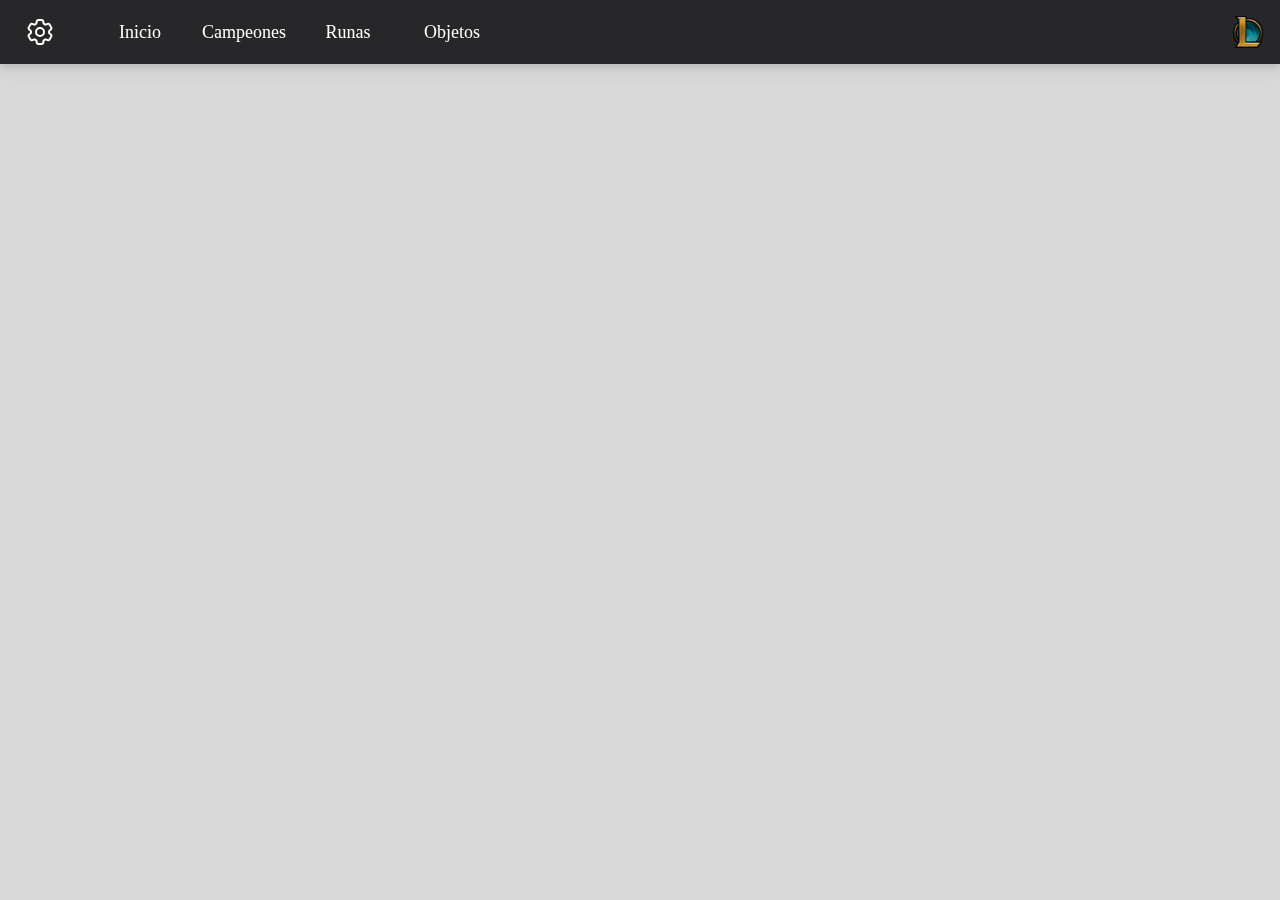
==== docs/index.html @ 211135d1 "Update resources" ====
<!doctype html>
<html lang="en" data-critters-container>
<head>
  <meta charset="utf-8">
  <title>Lol Page Angular</title>
  <base href="./">
  <meta name="viewport" content="width=device-width, initial-scale=1">
  <link rel="icon" type="image/x-icon" href="favicon.ico">
  <link rel="stylesheet" href="https://cdnjs.cloudflare.com/ajax/libs/animate.css/4.1.1/animate.min.css">
<style>*,:before,:after{box-sizing:border-box;border-width:0;border-style:solid;border-color:#e5e7eb}:before,:after{--tw-content:""}html{line-height:1.5;-webkit-text-size-adjust:100%;tab-size:4;font-family:ui-sans-serif,system-ui,-apple-system,BlinkMacSystemFont,Segoe UI,Roboto,Helvetica Neue,Arial,Noto Sans,sans-serif,"Apple Color Emoji","Segoe UI Emoji",Segoe UI Symbol,"Noto Color Emoji";font-feature-settings:normal;font-variation-settings:normal}body{margin:0;line-height:inherit}*,:before,:after{--tw-border-spacing-x:0;--tw-border-spacing-y:0;--tw-translate-x:0;--tw-translate-y:0;--tw-rotate:0;--tw-skew-x:0;--tw-skew-y:0;--tw-scale-x:1;--tw-scale-y:1;--tw-pan-x: ;--tw-pan-y: ;--tw-pinch-zoom: ;--tw-scroll-snap-strictness:proximity;--tw-gradient-from-position: ;--tw-gradient-via-position: ;--tw-gradient-to-position: ;--tw-ordinal: ;--tw-slashed-zero: ;--tw-numeric-figure: ;--tw-numeric-spacing: ;--tw-numeric-fraction: ;--tw-ring-inset: ;--tw-ring-offset-width:0px;--tw-ring-offset-color:#fff;--tw-ring-color:rgb(59 130 246 / .5);--tw-ring-offset-shadow:0 0 #0000;--tw-ring-shadow:0 0 #0000;--tw-shadow:0 0 #0000;--tw-shadow-colored:0 0 #0000;--tw-blur: ;--tw-brightness: ;--tw-contrast: ;--tw-grayscale: ;--tw-hue-rotate: ;--tw-invert: ;--tw-saturate: ;--tw-sepia: ;--tw-drop-shadow: ;--tw-backdrop-blur: ;--tw-backdrop-brightness: ;--tw-backdrop-contrast: ;--tw-backdrop-grayscale: ;--tw-backdrop-hue-rotate: ;--tw-backdrop-invert: ;--tw-backdrop-opacity: ;--tw-backdrop-saturate: ;--tw-backdrop-sepia: }.h-full{height:100%}.w-full{width:100%}</style><link rel="stylesheet" href="styles.138a49cd3db1f670.css" media="print" onload="this.media='all'"><noscript><link rel="stylesheet" href="styles.138a49cd3db1f670.css"></noscript></head>
<body class>
  <app-root class="w-full h-full"></app-root>
<script src="runtime.07f41c5b07607cc0.js" type="module"></script><script src="polyfills.f6f6a26f75c4d894.js" type="module"></script><script src="main.154f59b15dac1745.js" type="module"></script></body>
</html>
---- docs/styles.138a49cd3db1f670.css ----
*,:before,:after{box-sizing:border-box;border-width:0;border-style:solid;border-color:#e5e7eb}:before,:after{--tw-content: ""}html{line-height:1.5;-webkit-text-size-adjust:100%;tab-size:4;font-family:ui-sans-serif,system-ui,-apple-system,BlinkMacSystemFont,Segoe UI,Roboto,Helvetica Neue,Arial,Noto Sans,sans-serif,"Apple Color Emoji","Segoe UI Emoji",Segoe UI Symbol,"Noto Color Emoji";font-feature-settings:normal;font-variation-settings:normal}body{margin:0;line-height:inherit}hr{height:0;color:inherit;border-top-width:1px}abbr:where([title]){-webkit-text-decoration:underline dotted;text-decoration:underline dotted}h1,h2,h3,h4,h5,h6{font-size:inherit;font-weight:inherit}a{color:inherit;text-decoration:inherit}b,strong{font-weight:bolder}code,kbd,samp,pre{font-family:ui-monospace,SFMono-Regular,Menlo,Monaco,Consolas,Liberation Mono,Courier New,monospace;font-size:1em}small{font-size:80%}sub,sup{font-size:75%;line-height:0;position:relative;vertical-align:baseline}sub{bottom:-.25em}sup{top:-.5em}table{text-indent:0;border-color:inherit;border-collapse:collapse}button,input,optgroup,select,textarea{font-family:inherit;font-feature-settings:inherit;font-variation-settings:inherit;font-size:100%;font-weight:inherit;line-height:inherit;color:inherit;margin:0;padding:0}button,select{text-transform:none}button,[type=button],[type=reset],[type=submit]{-webkit-appearance:button;background-color:transparent;background-image:none}:-moz-focusring{outline:auto}:-moz-ui-invalid{box-shadow:none}progress{vertical-align:baseline}::-webkit-inner-spin-button,::-webkit-outer-spin-button{height:auto}[type=search]{-webkit-appearance:textfield;outline-offset:-2px}::-webkit-search-decoration{-webkit-appearance:none}::-webkit-file-upload-button{-webkit-appearance:button;font:inherit}summary{display:list-item}blockquote,dl,dd,h1,h2,h3,h4,h5,h6,hr,figure,p,pre{margin:0}fieldset{margin:0;padding:0}legend{padding:0}ol,ul,menu{list-style:none;margin:0;padding:0}dialog{padding:0}textarea{resize:vertical}input::placeholder,textarea::placeholder{opacity:1;color:#9ca3af}button,[role=button]{cursor:pointer}:disabled{cursor:default}img,svg,video,canvas,audio,iframe,embed,object{display:block;vertical-align:middle}img,video{max-width:100%;height:auto}[hidden]{display:none}*,:before,:after{--tw-border-spacing-x: 0;--tw-border-spacing-y: 0;--tw-translate-x: 0;--tw-translate-y: 0;--tw-rotate: 0;--tw-skew-x: 0;--tw-skew-y: 0;--tw-scale-x: 1;--tw-scale-y: 1;--tw-pan-x: ;--tw-pan-y: ;--tw-pinch-zoom: ;--tw-scroll-snap-strictness: proximity;--tw-gradient-from-position: ;--tw-gradient-via-position: ;--tw-gradient-to-position: ;--tw-ordinal: ;--tw-slashed-zero: ;--tw-numeric-figure: ;--tw-numeric-spacing: ;--tw-numeric-fraction: ;--tw-ring-inset: ;--tw-ring-offset-width: 0px;--tw-ring-offset-color: #fff;--tw-ring-color: rgb(59 130 246 / .5);--tw-ring-offset-shadow: 0 0 #0000;--tw-ring-shadow: 0 0 #0000;--tw-shadow: 0 0 #0000;--tw-shadow-colored: 0 0 #0000;--tw-blur: ;--tw-brightness: ;--tw-contrast: ;--tw-grayscale: ;--tw-hue-rotate: ;--tw-invert: ;--tw-saturate: ;--tw-sepia: ;--tw-drop-shadow: ;--tw-backdrop-blur: ;--tw-backdrop-brightness: ;--tw-backdrop-contrast: ;--tw-backdrop-grayscale: ;--tw-backdrop-hue-rotate: ;--tw-backdrop-invert: ;--tw-backdrop-opacity: ;--tw-backdrop-saturate: ;--tw-backdrop-sepia: }::-webkit-backdrop{--tw-border-spacing-x: 0;--tw-border-spacing-y: 0;--tw-translate-x: 0;--tw-translate-y: 0;--tw-rotate: 0;--tw-skew-x: 0;--tw-skew-y: 0;--tw-scale-x: 1;--tw-scale-y: 1;--tw-pan-x: ;--tw-pan-y: ;--tw-pinch-zoom: ;--tw-scroll-snap-strictness: proximity;--tw-gradient-from-position: ;--tw-gradient-via-position: ;--tw-gradient-to-position: ;--tw-ordinal: ;--tw-slashed-zero: ;--tw-numeric-figure: ;--tw-numeric-spacing: ;--tw-numeric-fraction: ;--tw-ring-inset: ;--tw-ring-offset-width: 0px;--tw-ring-offset-color: #fff;--tw-ring-color: rgb(59 130 246 / .5);--tw-ring-offset-shadow: 0 0 #0000;--tw-ring-shadow: 0 0 #0000;--tw-shadow: 0 0 #0000;--tw-shadow-colored: 0 0 #0000;--tw-blur: ;--tw-brightness: ;--tw-contrast: ;--tw-grayscale: ;--tw-hue-rotate: ;--tw-invert: ;--tw-saturate: ;--tw-sepia: ;--tw-drop-shadow: ;--tw-backdrop-blur: ;--tw-backdrop-brightness: ;--tw-backdrop-contrast: ;--tw-backdrop-grayscale: ;--tw-backdrop-hue-rotate: ;--tw-backdrop-invert: ;--tw-backdrop-opacity: ;--tw-backdrop-saturate: ;--tw-backdrop-sepia: }::backdrop{--tw-border-spacing-x: 0;--tw-border-spacing-y: 0;--tw-translate-x: 0;--tw-translate-y: 0;--tw-rotate: 0;--tw-skew-x: 0;--tw-skew-y: 0;--tw-scale-x: 1;--tw-scale-y: 1;--tw-pan-x: ;--tw-pan-y: ;--tw-pinch-zoom: ;--tw-scroll-snap-strictness: proximity;--tw-gradient-from-position: ;--tw-gradient-via-position: ;--tw-gradient-to-position: ;--tw-ordinal: ;--tw-slashed-zero: ;--tw-numeric-figure: ;--tw-numeric-spacing: ;--tw-numeric-fraction: ;--tw-ring-inset: ;--tw-ring-offset-width: 0px;--tw-ring-offset-color: #fff;--tw-ring-color: rgb(59 130 246 / .5);--tw-ring-offset-shadow: 0 0 #0000;--tw-ring-shadow: 0 0 #0000;--tw-shadow: 0 0 #0000;--tw-shadow-colored: 0 0 #0000;--tw-blur: ;--tw-brightness: ;--tw-contrast: ;--tw-grayscale: ;--tw-hue-rotate: ;--tw-invert: ;--tw-saturate: ;--tw-sepia: ;--tw-drop-shadow: ;--tw-backdrop-blur: ;--tw-backdrop-brightness: ;--tw-backdrop-contrast: ;--tw-backdrop-grayscale: ;--tw-backdrop-hue-rotate: ;--tw-backdrop-invert: ;--tw-backdrop-opacity: ;--tw-backdrop-saturate: ;--tw-backdrop-sepia: }.absolute{position:absolute}.relative{position:relative}.sticky{position:sticky}.left-0{left:0}.right-0{right:0}.top-0{top:0}.top-16{top:4rem}.z-10{z-index:10}.z-40{z-index:40}.z-50{z-index:50}.mx-4{margin-left:1rem;margin-right:1rem}.my-2{margin-top:.5rem;margin-bottom:.5rem}.mr-0{margin-right:0}.block{display:block}.flex{display:flex}.hidden{display:none}.h-\[18rem\]{height:18rem}.h-\[2px\]{height:2px}.h-\[2rem\]{height:2rem}.h-\[37rem\]{height:37rem}.h-auto{height:auto}.h-full{height:100%}.w-\[10rem\]{width:10rem}.w-\[2rem\]{width:2rem}.w-\[6\.5rem\]{width:6.5rem}.w-\[8rem\]{width:8rem}.w-full{width:100%}@keyframes spin{to{transform:rotate(360deg)}}.animate-spin{animation:spin 1s linear infinite}.select-none{-webkit-user-select:none;user-select:none}.flex-row{flex-direction:row}.flex-row-reverse{flex-direction:row-reverse}.flex-col{flex-direction:column}.items-center{align-items:center}.justify-start{justify-content:flex-start}.justify-center{justify-content:center}.justify-between{justify-content:space-between}.overflow-x-hidden{overflow-x:hidden}.rounded-lg{border-radius:.5rem}.bg-zinc-600{--tw-bg-opacity: 1;background-color:rgb(82 82 91 / var(--tw-bg-opacity))}.bg-zinc-800{--tw-bg-opacity: 1;background-color:rgb(39 39 42 / var(--tw-bg-opacity))}.stroke-white{stroke:#fff}.p-4{padding:1rem}.px-0{padding-left:0;padding-right:0}.px-4{padding-left:1rem;padding-right:1rem}.py-4{padding-top:1rem;padding-bottom:1rem}.text-lg{font-size:1.125rem;line-height:1.75rem}.text-white{--tw-text-opacity: 1;color:rgb(255 255 255 / var(--tw-text-opacity))}.underline{text-decoration-line:underline}.drop-shadow-lg{--tw-drop-shadow: drop-shadow(0 10px 8px rgb(0 0 0 / .04)) drop-shadow(0 4px 3px rgb(0 0 0 / .1));filter:var(--tw-blur) var(--tw-brightness) var(--tw-contrast) var(--tw-grayscale) var(--tw-hue-rotate) var(--tw-invert) var(--tw-saturate) var(--tw-sepia) var(--tw-drop-shadow)}.drop-shadow-xl{--tw-drop-shadow: drop-shadow(0 20px 13px rgb(0 0 0 / .03)) drop-shadow(0 8px 5px rgb(0 0 0 / .08));filter:var(--tw-blur) var(--tw-brightness) var(--tw-contrast) var(--tw-grayscale) var(--tw-hue-rotate) var(--tw-invert) var(--tw-saturate) var(--tw-sepia) var(--tw-drop-shadow)}.transition-all{transition-property:all;transition-timing-function:cubic-bezier(.4,0,.2,1);transition-duration:.15s}.duration-300{transition-duration:.3s}.hover\:bg-zinc-700:hover{--tw-bg-opacity: 1;background-color:rgb(63 63 70 / var(--tw-bg-opacity))}@media (min-width: 640px){.sm\:mr-4{margin-right:1rem}.sm\:block{display:block}.sm\:hidden{display:none}.sm\:flex-row{flex-direction:row}.sm\:px-2{padding-left:.5rem;padding-right:.5rem}}@media (min-width: 768px){.md\:flex{display:flex}}
---- docs/styles.138a49cd3db1f670.css ----
*,:before,:after{box-sizing:border-box;border-width:0;border-style:solid;border-color:#e5e7eb}:before,:after{--tw-content: ""}html{line-height:1.5;-webkit-text-size-adjust:100%;tab-size:4;font-family:ui-sans-serif,system-ui,-apple-system,BlinkMacSystemFont,Segoe UI,Roboto,Helvetica Neue,Arial,Noto Sans,sans-serif,"Apple Color Emoji","Segoe UI Emoji",Segoe UI Symbol,"Noto Color Emoji";font-feature-settings:normal;font-variation-settings:normal}body{margin:0;line-height:inherit}hr{height:0;color:inherit;border-top-width:1px}abbr:where([title]){-webkit-text-decoration:underline dotted;text-decoration:underline dotted}h1,h2,h3,h4,h5,h6{font-size:inherit;font-weight:inherit}a{color:inherit;text-decoration:inherit}b,strong{font-weight:bolder}code,kbd,samp,pre{font-family:ui-monospace,SFMono-Regular,Menlo,Monaco,Consolas,Liberation Mono,Courier New,monospace;font-size:1em}small{font-size:80%}sub,sup{font-size:75%;line-height:0;position:relative;vertical-align:baseline}sub{bottom:-.25em}sup{top:-.5em}table{text-indent:0;border-color:inherit;border-collapse:collapse}button,input,optgroup,select,textarea{font-family:inherit;font-feature-settings:inherit;font-variation-settings:inherit;font-size:100%;font-weight:inherit;line-height:inherit;color:inherit;margin:0;padding:0}button,select{text-transform:none}button,[type=button],[type=reset],[type=submit]{-webkit-appearance:button;background-color:transparent;background-image:none}:-moz-focusring{outline:auto}:-moz-ui-invalid{box-shadow:none}progress{vertical-align:baseline}::-webkit-inner-spin-button,::-webkit-outer-spin-button{height:auto}[type=search]{-webkit-appearance:textfield;outline-offset:-2px}::-webkit-search-decoration{-webkit-appearance:none}::-webkit-file-upload-button{-webkit-appearance:button;font:inherit}summary{display:list-item}blockquote,dl,dd,h1,h2,h3,h4,h5,h6,hr,figure,p,pre{margin:0}fieldset{margin:0;padding:0}legend{padding:0}ol,ul,menu{list-style:none;margin:0;padding:0}dialog{padding:0}textarea{resize:vertical}input::placeholder,textarea::placeholder{opacity:1;color:#9ca3af}button,[role=button]{cursor:pointer}:disabled{cursor:default}img,svg,video,canvas,audio,iframe,embed,object{display:block;vertical-align:middle}img,video{max-width:100%;height:auto}[hidden]{display:none}*,:before,:after{--tw-border-spacing-x: 0;--tw-border-spacing-y: 0;--tw-translate-x: 0;--tw-translate-y: 0;--tw-rotate: 0;--tw-skew-x: 0;--tw-skew-y: 0;--tw-scale-x: 1;--tw-scale-y: 1;--tw-pan-x: ;--tw-pan-y: ;--tw-pinch-zoom: ;--tw-scroll-snap-strictness: proximity;--tw-gradient-from-position: ;--tw-gradient-via-position: ;--tw-gradient-to-position: ;--tw-ordinal: ;--tw-slashed-zero: ;--tw-numeric-figure: ;--tw-numeric-spacing: ;--tw-numeric-fraction: ;--tw-ring-inset: ;--tw-ring-offset-width: 0px;--tw-ring-offset-color: #fff;--tw-ring-color: rgb(59 130 246 / .5);--tw-ring-offset-shadow: 0 0 #0000;--tw-ring-shadow: 0 0 #0000;--tw-shadow: 0 0 #0000;--tw-shadow-colored: 0 0 #0000;--tw-blur: ;--tw-brightness: ;--tw-contrast: ;--tw-grayscale: ;--tw-hue-rotate: ;--tw-invert: ;--tw-saturate: ;--tw-sepia: ;--tw-drop-shadow: ;--tw-backdrop-blur: ;--tw-backdrop-brightness: ;--tw-backdrop-contrast: ;--tw-backdrop-grayscale: ;--tw-backdrop-hue-rotate: ;--tw-backdrop-invert: ;--tw-backdrop-opacity: ;--tw-backdrop-saturate: ;--tw-backdrop-sepia: }::-webkit-backdrop{--tw-border-spacing-x: 0;--tw-border-spacing-y: 0;--tw-translate-x: 0;--tw-translate-y: 0;--tw-rotate: 0;--tw-skew-x: 0;--tw-skew-y: 0;--tw-scale-x: 1;--tw-scale-y: 1;--tw-pan-x: ;--tw-pan-y: ;--tw-pinch-zoom: ;--tw-scroll-snap-strictness: proximity;--tw-gradient-from-position: ;--tw-gradient-via-position: ;--tw-gradient-to-position: ;--tw-ordinal: ;--tw-slashed-zero: ;--tw-numeric-figure: ;--tw-numeric-spacing: ;--tw-numeric-fraction: ;--tw-ring-inset: ;--tw-ring-offset-width: 0px;--tw-ring-offset-color: #fff;--tw-ring-color: rgb(59 130 246 / .5);--tw-ring-offset-shadow: 0 0 #0000;--tw-ring-shadow: 0 0 #0000;--tw-shadow: 0 0 #0000;--tw-shadow-colored: 0 0 #0000;--tw-blur: ;--tw-brightness: ;--tw-contrast: ;--tw-grayscale: ;--tw-hue-rotate: ;--tw-invert: ;--tw-saturate: ;--tw-sepia: ;--tw-drop-shadow: ;--tw-backdrop-blur: ;--tw-backdrop-brightness: ;--tw-backdrop-contrast: ;--tw-backdrop-grayscale: ;--tw-backdrop-hue-rotate: ;--tw-backdrop-invert: ;--tw-backdrop-opacity: ;--tw-backdrop-saturate: ;--tw-backdrop-sepia: }::backdrop{--tw-border-spacing-x: 0;--tw-border-spacing-y: 0;--tw-translate-x: 0;--tw-translate-y: 0;--tw-rotate: 0;--tw-skew-x: 0;--tw-skew-y: 0;--tw-scale-x: 1;--tw-scale-y: 1;--tw-pan-x: ;--tw-pan-y: ;--tw-pinch-zoom: ;--tw-scroll-snap-strictness: proximity;--tw-gradient-from-position: ;--tw-gradient-via-position: ;--tw-gradient-to-position: ;--tw-ordinal: ;--tw-slashed-zero: ;--tw-numeric-figure: ;--tw-numeric-spacing: ;--tw-numeric-fraction: ;--tw-ring-inset: ;--tw-ring-offset-width: 0px;--tw-ring-offset-color: #fff;--tw-ring-color: rgb(59 130 246 / .5);--tw-ring-offset-shadow: 0 0 #0000;--tw-ring-shadow: 0 0 #0000;--tw-shadow: 0 0 #0000;--tw-shadow-colored: 0 0 #0000;--tw-blur: ;--tw-brightness: ;--tw-contrast: ;--tw-grayscale: ;--tw-hue-rotate: ;--tw-invert: ;--tw-saturate: ;--tw-sepia: ;--tw-drop-shadow: ;--tw-backdrop-blur: ;--tw-backdrop-brightness: ;--tw-backdrop-contrast: ;--tw-backdrop-grayscale: ;--tw-backdrop-hue-rotate: ;--tw-backdrop-invert: ;--tw-backdrop-opacity: ;--tw-backdrop-saturate: ;--tw-backdrop-sepia: }.absolute{position:absolute}.relative{position:relative}.sticky{position:sticky}.left-0{left:0}.right-0{right:0}.top-0{top:0}.top-16{top:4rem}.z-10{z-index:10}.z-40{z-index:40}.z-50{z-index:50}.mx-4{margin-left:1rem;margin-right:1rem}.my-2{margin-top:.5rem;margin-bottom:.5rem}.mr-0{margin-right:0}.block{display:block}.flex{display:flex}.hidden{display:none}.h-\[18rem\]{height:18rem}.h-\[2px\]{height:2px}.h-\[2rem\]{height:2rem}.h-\[37rem\]{height:37rem}.h-auto{height:auto}.h-full{height:100%}.w-\[10rem\]{width:10rem}.w-\[2rem\]{width:2rem}.w-\[6\.5rem\]{width:6.5rem}.w-\[8rem\]{width:8rem}.w-full{width:100%}@keyframes spin{to{transform:rotate(360deg)}}.animate-spin{animation:spin 1s linear infinite}.select-none{-webkit-user-select:none;user-select:none}.flex-row{flex-direction:row}.flex-row-reverse{flex-direction:row-reverse}.flex-col{flex-direction:column}.items-center{align-items:center}.justify-start{justify-content:flex-start}.justify-center{justify-content:center}.justify-between{justify-content:space-between}.overflow-x-hidden{overflow-x:hidden}.rounded-lg{border-radius:.5rem}.bg-zinc-600{--tw-bg-opacity: 1;background-color:rgb(82 82 91 / var(--tw-bg-opacity))}.bg-zinc-800{--tw-bg-opacity: 1;background-color:rgb(39 39 42 / var(--tw-bg-opacity))}.stroke-white{stroke:#fff}.p-4{padding:1rem}.px-0{padding-left:0;padding-right:0}.px-4{padding-left:1rem;padding-right:1rem}.py-4{padding-top:1rem;padding-bottom:1rem}.text-lg{font-size:1.125rem;line-height:1.75rem}.text-white{--tw-text-opacity: 1;color:rgb(255 255 255 / var(--tw-text-opacity))}.underline{text-decoration-line:underline}.drop-shadow-lg{--tw-drop-shadow: drop-shadow(0 10px 8px rgb(0 0 0 / .04)) drop-shadow(0 4px 3px rgb(0 0 0 / .1));filter:var(--tw-blur) var(--tw-brightness) var(--tw-contrast) var(--tw-grayscale) var(--tw-hue-rotate) var(--tw-invert) var(--tw-saturate) var(--tw-sepia) var(--tw-drop-shadow)}.drop-shadow-xl{--tw-drop-shadow: drop-shadow(0 20px 13px rgb(0 0 0 / .03)) drop-shadow(0 8px 5px rgb(0 0 0 / .08));filter:var(--tw-blur) var(--tw-brightness) var(--tw-contrast) var(--tw-grayscale) var(--tw-hue-rotate) var(--tw-invert) var(--tw-saturate) var(--tw-sepia) var(--tw-drop-shadow)}.transition-all{transition-property:all;transition-timing-function:cubic-bezier(.4,0,.2,1);transition-duration:.15s}.duration-300{transition-duration:.3s}.hover\:bg-zinc-700:hover{--tw-bg-opacity: 1;background-color:rgb(63 63 70 / var(--tw-bg-opacity))}@media (min-width: 640px){.sm\:mr-4{margin-right:1rem}.sm\:block{display:block}.sm\:hidden{display:none}.sm\:flex-row{flex-direction:row}.sm\:px-2{padding-left:.5rem;padding-right:.5rem}}@media (min-width: 768px){.md\:flex{display:flex}}
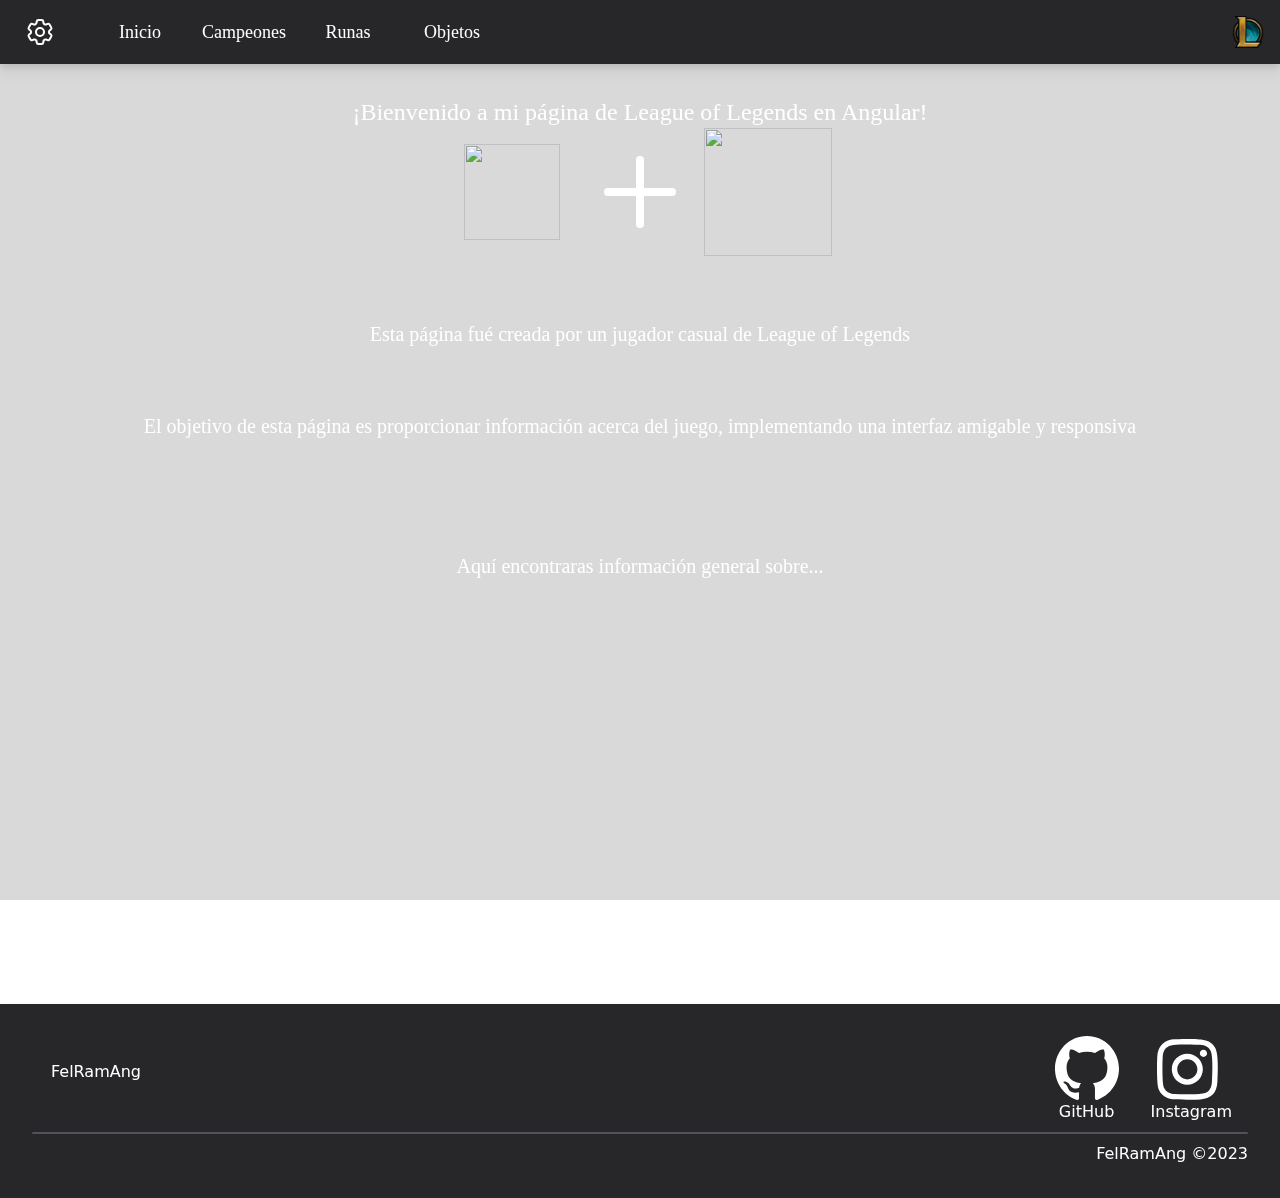
==== commit b03d1f54: "Update for home page and routes" ====
--- a/docs/index.html
+++ b/docs/index.html
@@ -1,5 +1,6 @@
 <!doctype html>
 <html lang="en" data-critters-container>
+
 <head>
   <meta charset="utf-8">
   <title>Lol Page Angular</title>
@@ -7,8 +8,13 @@
   <meta name="viewport" content="width=device-width, initial-scale=1">
   <link rel="icon" type="image/x-icon" href="favicon.ico">
   <link rel="stylesheet" href="https://cdnjs.cloudflare.com/ajax/libs/animate.css/4.1.1/animate.min.css">
-<style>*,:before,:after{box-sizing:border-box;border-width:0;border-style:solid;border-color:#e5e7eb}:before,:after{--tw-content:""}html{line-height:1.5;-webkit-text-size-adjust:100%;tab-size:4;font-family:ui-sans-serif,system-ui,-apple-system,BlinkMacSystemFont,Segoe UI,Roboto,Helvetica Neue,Arial,Noto Sans,sans-serif,"Apple Color Emoji","Segoe UI Emoji",Segoe UI Symbol,"Noto Color Emoji";font-feature-settings:normal;font-variation-settings:normal}body{margin:0;line-height:inherit}*,:before,:after{--tw-border-spacing-x:0;--tw-border-spacing-y:0;--tw-translate-x:0;--tw-translate-y:0;--tw-rotate:0;--tw-skew-x:0;--tw-skew-y:0;--tw-scale-x:1;--tw-scale-y:1;--tw-pan-x: ;--tw-pan-y: ;--tw-pinch-zoom: ;--tw-scroll-snap-strictness:proximity;--tw-gradient-from-position: ;--tw-gradient-via-position: ;--tw-gradient-to-position: ;--tw-ordinal: ;--tw-slashed-zero: ;--tw-numeric-figure: ;--tw-numeric-spacing: ;--tw-numeric-fraction: ;--tw-ring-inset: ;--tw-ring-offset-width:0px;--tw-ring-offset-color:#fff;--tw-ring-color:rgb(59 130 246 / .5);--tw-ring-offset-shadow:0 0 #0000;--tw-ring-shadow:0 0 #0000;--tw-shadow:0 0 #0000;--tw-shadow-colored:0 0 #0000;--tw-blur: ;--tw-brightness: ;--tw-contrast: ;--tw-grayscale: ;--tw-hue-rotate: ;--tw-invert: ;--tw-saturate: ;--tw-sepia: ;--tw-drop-shadow: ;--tw-backdrop-blur: ;--tw-backdrop-brightness: ;--tw-backdrop-contrast: ;--tw-backdrop-grayscale: ;--tw-backdrop-hue-rotate: ;--tw-backdrop-invert: ;--tw-backdrop-opacity: ;--tw-backdrop-saturate: ;--tw-backdrop-sepia: }.h-full{height:100%}.w-full{width:100%}</style><link rel="stylesheet" href="styles.138a49cd3db1f670.css" media="print" onload="this.media='all'"><noscript><link rel="stylesheet" href="styles.138a49cd3db1f670.css"></noscript></head>
+  <link rel="preconnect" href="https://fonts.googleapis.com">
+  <link rel="preconnect" href="https://fonts.gstatic.com" crossorigin>
+  <style type="text/css">@font-face{font-family:'Asul';font-style:normal;font-weight:400;font-display:swap;src:url(https://fonts.gstatic.com/s/asul/v19/VuJ-dNjKxYr42fQPXYz_NIk.woff2) format('woff2');unicode-range:U+0000-00FF, U+0131, U+0152-0153, U+02BB-02BC, U+02C6, U+02DA, U+02DC, U+0304, U+0308, U+0329, U+2000-206F, U+2074, U+20AC, U+2122, U+2191, U+2193, U+2212, U+2215, U+FEFF, U+FFFD;}@font-face{font-family:'Work Sans';font-style:normal;font-weight:400;font-display:swap;src:url(https://fonts.gstatic.com/s/worksans/v18/QGY_z_wNahGAdqQ43RhVcIgYT2Xz5u32K0nXBiAJoI3ZKyHaQfhf.woff) format('woff');unicode-range:U+0102-0103, U+0110-0111, U+0128-0129, U+0168-0169, U+01A0-01A1, U+01AF-01B0, U+0300-0301, U+0303-0304, U+0308-0309, U+0323, U+0329, U+1EA0-1EF9, U+20AB;}@font-face{font-family:'Work Sans';font-style:normal;font-weight:400;font-display:swap;src:url(https://fonts.gstatic.com/s/worksans/v18/QGY_z_wNahGAdqQ43RhVcIgYT2Xz5u32K0nXBiEJoI3ZKyHaQfhf.woff) format('woff');unicode-range:U+0100-02AF, U+0304, U+0308, U+0329, U+1E00-1E9F, U+1EF2-1EFF, U+2020, U+20A0-20AB, U+20AD-20CF, U+2113, U+2C60-2C7F, U+A720-A7FF;}@font-face{font-family:'Work Sans';font-style:normal;font-weight:400;font-display:swap;src:url(https://fonts.gstatic.com/s/worksans/v18/QGY_z_wNahGAdqQ43RhVcIgYT2Xz5u32K0nXBi8JoI3ZKyHaQQ.woff) format('woff');unicode-range:U+0000-00FF, U+0131, U+0152-0153, U+02BB-02BC, U+02C6, U+02DA, U+02DC, U+0304, U+0308, U+0329, U+2000-206F, U+2074, U+20AC, U+2122, U+2191, U+2193, U+2212, U+2215, U+FEFF, U+FFFD;}</style>
+<style>*,:before,:after{box-sizing:border-box;border-width:0;border-style:solid;border-color:#e5e7eb}:before,:after{--tw-content:""}html{line-height:1.5;-webkit-text-size-adjust:100%;tab-size:4;font-family:ui-sans-serif,system-ui,-apple-system,BlinkMacSystemFont,Segoe UI,Roboto,Helvetica Neue,Arial,Noto Sans,sans-serif,"Apple Color Emoji","Segoe UI Emoji",Segoe UI Symbol,"Noto Color Emoji";font-feature-settings:normal;font-variation-settings:normal}body{margin:0;line-height:inherit}*,:before,:after{--tw-border-spacing-x:0;--tw-border-spacing-y:0;--tw-translate-x:0;--tw-translate-y:0;--tw-rotate:0;--tw-skew-x:0;--tw-skew-y:0;--tw-scale-x:1;--tw-scale-y:1;--tw-pan-x: ;--tw-pan-y: ;--tw-pinch-zoom: ;--tw-scroll-snap-strictness:proximity;--tw-gradient-from-position: ;--tw-gradient-via-position: ;--tw-gradient-to-position: ;--tw-ordinal: ;--tw-slashed-zero: ;--tw-numeric-figure: ;--tw-numeric-spacing: ;--tw-numeric-fraction: ;--tw-ring-inset: ;--tw-ring-offset-width:0px;--tw-ring-offset-color:#fff;--tw-ring-color:rgb(59 130 246 / .5);--tw-ring-offset-shadow:0 0 #0000;--tw-ring-shadow:0 0 #0000;--tw-shadow:0 0 #0000;--tw-shadow-colored:0 0 #0000;--tw-blur: ;--tw-brightness: ;--tw-contrast: ;--tw-grayscale: ;--tw-hue-rotate: ;--tw-invert: ;--tw-saturate: ;--tw-sepia: ;--tw-drop-shadow: ;--tw-backdrop-blur: ;--tw-backdrop-brightness: ;--tw-backdrop-contrast: ;--tw-backdrop-grayscale: ;--tw-backdrop-hue-rotate: ;--tw-backdrop-invert: ;--tw-backdrop-opacity: ;--tw-backdrop-saturate: ;--tw-backdrop-sepia: }.h-full{height:100%}.w-full{width:100%}</style><link rel="stylesheet" href="styles.d296a42dfbe854d2.css" media="print" onload="this.media='all'"><noscript><link rel="stylesheet" href="styles.d296a42dfbe854d2.css"></noscript></head>
+
 <body class>
   <app-root class="w-full h-full"></app-root>
-<script src="runtime.07f41c5b07607cc0.js" type="module"></script><script src="polyfills.f6f6a26f75c4d894.js" type="module"></script><script src="main.154f59b15dac1745.js" type="module"></script></body>
+<script src="runtime.120a2b559408ce8b.js" type="module"></script><script src="polyfills.f6f6a26f75c4d894.js" type="module"></script><script src="scripts.c2e9a31bbab5d761.js" defer></script><script src="main.3b0cfde82747e36b.js" type="module"></script></body>
+
 </html>
--- a/docs/styles.d296a42dfbe854d2.css
+++ b/docs/styles.d296a42dfbe854d2.css
@@ -0,0 +1 @@
+[data-aos][data-aos][data-aos-duration="50"],body[data-aos-duration="50"] [data-aos]{transition-duration:50ms}[data-aos][data-aos][data-aos-delay="50"],body[data-aos-delay="50"] [data-aos]{transition-delay:0s}[data-aos][data-aos][data-aos-delay="50"].aos-animate,body[data-aos-delay="50"] [data-aos].aos-animate{transition-delay:50ms}[data-aos][data-aos][data-aos-duration="100"],body[data-aos-duration="100"] [data-aos]{transition-duration:.1s}[data-aos][data-aos][data-aos-delay="100"],body[data-aos-delay="100"] [data-aos]{transition-delay:0s}[data-aos][data-aos][data-aos-delay="100"].aos-animate,body[data-aos-delay="100"] [data-aos].aos-animate{transition-delay:.1s}[data-aos][data-aos][data-aos-duration="150"],body[data-aos-duration="150"] [data-aos]{transition-duration:.15s}[data-aos][data-aos][data-aos-delay="150"],body[data-aos-delay="150"] [data-aos]{transition-delay:0s}[data-aos][data-aos][data-aos-delay="150"].aos-animate,body[data-aos-delay="150"] [data-aos].aos-animate{transition-delay:.15s}[data-aos][data-aos][data-aos-duration="200"],body[data-aos-duration="200"] [data-aos]{transition-duration:.2s}[data-aos][data-aos][data-aos-delay="200"],body[data-aos-delay="200"] [data-aos]{transition-delay:0s}[data-aos][data-aos][data-aos-delay="200"].aos-animate,body[data-aos-delay="200"] [data-aos].aos-animate{transition-delay:.2s}[data-aos][data-aos][data-aos-duration="250"],body[data-aos-duration="250"] [data-aos]{transition-duration:.25s}[data-aos][data-aos][data-aos-delay="250"],body[data-aos-delay="250"] [data-aos]{transition-delay:0s}[data-aos][data-aos][data-aos-delay="250"].aos-animate,body[data-aos-delay="250"] [data-aos].aos-animate{transition-delay:.25s}[data-aos][data-aos][data-aos-duration="300"],body[data-aos-duration="300"] [data-aos]{transition-duration:.3s}[data-aos][data-aos][data-aos-delay="300"],body[data-aos-delay="300"] [data-aos]{transition-delay:0s}[data-aos][data-aos][data-aos-delay="300"].aos-animate,body[data-aos-delay="300"] [data-aos].aos-animate{transition-delay:.3s}[data-aos][data-aos][data-aos-duration="350"],body[data-aos-duration="350"] [data-aos]{transition-duration:.35s}[data-aos][data-aos][data-aos-delay="350"],body[data-aos-delay="350"] [data-aos]{transition-delay:0s}[data-aos][data-aos][data-aos-delay="350"].aos-animate,body[data-aos-delay="350"] [data-aos].aos-animate{transition-delay:.35s}[data-aos][data-aos][data-aos-duration="400"],body[data-aos-duration="400"] [data-aos]{transition-duration:.4s}[data-aos][data-aos][data-aos-delay="400"],body[data-aos-delay="400"] [data-aos]{transition-delay:0s}[data-aos][data-aos][data-aos-delay="400"].aos-animate,body[data-aos-delay="400"] [data-aos].aos-animate{transition-delay:.4s}[data-aos][data-aos][data-aos-duration="450"],body[data-aos-duration="450"] [data-aos]{transition-duration:.45s}[data-aos][data-aos][data-aos-delay="450"],body[data-aos-delay="450"] [data-aos]{transition-delay:0s}[data-aos][data-aos][data-aos-delay="450"].aos-animate,body[data-aos-delay="450"] [data-aos].aos-animate{transition-delay:.45s}[data-aos][data-aos][data-aos-duration="500"],body[data-aos-duration="500"] [data-aos]{transition-duration:.5s}[data-aos][data-aos][data-aos-delay="500"],body[data-aos-delay="500"] [data-aos]{transition-delay:0s}[data-aos][data-aos][data-aos-delay="500"].aos-animate,body[data-aos-delay="500"] [data-aos].aos-animate{transition-delay:.5s}[data-aos][data-aos][data-aos-duration="550"],body[data-aos-duration="550"] [data-aos]{transition-duration:.55s}[data-aos][data-aos][data-aos-delay="550"],body[data-aos-delay="550"] [data-aos]{transition-delay:0s}[data-aos][data-aos][data-aos-delay="550"].aos-animate,body[data-aos-delay="550"] [data-aos].aos-animate{transition-delay:.55s}[data-aos][data-aos][data-aos-duration="600"],body[data-aos-duration="600"] [data-aos]{transition-duration:.6s}[data-aos][data-aos][data-aos-delay="600"],body[data-aos-delay="600"] [data-aos]{transition-delay:0s}[data-aos][data-aos][data-aos-delay="600"].aos-animate,body[data-aos-delay="600"] [data-aos].aos-animate{transition-delay:.6s}[data-aos][data-aos][data-aos-duration="650"],body[data-aos-duration="650"] [data-aos]{transition-duration:.65s}[data-aos][data-aos][data-aos-delay="650"],body[data-aos-delay="650"] [data-aos]{transition-delay:0s}[data-aos][data-aos][data-aos-delay="650"].aos-animate,body[data-aos-delay="650"] [data-aos].aos-animate{transition-delay:.65s}[data-aos][data-aos][data-aos-duration="700"],body[data-aos-duration="700"] [data-aos]{transition-duration:.7s}[data-aos][data-aos][data-aos-delay="700"],body[data-aos-delay="700"] [data-aos]{transition-delay:0s}[data-aos][data-aos][data-aos-delay="700"].aos-animate,body[data-aos-delay="700"] [data-aos].aos-animate{transition-delay:.7s}[data-aos][data-aos][data-aos-duration="750"],body[data-aos-duration="750"] [data-aos]{transition-duration:.75s}[data-aos][data-aos][data-aos-delay="750"],body[data-aos-delay="750"] [data-aos]{transition-delay:0s}[data-aos][data-aos][data-aos-delay="750"].aos-animate,body[data-aos-delay="750"] [data-aos].aos-animate{transition-delay:.75s}[data-aos][data-aos][data-aos-duration="800"],body[data-aos-duration="800"] [data-aos]{transition-duration:.8s}[data-aos][data-aos][data-aos-delay="800"],body[data-aos-delay="800"] [data-aos]{transition-delay:0s}[data-aos][data-aos][data-aos-delay="800"].aos-animate,body[data-aos-delay="800"] [data-aos].aos-animate{transition-delay:.8s}[data-aos][data-aos][data-aos-duration="850"],body[data-aos-duration="850"] [data-aos]{transition-duration:.85s}[data-aos][data-aos][data-aos-delay="850"],body[data-aos-delay="850"] [data-aos]{transition-delay:0s}[data-aos][data-aos][data-aos-delay="850"].aos-animate,body[data-aos-delay="850"] [data-aos].aos-animate{transition-delay:.85s}[data-aos][data-aos][data-aos-duration="900"],body[data-aos-duration="900"] [data-aos]{transition-duration:.9s}[data-aos][data-aos][data-aos-delay="900"],body[data-aos-delay="900"] [data-aos]{transition-delay:0s}[data-aos][data-aos][data-aos-delay="900"].aos-animate,body[data-aos-delay="900"] [data-aos].aos-animate{transition-delay:.9s}[data-aos][data-aos][data-aos-duration="950"],body[data-aos-duration="950"] [data-aos]{transition-duration:.95s}[data-aos][data-aos][data-aos-delay="950"],body[data-aos-delay="950"] [data-aos]{transition-delay:0s}[data-aos][data-aos][data-aos-delay="950"].aos-animate,body[data-aos-delay="950"] [data-aos].aos-animate{transition-delay:.95s}[data-aos][data-aos][data-aos-duration="1000"],body[data-aos-duration="1000"] [data-aos]{transition-duration:1s}[data-aos][data-aos][data-aos-delay="1000"],body[data-aos-delay="1000"] [data-aos]{transition-delay:0s}[data-aos][data-aos][data-aos-delay="1000"].aos-animate,body[data-aos-delay="1000"] [data-aos].aos-animate{transition-delay:1s}[data-aos][data-aos][data-aos-duration="1050"],body[data-aos-duration="1050"] [data-aos]{transition-duration:1.05s}[data-aos][data-aos][data-aos-delay="1050"],body[data-aos-delay="1050"] [data-aos]{transition-delay:0s}[data-aos][data-aos][data-aos-delay="1050"].aos-animate,body[data-aos-delay="1050"] [data-aos].aos-animate{transition-delay:1.05s}[data-aos][data-aos][data-aos-duration="1100"],body[data-aos-duration="1100"] [data-aos]{transition-duration:1.1s}[data-aos][data-aos][data-aos-delay="1100"],body[data-aos-delay="1100"] [data-aos]{transition-delay:0s}[data-aos][data-aos][data-aos-delay="1100"].aos-animate,body[data-aos-delay="1100"] [data-aos].aos-animate{transition-delay:1.1s}[data-aos][data-aos][data-aos-duration="1150"],body[data-aos-duration="1150"] [data-aos]{transition-duration:1.15s}[data-aos][data-aos][data-aos-delay="1150"],body[data-aos-delay="1150"] [data-aos]{transition-delay:0s}[data-aos][data-aos][data-aos-delay="1150"].aos-animate,body[data-aos-delay="1150"] [data-aos].aos-animate{transition-delay:1.15s}[data-aos][data-aos][data-aos-duration="1200"],body[data-aos-duration="1200"] [data-aos]{transition-duration:1.2s}[data-aos][data-aos][data-aos-delay="1200"],body[data-aos-delay="1200"] [data-aos]{transition-delay:0s}[data-aos][data-aos][data-aos-delay="1200"].aos-animate,body[data-aos-delay="1200"] [data-aos].aos-animate{transition-delay:1.2s}[data-aos][data-aos][data-aos-duration="1250"],body[data-aos-duration="1250"] [data-aos]{transition-duration:1.25s}[data-aos][data-aos][data-aos-delay="1250"],body[data-aos-delay="1250"] [data-aos]{transition-delay:0s}[data-aos][data-aos][data-aos-delay="1250"].aos-animate,body[data-aos-delay="1250"] [data-aos].aos-animate{transition-delay:1.25s}[data-aos][data-aos][data-aos-duration="1300"],body[data-aos-duration="1300"] [data-aos]{transition-duration:1.3s}[data-aos][data-aos][data-aos-delay="1300"],body[data-aos-delay="1300"] [data-aos]{transition-delay:0s}[data-aos][data-aos][data-aos-delay="1300"].aos-animate,body[data-aos-delay="1300"] [data-aos].aos-animate{transition-delay:1.3s}[data-aos][data-aos][data-aos-duration="1350"],body[data-aos-duration="1350"] [data-aos]{transition-duration:1.35s}[data-aos][data-aos][data-aos-delay="1350"],body[data-aos-delay="1350"] [data-aos]{transition-delay:0s}[data-aos][data-aos][data-aos-delay="1350"].aos-animate,body[data-aos-delay="1350"] [data-aos].aos-animate{transition-delay:1.35s}[data-aos][data-aos][data-aos-duration="1400"],body[data-aos-duration="1400"] [data-aos]{transition-duration:1.4s}[data-aos][data-aos][data-aos-delay="1400"],body[data-aos-delay="1400"] [data-aos]{transition-delay:0s}[data-aos][data-aos][data-aos-delay="1400"].aos-animate,body[data-aos-delay="1400"] [data-aos].aos-animate{transition-delay:1.4s}[data-aos][data-aos][data-aos-duration="1450"],body[data-aos-duration="1450"] [data-aos]{transition-duration:1.45s}[data-aos][data-aos][data-aos-delay="1450"],body[data-aos-delay="1450"] [data-aos]{transition-delay:0s}[data-aos][data-aos][data-aos-delay="1450"].aos-animate,body[data-aos-delay="1450"] [data-aos].aos-animate{transition-delay:1.45s}[data-aos][data-aos][data-aos-duration="1500"],body[data-aos-duration="1500"] [data-aos]{transition-duration:1.5s}[data-aos][data-aos][data-aos-delay="1500"],body[data-aos-delay="1500"] [data-aos]{transition-delay:0s}[data-aos][data-aos][data-aos-delay="1500"].aos-animate,body[data-aos-delay="1500"] [data-aos].aos-animate{transition-delay:1.5s}[data-aos][data-aos][data-aos-duration="1550"],body[data-aos-duration="1550"] [data-aos]{transition-duration:1.55s}[data-aos][data-aos][data-aos-delay="1550"],body[data-aos-delay="1550"] [data-aos]{transition-delay:0s}[data-aos][data-aos][data-aos-delay="1550"].aos-animate,body[data-aos-delay="1550"] [data-aos].aos-animate{transition-delay:1.55s}[data-aos][data-aos][data-aos-duration="1600"],body[data-aos-duration="1600"] [data-aos]{transition-duration:1.6s}[data-aos][data-aos][data-aos-delay="1600"],body[data-aos-delay="1600"] [data-aos]{transition-delay:0s}[data-aos][data-aos][data-aos-delay="1600"].aos-animate,body[data-aos-delay="1600"] [data-aos].aos-animate{transition-delay:1.6s}[data-aos][data-aos][data-aos-duration="1650"],body[data-aos-duration="1650"] [data-aos]{transition-duration:1.65s}[data-aos][data-aos][data-aos-delay="1650"],body[data-aos-delay="1650"] [data-aos]{transition-delay:0s}[data-aos][data-aos][data-aos-delay="1650"].aos-animate,body[data-aos-delay="1650"] [data-aos].aos-animate{transition-delay:1.65s}[data-aos][data-aos][data-aos-duration="1700"],body[data-aos-duration="1700"] [data-aos]{transition-duration:1.7s}[data-aos][data-aos][data-aos-delay="1700"],body[data-aos-delay="1700"] [data-aos]{transition-delay:0s}[data-aos][data-aos][data-aos-delay="1700"].aos-animate,body[data-aos-delay="1700"] [data-aos].aos-animate{transition-delay:1.7s}[data-aos][data-aos][data-aos-duration="1750"],body[data-aos-duration="1750"] [data-aos]{transition-duration:1.75s}[data-aos][data-aos][data-aos-delay="1750"],body[data-aos-delay="1750"] [data-aos]{transition-delay:0s}[data-aos][data-aos][data-aos-delay="1750"].aos-animate,body[data-aos-delay="1750"] [data-aos].aos-animate{transition-delay:1.75s}[data-aos][data-aos][data-aos-duration="1800"],body[data-aos-duration="1800"] [data-aos]{transition-duration:1.8s}[data-aos][data-aos][data-aos-delay="1800"],body[data-aos-delay="1800"] [data-aos]{transition-delay:0s}[data-aos][data-aos][data-aos-delay="1800"].aos-animate,body[data-aos-delay="1800"] [data-aos].aos-animate{transition-delay:1.8s}[data-aos][data-aos][data-aos-duration="1850"],body[data-aos-duration="1850"] [data-aos]{transition-duration:1.85s}[data-aos][data-aos][data-aos-delay="1850"],body[data-aos-delay="1850"] [data-aos]{transition-delay:0s}[data-aos][data-aos][data-aos-delay="1850"].aos-animate,body[data-aos-delay="1850"] [data-aos].aos-animate{transition-delay:1.85s}[data-aos][data-aos][data-aos-duration="1900"],body[data-aos-duration="1900"] [data-aos]{transition-duration:1.9s}[data-aos][data-aos][data-aos-delay="1900"],body[data-aos-delay="1900"] [data-aos]{transition-delay:0s}[data-aos][data-aos][data-aos-delay="1900"].aos-animate,body[data-aos-delay="1900"] [data-aos].aos-animate{transition-delay:1.9s}[data-aos][data-aos][data-aos-duration="1950"],body[data-aos-duration="1950"] [data-aos]{transition-duration:1.95s}[data-aos][data-aos][data-aos-delay="1950"],body[data-aos-delay="1950"] [data-aos]{transition-delay:0s}[data-aos][data-aos][data-aos-delay="1950"].aos-animate,body[data-aos-delay="1950"] [data-aos].aos-animate{transition-delay:1.95s}[data-aos][data-aos][data-aos-duration="2000"],body[data-aos-duration="2000"] [data-aos]{transition-duration:2s}[data-aos][data-aos][data-aos-delay="2000"],body[data-aos-delay="2000"] [data-aos]{transition-delay:0s}[data-aos][data-aos][data-aos-delay="2000"].aos-animate,body[data-aos-delay="2000"] [data-aos].aos-animate{transition-delay:2s}[data-aos][data-aos][data-aos-duration="2050"],body[data-aos-duration="2050"] [data-aos]{transition-duration:2.05s}[data-aos][data-aos][data-aos-delay="2050"],body[data-aos-delay="2050"] [data-aos]{transition-delay:0s}[data-aos][data-aos][data-aos-delay="2050"].aos-animate,body[data-aos-delay="2050"] [data-aos].aos-animate{transition-delay:2.05s}[data-aos][data-aos][data-aos-duration="2100"],body[data-aos-duration="2100"] [data-aos]{transition-duration:2.1s}[data-aos][data-aos][data-aos-delay="2100"],body[data-aos-delay="2100"] [data-aos]{transition-delay:0s}[data-aos][data-aos][data-aos-delay="2100"].aos-animate,body[data-aos-delay="2100"] [data-aos].aos-animate{transition-delay:2.1s}[data-aos][data-aos][data-aos-duration="2150"],body[data-aos-duration="2150"] [data-aos]{transition-duration:2.15s}[data-aos][data-aos][data-aos-delay="2150"],body[data-aos-delay="2150"] [data-aos]{transition-delay:0s}[data-aos][data-aos][data-aos-delay="2150"].aos-animate,body[data-aos-delay="2150"] [data-aos].aos-animate{transition-delay:2.15s}[data-aos][data-aos][data-aos-duration="2200"],body[data-aos-duration="2200"] [data-aos]{transition-duration:2.2s}[data-aos][data-aos][data-aos-delay="2200"],body[data-aos-delay="2200"] [data-aos]{transition-delay:0s}[data-aos][data-aos][data-aos-delay="2200"].aos-animate,body[data-aos-delay="2200"] [data-aos].aos-animate{transition-delay:2.2s}[data-aos][data-aos][data-aos-duration="2250"],body[data-aos-duration="2250"] [data-aos]{transition-duration:2.25s}[data-aos][data-aos][data-aos-delay="2250"],body[data-aos-delay="2250"] [data-aos]{transition-delay:0s}[data-aos][data-aos][data-aos-delay="2250"].aos-animate,body[data-aos-delay="2250"] [data-aos].aos-animate{transition-delay:2.25s}[data-aos][data-aos][data-aos-duration="2300"],body[data-aos-duration="2300"] [data-aos]{transition-duration:2.3s}[data-aos][data-aos][data-aos-delay="2300"],body[data-aos-delay="2300"] [data-aos]{transition-delay:0s}[data-aos][data-aos][data-aos-delay="2300"].aos-animate,body[data-aos-delay="2300"] [data-aos].aos-animate{transition-delay:2.3s}[data-aos][data-aos][data-aos-duration="2350"],body[data-aos-duration="2350"] [data-aos]{transition-duration:2.35s}[data-aos][data-aos][data-aos-delay="2350"],body[data-aos-delay="2350"] [data-aos]{transition-delay:0s}[data-aos][data-aos][data-aos-delay="2350"].aos-animate,body[data-aos-delay="2350"] [data-aos].aos-animate{transition-delay:2.35s}[data-aos][data-aos][data-aos-duration="2400"],body[data-aos-duration="2400"] [data-aos]{transition-duration:2.4s}[data-aos][data-aos][data-aos-delay="2400"],body[data-aos-delay="2400"] [data-aos]{transition-delay:0s}[data-aos][data-aos][data-aos-delay="2400"].aos-animate,body[data-aos-delay="2400"] [data-aos].aos-animate{transition-delay:2.4s}[data-aos][data-aos][data-aos-duration="2450"],body[data-aos-duration="2450"] [data-aos]{transition-duration:2.45s}[data-aos][data-aos][data-aos-delay="2450"],body[data-aos-delay="2450"] [data-aos]{transition-delay:0s}[data-aos][data-aos][data-aos-delay="2450"].aos-animate,body[data-aos-delay="2450"] [data-aos].aos-animate{transition-delay:2.45s}[data-aos][data-aos][data-aos-duration="2500"],body[data-aos-duration="2500"] [data-aos]{transition-duration:2.5s}[data-aos][data-aos][data-aos-delay="2500"],body[data-aos-delay="2500"] [data-aos]{transition-delay:0s}[data-aos][data-aos][data-aos-delay="2500"].aos-animate,body[data-aos-delay="2500"] [data-aos].aos-animate{transition-delay:2.5s}[data-aos][data-aos][data-aos-duration="2550"],body[data-aos-duration="2550"] [data-aos]{transition-duration:2.55s}[data-aos][data-aos][data-aos-delay="2550"],body[data-aos-delay="2550"] [data-aos]{transition-delay:0s}[data-aos][data-aos][data-aos-delay="2550"].aos-animate,body[data-aos-delay="2550"] [data-aos].aos-animate{transition-delay:2.55s}[data-aos][data-aos][data-aos-duration="2600"],body[data-aos-duration="2600"] [data-aos]{transition-duration:2.6s}[data-aos][data-aos][data-aos-delay="2600"],body[data-aos-delay="2600"] [data-aos]{transition-delay:0s}[data-aos][data-aos][data-aos-delay="2600"].aos-animate,body[data-aos-delay="2600"] [data-aos].aos-animate{transition-delay:2.6s}[data-aos][data-aos][data-aos-duration="2650"],body[data-aos-duration="2650"] [data-aos]{transition-duration:2.65s}[data-aos][data-aos][data-aos-delay="2650"],body[data-aos-delay="2650"] [data-aos]{transition-delay:0s}[data-aos][data-aos][data-aos-delay="2650"].aos-animate,body[data-aos-delay="2650"] [data-aos].aos-animate{transition-delay:2.65s}[data-aos][data-aos][data-aos-duration="2700"],body[data-aos-duration="2700"] [data-aos]{transition-duration:2.7s}[data-aos][data-aos][data-aos-delay="2700"],body[data-aos-delay="2700"] [data-aos]{transition-delay:0s}[data-aos][data-aos][data-aos-delay="2700"].aos-animate,body[data-aos-delay="2700"] [data-aos].aos-animate{transition-delay:2.7s}[data-aos][data-aos][data-aos-duration="2750"],body[data-aos-duration="2750"] [data-aos]{transition-duration:2.75s}[data-aos][data-aos][data-aos-delay="2750"],body[data-aos-delay="2750"] [data-aos]{transition-delay:0s}[data-aos][data-aos][data-aos-delay="2750"].aos-animate,body[data-aos-delay="2750"] [data-aos].aos-animate{transition-delay:2.75s}[data-aos][data-aos][data-aos-duration="2800"],body[data-aos-duration="2800"] [data-aos]{transition-duration:2.8s}[data-aos][data-aos][data-aos-delay="2800"],body[data-aos-delay="2800"] [data-aos]{transition-delay:0s}[data-aos][data-aos][data-aos-delay="2800"].aos-animate,body[data-aos-delay="2800"] [data-aos].aos-animate{transition-delay:2.8s}[data-aos][data-aos][data-aos-duration="2850"],body[data-aos-duration="2850"] [data-aos]{transition-duration:2.85s}[data-aos][data-aos][data-aos-delay="2850"],body[data-aos-delay="2850"] [data-aos]{transition-delay:0s}[data-aos][data-aos][data-aos-delay="2850"].aos-animate,body[data-aos-delay="2850"] [data-aos].aos-animate{transition-delay:2.85s}[data-aos][data-aos][data-aos-duration="2900"],body[data-aos-duration="2900"] [data-aos]{transition-duration:2.9s}[data-aos][data-aos][data-aos-delay="2900"],body[data-aos-delay="2900"] [data-aos]{transition-delay:0s}[data-aos][data-aos][data-aos-delay="2900"].aos-animate,body[data-aos-delay="2900"] [data-aos].aos-animate{transition-delay:2.9s}[data-aos][data-aos][data-aos-duration="2950"],body[data-aos-duration="2950"] [data-aos]{transition-duration:2.95s}[data-aos][data-aos][data-aos-delay="2950"],body[data-aos-delay="2950"] [data-aos]{transition-delay:0s}[data-aos][data-aos][data-aos-delay="2950"].aos-animate,body[data-aos-delay="2950"] [data-aos].aos-animate{transition-delay:2.95s}[data-aos][data-aos][data-aos-duration="3000"],body[data-aos-duration="3000"] [data-aos]{transition-duration:3s}[data-aos][data-aos][data-aos-delay="3000"],body[data-aos-delay="3000"] [data-aos]{transition-delay:0s}[data-aos][data-aos][data-aos-delay="3000"].aos-animate,body[data-aos-delay="3000"] [data-aos].aos-animate{transition-delay:3s}[data-aos]{pointer-events:none}[data-aos].aos-animate{pointer-events:auto}[data-aos][data-aos][data-aos-easing=linear],body[data-aos-easing=linear] [data-aos]{transition-timing-function:cubic-bezier(.25,.25,.75,.75)}[data-aos][data-aos][data-aos-easing=ease],body[data-aos-easing=ease] [data-aos]{transition-timing-function:ease}[data-aos][data-aos][data-aos-easing=ease-in],body[data-aos-easing=ease-in] [data-aos]{transition-timing-function:ease-in}[data-aos][data-aos][data-aos-easing=ease-out],body[data-aos-easing=ease-out] [data-aos]{transition-timing-function:ease-out}[data-aos][data-aos][data-aos-easing=ease-in-out],body[data-aos-easing=ease-in-out] [data-aos]{transition-timing-function:ease-in-out}[data-aos][data-aos][data-aos-easing=ease-in-back],body[data-aos-easing=ease-in-back] [data-aos]{transition-timing-function:cubic-bezier(.6,-.28,.735,.045)}[data-aos][data-aos][data-aos-easing=ease-out-back],body[data-aos-easing=ease-out-back] [data-aos]{transition-timing-function:cubic-bezier(.175,.885,.32,1.275)}[data-aos][data-aos][data-aos-easing=ease-in-out-back],body[data-aos-easing=ease-in-out-back] [data-aos]{transition-timing-function:cubic-bezier(.68,-.55,.265,1.55)}[data-aos][data-aos][data-aos-easing=ease-in-sine],body[data-aos-easing=ease-in-sine] [data-aos]{transition-timing-function:cubic-bezier(.47,0,.745,.715)}[data-aos][data-aos][data-aos-easing=ease-out-sine],body[data-aos-easing=ease-out-sine] [data-aos]{transition-timing-function:cubic-bezier(.39,.575,.565,1)}[data-aos][data-aos][data-aos-easing=ease-in-out-sine],body[data-aos-easing=ease-in-out-sine] [data-aos]{transition-timing-function:cubic-bezier(.445,.05,.55,.95)}[data-aos][data-aos][data-aos-easing=ease-in-quad],body[data-aos-easing=ease-in-quad] [data-aos]{transition-timing-function:cubic-bezier(.55,.085,.68,.53)}[data-aos][data-aos][data-aos-easing=ease-out-quad],body[data-aos-easing=ease-out-quad] [data-aos]{transition-timing-function:cubic-bezier(.25,.46,.45,.94)}[data-aos][data-aos][data-aos-easing=ease-in-out-quad],body[data-aos-easing=ease-in-out-quad] [data-aos]{transition-timing-function:cubic-bezier(.455,.03,.515,.955)}[data-aos][data-aos][data-aos-easing=ease-in-cubic],body[data-aos-easing=ease-in-cubic] [data-aos]{transition-timing-function:cubic-bezier(.55,.085,.68,.53)}[data-aos][data-aos][data-aos-easing=ease-out-cubic],body[data-aos-easing=ease-out-cubic] [data-aos]{transition-timing-function:cubic-bezier(.25,.46,.45,.94)}[data-aos][data-aos][data-aos-easing=ease-in-out-cubic],body[data-aos-easing=ease-in-out-cubic] [data-aos]{transition-timing-function:cubic-bezier(.455,.03,.515,.955)}[data-aos][data-aos][data-aos-easing=ease-in-quart],body[data-aos-easing=ease-in-quart] [data-aos]{transition-timing-function:cubic-bezier(.55,.085,.68,.53)}[data-aos][data-aos][data-aos-easing=ease-out-quart],body[data-aos-easing=ease-out-quart] [data-aos]{transition-timing-function:cubic-bezier(.25,.46,.45,.94)}[data-aos][data-aos][data-aos-easing=ease-in-out-quart],body[data-aos-easing=ease-in-out-quart] [data-aos]{transition-timing-function:cubic-bezier(.455,.03,.515,.955)}@media screen{html:not(.no-js) [data-aos^=fade][data-aos^=fade]{opacity:0;transition-property:opacity,transform}html:not(.no-js) [data-aos^=fade][data-aos^=fade].aos-animate{opacity:1;transform:none}html:not(.no-js) [data-aos=fade-up]{transform:translate3d(0,100px,0)}html:not(.no-js) [data-aos=fade-down]{transform:translate3d(0,-100px,0)}html:not(.no-js) [data-aos=fade-right]{transform:translate3d(-100px,0,0)}html:not(.no-js) [data-aos=fade-left]{transform:translate3d(100px,0,0)}html:not(.no-js) [data-aos=fade-up-right]{transform:translate3d(-100px,100px,0)}html:not(.no-js) [data-aos=fade-up-left]{transform:translate3d(100px,100px,0)}html:not(.no-js) [data-aos=fade-down-right]{transform:translate3d(-100px,-100px,0)}html:not(.no-js) [data-aos=fade-down-left]{transform:translate3d(100px,-100px,0)}html:not(.no-js) [data-aos^=zoom][data-aos^=zoom]{opacity:0;transition-property:opacity,transform}html:not(.no-js) [data-aos^=zoom][data-aos^=zoom].aos-animate{opacity:1;transform:translateZ(0) scale(1)}html:not(.no-js) [data-aos=zoom-in]{transform:scale(.6)}html:not(.no-js) [data-aos=zoom-in-up]{transform:translate3d(0,100px,0) scale(.6)}html:not(.no-js) [data-aos=zoom-in-down]{transform:translate3d(0,-100px,0) scale(.6)}html:not(.no-js) [data-aos=zoom-in-right]{transform:translate3d(-100px,0,0) scale(.6)}html:not(.no-js) [data-aos=zoom-in-left]{transform:translate3d(100px,0,0) scale(.6)}html:not(.no-js) [data-aos=zoom-out]{transform:scale(1.2)}html:not(.no-js) [data-aos=zoom-out-up]{transform:translate3d(0,100px,0) scale(1.2)}html:not(.no-js) [data-aos=zoom-out-down]{transform:translate3d(0,-100px,0) scale(1.2)}html:not(.no-js) [data-aos=zoom-out-right]{transform:translate3d(-100px,0,0) scale(1.2)}html:not(.no-js) [data-aos=zoom-out-left]{transform:translate3d(100px,0,0) scale(1.2)}html:not(.no-js) [data-aos^=slide][data-aos^=slide]{transition-property:transform;visibility:hidden}html:not(.no-js) [data-aos^=slide][data-aos^=slide].aos-animate{visibility:visible;transform:translateZ(0)}html:not(.no-js) [data-aos=slide-up]{transform:translate3d(0,100%,0)}html:not(.no-js) [data-aos=slide-down]{transform:translate3d(0,-100%,0)}html:not(.no-js) [data-aos=slide-right]{transform:translate3d(-100%,0,0)}html:not(.no-js) [data-aos=slide-left]{transform:translate3d(100%,0,0)}html:not(.no-js) [data-aos^=flip][data-aos^=flip]{-webkit-backface-visibility:hidden;backface-visibility:hidden;transition-property:transform}html:not(.no-js) [data-aos=flip-left]{transform:perspective(2500px) rotateY(-100deg)}html:not(.no-js) [data-aos=flip-left].aos-animate{transform:perspective(2500px) rotateY(0)}html:not(.no-js) [data-aos=flip-right]{transform:perspective(2500px) rotateY(100deg)}html:not(.no-js) [data-aos=flip-right].aos-animate{transform:perspective(2500px) rotateY(0)}html:not(.no-js) [data-aos=flip-up]{transform:perspective(2500px) rotateX(-100deg)}html:not(.no-js) [data-aos=flip-up].aos-animate{transform:perspective(2500px) rotateX(0)}html:not(.no-js) [data-aos=flip-down]{transform:perspective(2500px) rotateX(100deg)}html:not(.no-js) [data-aos=flip-down].aos-animate{transform:perspective(2500px) rotateX(0)}}*,:before,:after{box-sizing:border-box;border-width:0;border-style:solid;border-color:#e5e7eb}:before,:after{--tw-content: ""}html{line-height:1.5;-webkit-text-size-adjust:100%;tab-size:4;font-family:ui-sans-serif,system-ui,-apple-system,BlinkMacSystemFont,Segoe UI,Roboto,Helvetica Neue,Arial,Noto Sans,sans-serif,"Apple Color Emoji","Segoe UI Emoji",Segoe UI Symbol,"Noto Color Emoji";font-feature-settings:normal;font-variation-settings:normal}body{margin:0;line-height:inherit}hr{height:0;color:inherit;border-top-width:1px}abbr:where([title]){-webkit-text-decoration:underline dotted;text-decoration:underline dotted}h1,h2,h3,h4,h5,h6{font-size:inherit;font-weight:inherit}a{color:inherit;text-decoration:inherit}b,strong{font-weight:bolder}code,kbd,samp,pre{font-family:ui-monospace,SFMono-Regular,Menlo,Monaco,Consolas,Liberation Mono,Courier New,monospace;font-size:1em}small{font-size:80%}sub,sup{font-size:75%;line-height:0;position:relative;vertical-align:baseline}sub{bottom:-.25em}sup{top:-.5em}table{text-indent:0;border-color:inherit;border-collapse:collapse}button,input,optgroup,select,textarea{font-family:inherit;font-feature-settings:inherit;font-variation-settings:inherit;font-size:100%;font-weight:inherit;line-height:inherit;color:inherit;margin:0;padding:0}button,select{text-transform:none}button,[type=button],[type=reset],[type=submit]{-webkit-appearance:button;background-color:transparent;background-image:none}:-moz-focusring{outline:auto}:-moz-ui-invalid{box-shadow:none}progress{vertical-align:baseline}::-webkit-inner-spin-button,::-webkit-outer-spin-button{height:auto}[type=search]{-webkit-appearance:textfield;outline-offset:-2px}::-webkit-search-decoration{-webkit-appearance:none}::-webkit-file-upload-button{-webkit-appearance:button;font:inherit}summary{display:list-item}blockquote,dl,dd,h1,h2,h3,h4,h5,h6,hr,figure,p,pre{margin:0}fieldset{margin:0;padding:0}legend{padding:0}ol,ul,menu{list-style:none;margin:0;padding:0}dialog{padding:0}textarea{resize:vertical}input::placeholder,textarea::placeholder{opacity:1;color:#9ca3af}button,[role=button]{cursor:pointer}:disabled{cursor:default}img,svg,video,canvas,audio,iframe,embed,object{display:block;vertical-align:middle}img,video{max-width:100%;height:auto}[hidden]{display:none}*,:before,:after{--tw-border-spacing-x: 0;--tw-border-spacing-y: 0;--tw-translate-x: 0;--tw-translate-y: 0;--tw-rotate: 0;--tw-skew-x: 0;--tw-skew-y: 0;--tw-scale-x: 1;--tw-scale-y: 1;--tw-pan-x: ;--tw-pan-y: ;--tw-pinch-zoom: ;--tw-scroll-snap-strictness: proximity;--tw-gradient-from-position: ;--tw-gradient-via-position: ;--tw-gradient-to-position: ;--tw-ordinal: ;--tw-slashed-zero: ;--tw-numeric-figure: ;--tw-numeric-spacing: ;--tw-numeric-fraction: ;--tw-ring-inset: ;--tw-ring-offset-width: 0px;--tw-ring-offset-color: #fff;--tw-ring-color: rgb(59 130 246 / .5);--tw-ring-offset-shadow: 0 0 #0000;--tw-ring-shadow: 0 0 #0000;--tw-shadow: 0 0 #0000;--tw-shadow-colored: 0 0 #0000;--tw-blur: ;--tw-brightness: ;--tw-contrast: ;--tw-grayscale: ;--tw-hue-rotate: ;--tw-invert: ;--tw-saturate: ;--tw-sepia: ;--tw-drop-shadow: ;--tw-backdrop-blur: ;--tw-backdrop-brightness: ;--tw-backdrop-contrast: ;--tw-backdrop-grayscale: ;--tw-backdrop-hue-rotate: ;--tw-backdrop-invert: ;--tw-backdrop-opacity: ;--tw-backdrop-saturate: ;--tw-backdrop-sepia: }::-webkit-backdrop{--tw-border-spacing-x: 0;--tw-border-spacing-y: 0;--tw-translate-x: 0;--tw-translate-y: 0;--tw-rotate: 0;--tw-skew-x: 0;--tw-skew-y: 0;--tw-scale-x: 1;--tw-scale-y: 1;--tw-pan-x: ;--tw-pan-y: ;--tw-pinch-zoom: ;--tw-scroll-snap-strictness: proximity;--tw-gradient-from-position: ;--tw-gradient-via-position: ;--tw-gradient-to-position: ;--tw-ordinal: ;--tw-slashed-zero: ;--tw-numeric-figure: ;--tw-numeric-spacing: ;--tw-numeric-fraction: ;--tw-ring-inset: ;--tw-ring-offset-width: 0px;--tw-ring-offset-color: #fff;--tw-ring-color: rgb(59 130 246 / .5);--tw-ring-offset-shadow: 0 0 #0000;--tw-ring-shadow: 0 0 #0000;--tw-shadow: 0 0 #0000;--tw-shadow-colored: 0 0 #0000;--tw-blur: ;--tw-brightness: ;--tw-contrast: ;--tw-grayscale: ;--tw-hue-rotate: ;--tw-invert: ;--tw-saturate: ;--tw-sepia: ;--tw-drop-shadow: ;--tw-backdrop-blur: ;--tw-backdrop-brightness: ;--tw-backdrop-contrast: ;--tw-backdrop-grayscale: ;--tw-backdrop-hue-rotate: ;--tw-backdrop-invert: ;--tw-backdrop-opacity: ;--tw-backdrop-saturate: ;--tw-backdrop-sepia: }::backdrop{--tw-border-spacing-x: 0;--tw-border-spacing-y: 0;--tw-translate-x: 0;--tw-translate-y: 0;--tw-rotate: 0;--tw-skew-x: 0;--tw-skew-y: 0;--tw-scale-x: 1;--tw-scale-y: 1;--tw-pan-x: ;--tw-pan-y: ;--tw-pinch-zoom: ;--tw-scroll-snap-strictness: proximity;--tw-gradient-from-position: ;--tw-gradient-via-position: ;--tw-gradient-to-position: ;--tw-ordinal: ;--tw-slashed-zero: ;--tw-numeric-figure: ;--tw-numeric-spacing: ;--tw-numeric-fraction: ;--tw-ring-inset: ;--tw-ring-offset-width: 0px;--tw-ring-offset-color: #fff;--tw-ring-color: rgb(59 130 246 / .5);--tw-ring-offset-shadow: 0 0 #0000;--tw-ring-shadow: 0 0 #0000;--tw-shadow: 0 0 #0000;--tw-shadow-colored: 0 0 #0000;--tw-blur: ;--tw-brightness: ;--tw-contrast: ;--tw-grayscale: ;--tw-hue-rotate: ;--tw-invert: ;--tw-saturate: ;--tw-sepia: ;--tw-drop-shadow: ;--tw-backdrop-blur: ;--tw-backdrop-brightness: ;--tw-backdrop-contrast: ;--tw-backdrop-grayscale: ;--tw-backdrop-hue-rotate: ;--tw-backdrop-invert: ;--tw-backdrop-opacity: ;--tw-backdrop-saturate: ;--tw-backdrop-sepia: }.fixed{position:fixed}.absolute{position:absolute}.relative{position:relative}.bottom-0{bottom:0}.left-0{left:0}.right-0{right:0}.top-0{top:0}.top-16{top:4rem}.z-10{z-index:10}.z-30{z-index:30}.z-40{z-index:40}.z-50{z-index:50}.-m-\[2px\]{margin:-2px}.m-auto{margin:auto}.mx-4,.mx-\[1rem\]{margin-left:1rem;margin-right:1rem}.my-2{margin-top:.5rem;margin-bottom:.5rem}.my-\[1rem\]{margin-top:1rem;margin-bottom:1rem}.my-\[2rem\]{margin-top:2rem;margin-bottom:2rem}.mb-\[1rem\]{margin-bottom:1rem}.mb-\[2rem\]{margin-bottom:2rem}.mb-\[3rem\]{margin-bottom:3rem}.ml-\[0\.4rem\]{margin-left:.4rem}.ml-\[1rem\]{margin-left:1rem}.mr-0{margin-right:0}.mr-\[1\.5rem\]{margin-right:1.5rem}.mr-\[1rem\]{margin-right:1rem}.mt-\[10rem\]{margin-top:10rem}.mt-\[2rem\]{margin-top:2rem}.mt-\[4rem\]{margin-top:4rem}.block{display:block}.flex{display:flex}.inline-flex{display:inline-flex}.hidden{display:none}.h-\[14rem\]{height:14rem}.h-\[18rem\]{height:18rem}.h-\[2px\]{height:2px}.h-\[2rem\]{height:2rem}.h-\[3\.8rem\]{height:3.8rem}.h-\[37rem\]{height:37rem}.h-\[4rem\]{height:4rem}.h-\[6rem\]{height:6rem}.h-\[8rem\]{height:8rem}.h-auto{height:auto}.h-full{height:100%}.h-screen{height:100vh}.w-\[10rem\]{width:10rem}.w-\[14rem\]{width:14rem}.w-\[16rem\]{width:16rem}.w-\[20rem\]{width:20rem}.w-\[2rem\]{width:2rem}.w-\[3\.8rem\]{width:3.8rem}.w-\[4rem\]{width:4rem}.w-\[6\.5rem\]{width:6.5rem}.w-\[6rem\]{width:6rem}.w-\[8rem\]{width:8rem}.w-full{width:100%}.translate-y-\[2rem\]{--tw-translate-y: 2rem;transform:translate(var(--tw-translate-x),var(--tw-translate-y)) rotate(var(--tw-rotate)) skew(var(--tw-skew-x)) skewY(var(--tw-skew-y)) scaleX(var(--tw-scale-x)) scaleY(var(--tw-scale-y))}.transform{transform:translate(var(--tw-translate-x),var(--tw-translate-y)) rotate(var(--tw-rotate)) skew(var(--tw-skew-x)) skewY(var(--tw-skew-y)) scaleX(var(--tw-scale-x)) scaleY(var(--tw-scale-y))}@keyframes spin{to{transform:rotate(360deg)}}.animate-spin{animation:spin 1s linear infinite}.select-none{-webkit-user-select:none;user-select:none}.flex-row{flex-direction:row}.flex-row-reverse{flex-direction:row-reverse}.flex-col{flex-direction:column}.items-center{align-items:center}.justify-start{justify-content:flex-start}.justify-center{justify-content:center}.justify-between{justify-content:space-between}.self-center{align-self:center}.overflow-hidden{overflow:hidden}.overflow-x-hidden{overflow-x:hidden}.rounded-full{border-radius:9999px}.rounded-lg{border-radius:.5rem}.bg-zinc-600{--tw-bg-opacity: 1;background-color:rgb(82 82 91 / var(--tw-bg-opacity))}.bg-zinc-800{--tw-bg-opacity: 1;background-color:rgb(39 39 42 / var(--tw-bg-opacity))}.bg-cover{background-size:cover}.bg-center{background-position:center}.bg-no-repeat{background-repeat:no-repeat}.stroke-white{stroke:#fff}.p-4{padding:1rem}.px-0{padding-left:0;padding-right:0}.px-4,.px-\[1rem\]{padding-left:1rem;padding-right:1rem}.py-4{padding-top:1rem;padding-bottom:1rem}.py-\[2rem\]{padding-top:2rem;padding-bottom:2rem}.pt-\[0\.2rem\]{padding-top:.2rem}.pt-\[6rem\]{padding-top:6rem}.text-center{text-align:center}.text-end{text-align:end}.font-\[Asul\]{font-family:Asul}.text-2xl{font-size:1.5rem;line-height:2rem}.text-4xl{font-size:2.25rem;line-height:2.5rem}.text-lg{font-size:1.125rem;line-height:1.75rem}.text-xl{font-size:1.25rem;line-height:1.75rem}.text-white{--tw-text-opacity: 1;color:rgb(255 255 255 / var(--tw-text-opacity))}.underline{text-decoration-line:underline}.drop-shadow-lg{--tw-drop-shadow: drop-shadow(0 10px 8px rgb(0 0 0 / .04)) drop-shadow(0 4px 3px rgb(0 0 0 / .1));filter:var(--tw-blur) var(--tw-brightness) var(--tw-contrast) var(--tw-grayscale) var(--tw-hue-rotate) var(--tw-invert) var(--tw-saturate) var(--tw-sepia) var(--tw-drop-shadow)}.drop-shadow-xl{--tw-drop-shadow: drop-shadow(0 20px 13px rgb(0 0 0 / .03)) drop-shadow(0 8px 5px rgb(0 0 0 / .08));filter:var(--tw-blur) var(--tw-brightness) var(--tw-contrast) var(--tw-grayscale) var(--tw-hue-rotate) var(--tw-invert) var(--tw-saturate) var(--tw-sepia) var(--tw-drop-shadow)}.transition-all{transition-property:all;transition-timing-function:cubic-bezier(.4,0,.2,1);transition-duration:.15s}.duration-300{transition-duration:.3s}.ease-in-out{transition-timing-function:cubic-bezier(.4,0,.2,1)}.hover\:bg-zinc-700:hover{--tw-bg-opacity: 1;background-color:rgb(63 63 70 / var(--tw-bg-opacity))}.group:hover .group-hover\:fill-zinc-400{fill:#a1a1aa}.group:hover .group-hover\:text-zinc-400{--tw-text-opacity: 1;color:rgb(161 161 170 / var(--tw-text-opacity))}@media (min-width: 768px){.md\:mr-4{margin-right:1rem}.md\:block{display:block}.md\:flex{display:flex}.md\:hidden{display:none}.md\:h-\[8rem\]{height:8rem}.md\:w-\[28rem\]{width:28rem}.md\:w-\[8rem\]{width:8rem}.md\:flex-row{flex-direction:row}.md\:justify-end{justify-content:flex-end}.md\:justify-between{justify-content:space-between}.md\:px-2{padding-left:.5rem;padding-right:.5rem}.md\:px-\[2rem\]{padding-left:2rem;padding-right:2rem}.md\:text-6xl{font-size:3.75rem;line-height:1}}
--- a/docs/styles.d296a42dfbe854d2.css
+++ b/docs/styles.d296a42dfbe854d2.css
@@ -0,0 +1 @@
+[data-aos][data-aos][data-aos-duration="50"],body[data-aos-duration="50"] [data-aos]{transition-duration:50ms}[data-aos][data-aos][data-aos-delay="50"],body[data-aos-delay="50"] [data-aos]{transition-delay:0s}[data-aos][data-aos][data-aos-delay="50"].aos-animate,body[data-aos-delay="50"] [data-aos].aos-animate{transition-delay:50ms}[data-aos][data-aos][data-aos-duration="100"],body[data-aos-duration="100"] [data-aos]{transition-duration:.1s}[data-aos][data-aos][data-aos-delay="100"],body[data-aos-delay="100"] [data-aos]{transition-delay:0s}[data-aos][data-aos][data-aos-delay="100"].aos-animate,body[data-aos-delay="100"] [data-aos].aos-animate{transition-delay:.1s}[data-aos][data-aos][data-aos-duration="150"],body[data-aos-duration="150"] [data-aos]{transition-duration:.15s}[data-aos][data-aos][data-aos-delay="150"],body[data-aos-delay="150"] [data-aos]{transition-delay:0s}[data-aos][data-aos][data-aos-delay="150"].aos-animate,body[data-aos-delay="150"] [data-aos].aos-animate{transition-delay:.15s}[data-aos][data-aos][data-aos-duration="200"],body[data-aos-duration="200"] [data-aos]{transition-duration:.2s}[data-aos][data-aos][data-aos-delay="200"],body[data-aos-delay="200"] [data-aos]{transition-delay:0s}[data-aos][data-aos][data-aos-delay="200"].aos-animate,body[data-aos-delay="200"] [data-aos].aos-animate{transition-delay:.2s}[data-aos][data-aos][data-aos-duration="250"],body[data-aos-duration="250"] [data-aos]{transition-duration:.25s}[data-aos][data-aos][data-aos-delay="250"],body[data-aos-delay="250"] [data-aos]{transition-delay:0s}[data-aos][data-aos][data-aos-delay="250"].aos-animate,body[data-aos-delay="250"] [data-aos].aos-animate{transition-delay:.25s}[data-aos][data-aos][data-aos-duration="300"],body[data-aos-duration="300"] [data-aos]{transition-duration:.3s}[data-aos][data-aos][data-aos-delay="300"],body[data-aos-delay="300"] [data-aos]{transition-delay:0s}[data-aos][data-aos][data-aos-delay="300"].aos-animate,body[data-aos-delay="300"] [data-aos].aos-animate{transition-delay:.3s}[data-aos][data-aos][data-aos-duration="350"],body[data-aos-duration="350"] [data-aos]{transition-duration:.35s}[data-aos][data-aos][data-aos-delay="350"],body[data-aos-delay="350"] [data-aos]{transition-delay:0s}[data-aos][data-aos][data-aos-delay="350"].aos-animate,body[data-aos-delay="350"] [data-aos].aos-animate{transition-delay:.35s}[data-aos][data-aos][data-aos-duration="400"],body[data-aos-duration="400"] [data-aos]{transition-duration:.4s}[data-aos][data-aos][data-aos-delay="400"],body[data-aos-delay="400"] [data-aos]{transition-delay:0s}[data-aos][data-aos][data-aos-delay="400"].aos-animate,body[data-aos-delay="400"] [data-aos].aos-animate{transition-delay:.4s}[data-aos][data-aos][data-aos-duration="450"],body[data-aos-duration="450"] [data-aos]{transition-duration:.45s}[data-aos][data-aos][data-aos-delay="450"],body[data-aos-delay="450"] [data-aos]{transition-delay:0s}[data-aos][data-aos][data-aos-delay="450"].aos-animate,body[data-aos-delay="450"] [data-aos].aos-animate{transition-delay:.45s}[data-aos][data-aos][data-aos-duration="500"],body[data-aos-duration="500"] [data-aos]{transition-duration:.5s}[data-aos][data-aos][data-aos-delay="500"],body[data-aos-delay="500"] [data-aos]{transition-delay:0s}[data-aos][data-aos][data-aos-delay="500"].aos-animate,body[data-aos-delay="500"] [data-aos].aos-animate{transition-delay:.5s}[data-aos][data-aos][data-aos-duration="550"],body[data-aos-duration="550"] [data-aos]{transition-duration:.55s}[data-aos][data-aos][data-aos-delay="550"],body[data-aos-delay="550"] [data-aos]{transition-delay:0s}[data-aos][data-aos][data-aos-delay="550"].aos-animate,body[data-aos-delay="550"] [data-aos].aos-animate{transition-delay:.55s}[data-aos][data-aos][data-aos-duration="600"],body[data-aos-duration="600"] [data-aos]{transition-duration:.6s}[data-aos][data-aos][data-aos-delay="600"],body[data-aos-delay="600"] [data-aos]{transition-delay:0s}[data-aos][data-aos][data-aos-delay="600"].aos-animate,body[data-aos-delay="600"] [data-aos].aos-animate{transition-delay:.6s}[data-aos][data-aos][data-aos-duration="650"],body[data-aos-duration="650"] [data-aos]{transition-duration:.65s}[data-aos][data-aos][data-aos-delay="650"],body[data-aos-delay="650"] [data-aos]{transition-delay:0s}[data-aos][data-aos][data-aos-delay="650"].aos-animate,body[data-aos-delay="650"] [data-aos].aos-animate{transition-delay:.65s}[data-aos][data-aos][data-aos-duration="700"],body[data-aos-duration="700"] [data-aos]{transition-duration:.7s}[data-aos][data-aos][data-aos-delay="700"],body[data-aos-delay="700"] [data-aos]{transition-delay:0s}[data-aos][data-aos][data-aos-delay="700"].aos-animate,body[data-aos-delay="700"] [data-aos].aos-animate{transition-delay:.7s}[data-aos][data-aos][data-aos-duration="750"],body[data-aos-duration="750"] [data-aos]{transition-duration:.75s}[data-aos][data-aos][data-aos-delay="750"],body[data-aos-delay="750"] [data-aos]{transition-delay:0s}[data-aos][data-aos][data-aos-delay="750"].aos-animate,body[data-aos-delay="750"] [data-aos].aos-animate{transition-delay:.75s}[data-aos][data-aos][data-aos-duration="800"],body[data-aos-duration="800"] [data-aos]{transition-duration:.8s}[data-aos][data-aos][data-aos-delay="800"],body[data-aos-delay="800"] [data-aos]{transition-delay:0s}[data-aos][data-aos][data-aos-delay="800"].aos-animate,body[data-aos-delay="800"] [data-aos].aos-animate{transition-delay:.8s}[data-aos][data-aos][data-aos-duration="850"],body[data-aos-duration="850"] [data-aos]{transition-duration:.85s}[data-aos][data-aos][data-aos-delay="850"],body[data-aos-delay="850"] [data-aos]{transition-delay:0s}[data-aos][data-aos][data-aos-delay="850"].aos-animate,body[data-aos-delay="850"] [data-aos].aos-animate{transition-delay:.85s}[data-aos][data-aos][data-aos-duration="900"],body[data-aos-duration="900"] [data-aos]{transition-duration:.9s}[data-aos][data-aos][data-aos-delay="900"],body[data-aos-delay="900"] [data-aos]{transition-delay:0s}[data-aos][data-aos][data-aos-delay="900"].aos-animate,body[data-aos-delay="900"] [data-aos].aos-animate{transition-delay:.9s}[data-aos][data-aos][data-aos-duration="950"],body[data-aos-duration="950"] [data-aos]{transition-duration:.95s}[data-aos][data-aos][data-aos-delay="950"],body[data-aos-delay="950"] [data-aos]{transition-delay:0s}[data-aos][data-aos][data-aos-delay="950"].aos-animate,body[data-aos-delay="950"] [data-aos].aos-animate{transition-delay:.95s}[data-aos][data-aos][data-aos-duration="1000"],body[data-aos-duration="1000"] [data-aos]{transition-duration:1s}[data-aos][data-aos][data-aos-delay="1000"],body[data-aos-delay="1000"] [data-aos]{transition-delay:0s}[data-aos][data-aos][data-aos-delay="1000"].aos-animate,body[data-aos-delay="1000"] [data-aos].aos-animate{transition-delay:1s}[data-aos][data-aos][data-aos-duration="1050"],body[data-aos-duration="1050"] [data-aos]{transition-duration:1.05s}[data-aos][data-aos][data-aos-delay="1050"],body[data-aos-delay="1050"] [data-aos]{transition-delay:0s}[data-aos][data-aos][data-aos-delay="1050"].aos-animate,body[data-aos-delay="1050"] [data-aos].aos-animate{transition-delay:1.05s}[data-aos][data-aos][data-aos-duration="1100"],body[data-aos-duration="1100"] [data-aos]{transition-duration:1.1s}[data-aos][data-aos][data-aos-delay="1100"],body[data-aos-delay="1100"] [data-aos]{transition-delay:0s}[data-aos][data-aos][data-aos-delay="1100"].aos-animate,body[data-aos-delay="1100"] [data-aos].aos-animate{transition-delay:1.1s}[data-aos][data-aos][data-aos-duration="1150"],body[data-aos-duration="1150"] [data-aos]{transition-duration:1.15s}[data-aos][data-aos][data-aos-delay="1150"],body[data-aos-delay="1150"] [data-aos]{transition-delay:0s}[data-aos][data-aos][data-aos-delay="1150"].aos-animate,body[data-aos-delay="1150"] [data-aos].aos-animate{transition-delay:1.15s}[data-aos][data-aos][data-aos-duration="1200"],body[data-aos-duration="1200"] [data-aos]{transition-duration:1.2s}[data-aos][data-aos][data-aos-delay="1200"],body[data-aos-delay="1200"] [data-aos]{transition-delay:0s}[data-aos][data-aos][data-aos-delay="1200"].aos-animate,body[data-aos-delay="1200"] [data-aos].aos-animate{transition-delay:1.2s}[data-aos][data-aos][data-aos-duration="1250"],body[data-aos-duration="1250"] [data-aos]{transition-duration:1.25s}[data-aos][data-aos][data-aos-delay="1250"],body[data-aos-delay="1250"] [data-aos]{transition-delay:0s}[data-aos][data-aos][data-aos-delay="1250"].aos-animate,body[data-aos-delay="1250"] [data-aos].aos-animate{transition-delay:1.25s}[data-aos][data-aos][data-aos-duration="1300"],body[data-aos-duration="1300"] [data-aos]{transition-duration:1.3s}[data-aos][data-aos][data-aos-delay="1300"],body[data-aos-delay="1300"] [data-aos]{transition-delay:0s}[data-aos][data-aos][data-aos-delay="1300"].aos-animate,body[data-aos-delay="1300"] [data-aos].aos-animate{transition-delay:1.3s}[data-aos][data-aos][data-aos-duration="1350"],body[data-aos-duration="1350"] [data-aos]{transition-duration:1.35s}[data-aos][data-aos][data-aos-delay="1350"],body[data-aos-delay="1350"] [data-aos]{transition-delay:0s}[data-aos][data-aos][data-aos-delay="1350"].aos-animate,body[data-aos-delay="1350"] [data-aos].aos-animate{transition-delay:1.35s}[data-aos][data-aos][data-aos-duration="1400"],body[data-aos-duration="1400"] [data-aos]{transition-duration:1.4s}[data-aos][data-aos][data-aos-delay="1400"],body[data-aos-delay="1400"] [data-aos]{transition-delay:0s}[data-aos][data-aos][data-aos-delay="1400"].aos-animate,body[data-aos-delay="1400"] [data-aos].aos-animate{transition-delay:1.4s}[data-aos][data-aos][data-aos-duration="1450"],body[data-aos-duration="1450"] [data-aos]{transition-duration:1.45s}[data-aos][data-aos][data-aos-delay="1450"],body[data-aos-delay="1450"] [data-aos]{transition-delay:0s}[data-aos][data-aos][data-aos-delay="1450"].aos-animate,body[data-aos-delay="1450"] [data-aos].aos-animate{transition-delay:1.45s}[data-aos][data-aos][data-aos-duration="1500"],body[data-aos-duration="1500"] [data-aos]{transition-duration:1.5s}[data-aos][data-aos][data-aos-delay="1500"],body[data-aos-delay="1500"] [data-aos]{transition-delay:0s}[data-aos][data-aos][data-aos-delay="1500"].aos-animate,body[data-aos-delay="1500"] [data-aos].aos-animate{transition-delay:1.5s}[data-aos][data-aos][data-aos-duration="1550"],body[data-aos-duration="1550"] [data-aos]{transition-duration:1.55s}[data-aos][data-aos][data-aos-delay="1550"],body[data-aos-delay="1550"] [data-aos]{transition-delay:0s}[data-aos][data-aos][data-aos-delay="1550"].aos-animate,body[data-aos-delay="1550"] [data-aos].aos-animate{transition-delay:1.55s}[data-aos][data-aos][data-aos-duration="1600"],body[data-aos-duration="1600"] [data-aos]{transition-duration:1.6s}[data-aos][data-aos][data-aos-delay="1600"],body[data-aos-delay="1600"] [data-aos]{transition-delay:0s}[data-aos][data-aos][data-aos-delay="1600"].aos-animate,body[data-aos-delay="1600"] [data-aos].aos-animate{transition-delay:1.6s}[data-aos][data-aos][data-aos-duration="1650"],body[data-aos-duration="1650"] [data-aos]{transition-duration:1.65s}[data-aos][data-aos][data-aos-delay="1650"],body[data-aos-delay="1650"] [data-aos]{transition-delay:0s}[data-aos][data-aos][data-aos-delay="1650"].aos-animate,body[data-aos-delay="1650"] [data-aos].aos-animate{transition-delay:1.65s}[data-aos][data-aos][data-aos-duration="1700"],body[data-aos-duration="1700"] [data-aos]{transition-duration:1.7s}[data-aos][data-aos][data-aos-delay="1700"],body[data-aos-delay="1700"] [data-aos]{transition-delay:0s}[data-aos][data-aos][data-aos-delay="1700"].aos-animate,body[data-aos-delay="1700"] [data-aos].aos-animate{transition-delay:1.7s}[data-aos][data-aos][data-aos-duration="1750"],body[data-aos-duration="1750"] [data-aos]{transition-duration:1.75s}[data-aos][data-aos][data-aos-delay="1750"],body[data-aos-delay="1750"] [data-aos]{transition-delay:0s}[data-aos][data-aos][data-aos-delay="1750"].aos-animate,body[data-aos-delay="1750"] [data-aos].aos-animate{transition-delay:1.75s}[data-aos][data-aos][data-aos-duration="1800"],body[data-aos-duration="1800"] [data-aos]{transition-duration:1.8s}[data-aos][data-aos][data-aos-delay="1800"],body[data-aos-delay="1800"] [data-aos]{transition-delay:0s}[data-aos][data-aos][data-aos-delay="1800"].aos-animate,body[data-aos-delay="1800"] [data-aos].aos-animate{transition-delay:1.8s}[data-aos][data-aos][data-aos-duration="1850"],body[data-aos-duration="1850"] [data-aos]{transition-duration:1.85s}[data-aos][data-aos][data-aos-delay="1850"],body[data-aos-delay="1850"] [data-aos]{transition-delay:0s}[data-aos][data-aos][data-aos-delay="1850"].aos-animate,body[data-aos-delay="1850"] [data-aos].aos-animate{transition-delay:1.85s}[data-aos][data-aos][data-aos-duration="1900"],body[data-aos-duration="1900"] [data-aos]{transition-duration:1.9s}[data-aos][data-aos][data-aos-delay="1900"],body[data-aos-delay="1900"] [data-aos]{transition-delay:0s}[data-aos][data-aos][data-aos-delay="1900"].aos-animate,body[data-aos-delay="1900"] [data-aos].aos-animate{transition-delay:1.9s}[data-aos][data-aos][data-aos-duration="1950"],body[data-aos-duration="1950"] [data-aos]{transition-duration:1.95s}[data-aos][data-aos][data-aos-delay="1950"],body[data-aos-delay="1950"] [data-aos]{transition-delay:0s}[data-aos][data-aos][data-aos-delay="1950"].aos-animate,body[data-aos-delay="1950"] [data-aos].aos-animate{transition-delay:1.95s}[data-aos][data-aos][data-aos-duration="2000"],body[data-aos-duration="2000"] [data-aos]{transition-duration:2s}[data-aos][data-aos][data-aos-delay="2000"],body[data-aos-delay="2000"] [data-aos]{transition-delay:0s}[data-aos][data-aos][data-aos-delay="2000"].aos-animate,body[data-aos-delay="2000"] [data-aos].aos-animate{transition-delay:2s}[data-aos][data-aos][data-aos-duration="2050"],body[data-aos-duration="2050"] [data-aos]{transition-duration:2.05s}[data-aos][data-aos][data-aos-delay="2050"],body[data-aos-delay="2050"] [data-aos]{transition-delay:0s}[data-aos][data-aos][data-aos-delay="2050"].aos-animate,body[data-aos-delay="2050"] [data-aos].aos-animate{transition-delay:2.05s}[data-aos][data-aos][data-aos-duration="2100"],body[data-aos-duration="2100"] [data-aos]{transition-duration:2.1s}[data-aos][data-aos][data-aos-delay="2100"],body[data-aos-delay="2100"] [data-aos]{transition-delay:0s}[data-aos][data-aos][data-aos-delay="2100"].aos-animate,body[data-aos-delay="2100"] [data-aos].aos-animate{transition-delay:2.1s}[data-aos][data-aos][data-aos-duration="2150"],body[data-aos-duration="2150"] [data-aos]{transition-duration:2.15s}[data-aos][data-aos][data-aos-delay="2150"],body[data-aos-delay="2150"] [data-aos]{transition-delay:0s}[data-aos][data-aos][data-aos-delay="2150"].aos-animate,body[data-aos-delay="2150"] [data-aos].aos-animate{transition-delay:2.15s}[data-aos][data-aos][data-aos-duration="2200"],body[data-aos-duration="2200"] [data-aos]{transition-duration:2.2s}[data-aos][data-aos][data-aos-delay="2200"],body[data-aos-delay="2200"] [data-aos]{transition-delay:0s}[data-aos][data-aos][data-aos-delay="2200"].aos-animate,body[data-aos-delay="2200"] [data-aos].aos-animate{transition-delay:2.2s}[data-aos][data-aos][data-aos-duration="2250"],body[data-aos-duration="2250"] [data-aos]{transition-duration:2.25s}[data-aos][data-aos][data-aos-delay="2250"],body[data-aos-delay="2250"] [data-aos]{transition-delay:0s}[data-aos][data-aos][data-aos-delay="2250"].aos-animate,body[data-aos-delay="2250"] [data-aos].aos-animate{transition-delay:2.25s}[data-aos][data-aos][data-aos-duration="2300"],body[data-aos-duration="2300"] [data-aos]{transition-duration:2.3s}[data-aos][data-aos][data-aos-delay="2300"],body[data-aos-delay="2300"] [data-aos]{transition-delay:0s}[data-aos][data-aos][data-aos-delay="2300"].aos-animate,body[data-aos-delay="2300"] [data-aos].aos-animate{transition-delay:2.3s}[data-aos][data-aos][data-aos-duration="2350"],body[data-aos-duration="2350"] [data-aos]{transition-duration:2.35s}[data-aos][data-aos][data-aos-delay="2350"],body[data-aos-delay="2350"] [data-aos]{transition-delay:0s}[data-aos][data-aos][data-aos-delay="2350"].aos-animate,body[data-aos-delay="2350"] [data-aos].aos-animate{transition-delay:2.35s}[data-aos][data-aos][data-aos-duration="2400"],body[data-aos-duration="2400"] [data-aos]{transition-duration:2.4s}[data-aos][data-aos][data-aos-delay="2400"],body[data-aos-delay="2400"] [data-aos]{transition-delay:0s}[data-aos][data-aos][data-aos-delay="2400"].aos-animate,body[data-aos-delay="2400"] [data-aos].aos-animate{transition-delay:2.4s}[data-aos][data-aos][data-aos-duration="2450"],body[data-aos-duration="2450"] [data-aos]{transition-duration:2.45s}[data-aos][data-aos][data-aos-delay="2450"],body[data-aos-delay="2450"] [data-aos]{transition-delay:0s}[data-aos][data-aos][data-aos-delay="2450"].aos-animate,body[data-aos-delay="2450"] [data-aos].aos-animate{transition-delay:2.45s}[data-aos][data-aos][data-aos-duration="2500"],body[data-aos-duration="2500"] [data-aos]{transition-duration:2.5s}[data-aos][data-aos][data-aos-delay="2500"],body[data-aos-delay="2500"] [data-aos]{transition-delay:0s}[data-aos][data-aos][data-aos-delay="2500"].aos-animate,body[data-aos-delay="2500"] [data-aos].aos-animate{transition-delay:2.5s}[data-aos][data-aos][data-aos-duration="2550"],body[data-aos-duration="2550"] [data-aos]{transition-duration:2.55s}[data-aos][data-aos][data-aos-delay="2550"],body[data-aos-delay="2550"] [data-aos]{transition-delay:0s}[data-aos][data-aos][data-aos-delay="2550"].aos-animate,body[data-aos-delay="2550"] [data-aos].aos-animate{transition-delay:2.55s}[data-aos][data-aos][data-aos-duration="2600"],body[data-aos-duration="2600"] [data-aos]{transition-duration:2.6s}[data-aos][data-aos][data-aos-delay="2600"],body[data-aos-delay="2600"] [data-aos]{transition-delay:0s}[data-aos][data-aos][data-aos-delay="2600"].aos-animate,body[data-aos-delay="2600"] [data-aos].aos-animate{transition-delay:2.6s}[data-aos][data-aos][data-aos-duration="2650"],body[data-aos-duration="2650"] [data-aos]{transition-duration:2.65s}[data-aos][data-aos][data-aos-delay="2650"],body[data-aos-delay="2650"] [data-aos]{transition-delay:0s}[data-aos][data-aos][data-aos-delay="2650"].aos-animate,body[data-aos-delay="2650"] [data-aos].aos-animate{transition-delay:2.65s}[data-aos][data-aos][data-aos-duration="2700"],body[data-aos-duration="2700"] [data-aos]{transition-duration:2.7s}[data-aos][data-aos][data-aos-delay="2700"],body[data-aos-delay="2700"] [data-aos]{transition-delay:0s}[data-aos][data-aos][data-aos-delay="2700"].aos-animate,body[data-aos-delay="2700"] [data-aos].aos-animate{transition-delay:2.7s}[data-aos][data-aos][data-aos-duration="2750"],body[data-aos-duration="2750"] [data-aos]{transition-duration:2.75s}[data-aos][data-aos][data-aos-delay="2750"],body[data-aos-delay="2750"] [data-aos]{transition-delay:0s}[data-aos][data-aos][data-aos-delay="2750"].aos-animate,body[data-aos-delay="2750"] [data-aos].aos-animate{transition-delay:2.75s}[data-aos][data-aos][data-aos-duration="2800"],body[data-aos-duration="2800"] [data-aos]{transition-duration:2.8s}[data-aos][data-aos][data-aos-delay="2800"],body[data-aos-delay="2800"] [data-aos]{transition-delay:0s}[data-aos][data-aos][data-aos-delay="2800"].aos-animate,body[data-aos-delay="2800"] [data-aos].aos-animate{transition-delay:2.8s}[data-aos][data-aos][data-aos-duration="2850"],body[data-aos-duration="2850"] [data-aos]{transition-duration:2.85s}[data-aos][data-aos][data-aos-delay="2850"],body[data-aos-delay="2850"] [data-aos]{transition-delay:0s}[data-aos][data-aos][data-aos-delay="2850"].aos-animate,body[data-aos-delay="2850"] [data-aos].aos-animate{transition-delay:2.85s}[data-aos][data-aos][data-aos-duration="2900"],body[data-aos-duration="2900"] [data-aos]{transition-duration:2.9s}[data-aos][data-aos][data-aos-delay="2900"],body[data-aos-delay="2900"] [data-aos]{transition-delay:0s}[data-aos][data-aos][data-aos-delay="2900"].aos-animate,body[data-aos-delay="2900"] [data-aos].aos-animate{transition-delay:2.9s}[data-aos][data-aos][data-aos-duration="2950"],body[data-aos-duration="2950"] [data-aos]{transition-duration:2.95s}[data-aos][data-aos][data-aos-delay="2950"],body[data-aos-delay="2950"] [data-aos]{transition-delay:0s}[data-aos][data-aos][data-aos-delay="2950"].aos-animate,body[data-aos-delay="2950"] [data-aos].aos-animate{transition-delay:2.95s}[data-aos][data-aos][data-aos-duration="3000"],body[data-aos-duration="3000"] [data-aos]{transition-duration:3s}[data-aos][data-aos][data-aos-delay="3000"],body[data-aos-delay="3000"] [data-aos]{transition-delay:0s}[data-aos][data-aos][data-aos-delay="3000"].aos-animate,body[data-aos-delay="3000"] [data-aos].aos-animate{transition-delay:3s}[data-aos]{pointer-events:none}[data-aos].aos-animate{pointer-events:auto}[data-aos][data-aos][data-aos-easing=linear],body[data-aos-easing=linear] [data-aos]{transition-timing-function:cubic-bezier(.25,.25,.75,.75)}[data-aos][data-aos][data-aos-easing=ease],body[data-aos-easing=ease] [data-aos]{transition-timing-function:ease}[data-aos][data-aos][data-aos-easing=ease-in],body[data-aos-easing=ease-in] [data-aos]{transition-timing-function:ease-in}[data-aos][data-aos][data-aos-easing=ease-out],body[data-aos-easing=ease-out] [data-aos]{transition-timing-function:ease-out}[data-aos][data-aos][data-aos-easing=ease-in-out],body[data-aos-easing=ease-in-out] [data-aos]{transition-timing-function:ease-in-out}[data-aos][data-aos][data-aos-easing=ease-in-back],body[data-aos-easing=ease-in-back] [data-aos]{transition-timing-function:cubic-bezier(.6,-.28,.735,.045)}[data-aos][data-aos][data-aos-easing=ease-out-back],body[data-aos-easing=ease-out-back] [data-aos]{transition-timing-function:cubic-bezier(.175,.885,.32,1.275)}[data-aos][data-aos][data-aos-easing=ease-in-out-back],body[data-aos-easing=ease-in-out-back] [data-aos]{transition-timing-function:cubic-bezier(.68,-.55,.265,1.55)}[data-aos][data-aos][data-aos-easing=ease-in-sine],body[data-aos-easing=ease-in-sine] [data-aos]{transition-timing-function:cubic-bezier(.47,0,.745,.715)}[data-aos][data-aos][data-aos-easing=ease-out-sine],body[data-aos-easing=ease-out-sine] [data-aos]{transition-timing-function:cubic-bezier(.39,.575,.565,1)}[data-aos][data-aos][data-aos-easing=ease-in-out-sine],body[data-aos-easing=ease-in-out-sine] [data-aos]{transition-timing-function:cubic-bezier(.445,.05,.55,.95)}[data-aos][data-aos][data-aos-easing=ease-in-quad],body[data-aos-easing=ease-in-quad] [data-aos]{transition-timing-function:cubic-bezier(.55,.085,.68,.53)}[data-aos][data-aos][data-aos-easing=ease-out-quad],body[data-aos-easing=ease-out-quad] [data-aos]{transition-timing-function:cubic-bezier(.25,.46,.45,.94)}[data-aos][data-aos][data-aos-easing=ease-in-out-quad],body[data-aos-easing=ease-in-out-quad] [data-aos]{transition-timing-function:cubic-bezier(.455,.03,.515,.955)}[data-aos][data-aos][data-aos-easing=ease-in-cubic],body[data-aos-easing=ease-in-cubic] [data-aos]{transition-timing-function:cubic-bezier(.55,.085,.68,.53)}[data-aos][data-aos][data-aos-easing=ease-out-cubic],body[data-aos-easing=ease-out-cubic] [data-aos]{transition-timing-function:cubic-bezier(.25,.46,.45,.94)}[data-aos][data-aos][data-aos-easing=ease-in-out-cubic],body[data-aos-easing=ease-in-out-cubic] [data-aos]{transition-timing-function:cubic-bezier(.455,.03,.515,.955)}[data-aos][data-aos][data-aos-easing=ease-in-quart],body[data-aos-easing=ease-in-quart] [data-aos]{transition-timing-function:cubic-bezier(.55,.085,.68,.53)}[data-aos][data-aos][data-aos-easing=ease-out-quart],body[data-aos-easing=ease-out-quart] [data-aos]{transition-timing-function:cubic-bezier(.25,.46,.45,.94)}[data-aos][data-aos][data-aos-easing=ease-in-out-quart],body[data-aos-easing=ease-in-out-quart] [data-aos]{transition-timing-function:cubic-bezier(.455,.03,.515,.955)}@media screen{html:not(.no-js) [data-aos^=fade][data-aos^=fade]{opacity:0;transition-property:opacity,transform}html:not(.no-js) [data-aos^=fade][data-aos^=fade].aos-animate{opacity:1;transform:none}html:not(.no-js) [data-aos=fade-up]{transform:translate3d(0,100px,0)}html:not(.no-js) [data-aos=fade-down]{transform:translate3d(0,-100px,0)}html:not(.no-js) [data-aos=fade-right]{transform:translate3d(-100px,0,0)}html:not(.no-js) [data-aos=fade-left]{transform:translate3d(100px,0,0)}html:not(.no-js) [data-aos=fade-up-right]{transform:translate3d(-100px,100px,0)}html:not(.no-js) [data-aos=fade-up-left]{transform:translate3d(100px,100px,0)}html:not(.no-js) [data-aos=fade-down-right]{transform:translate3d(-100px,-100px,0)}html:not(.no-js) [data-aos=fade-down-left]{transform:translate3d(100px,-100px,0)}html:not(.no-js) [data-aos^=zoom][data-aos^=zoom]{opacity:0;transition-property:opacity,transform}html:not(.no-js) [data-aos^=zoom][data-aos^=zoom].aos-animate{opacity:1;transform:translateZ(0) scale(1)}html:not(.no-js) [data-aos=zoom-in]{transform:scale(.6)}html:not(.no-js) [data-aos=zoom-in-up]{transform:translate3d(0,100px,0) scale(.6)}html:not(.no-js) [data-aos=zoom-in-down]{transform:translate3d(0,-100px,0) scale(.6)}html:not(.no-js) [data-aos=zoom-in-right]{transform:translate3d(-100px,0,0) scale(.6)}html:not(.no-js) [data-aos=zoom-in-left]{transform:translate3d(100px,0,0) scale(.6)}html:not(.no-js) [data-aos=zoom-out]{transform:scale(1.2)}html:not(.no-js) [data-aos=zoom-out-up]{transform:translate3d(0,100px,0) scale(1.2)}html:not(.no-js) [data-aos=zoom-out-down]{transform:translate3d(0,-100px,0) scale(1.2)}html:not(.no-js) [data-aos=zoom-out-right]{transform:translate3d(-100px,0,0) scale(1.2)}html:not(.no-js) [data-aos=zoom-out-left]{transform:translate3d(100px,0,0) scale(1.2)}html:not(.no-js) [data-aos^=slide][data-aos^=slide]{transition-property:transform;visibility:hidden}html:not(.no-js) [data-aos^=slide][data-aos^=slide].aos-animate{visibility:visible;transform:translateZ(0)}html:not(.no-js) [data-aos=slide-up]{transform:translate3d(0,100%,0)}html:not(.no-js) [data-aos=slide-down]{transform:translate3d(0,-100%,0)}html:not(.no-js) [data-aos=slide-right]{transform:translate3d(-100%,0,0)}html:not(.no-js) [data-aos=slide-left]{transform:translate3d(100%,0,0)}html:not(.no-js) [data-aos^=flip][data-aos^=flip]{-webkit-backface-visibility:hidden;backface-visibility:hidden;transition-property:transform}html:not(.no-js) [data-aos=flip-left]{transform:perspective(2500px) rotateY(-100deg)}html:not(.no-js) [data-aos=flip-left].aos-animate{transform:perspective(2500px) rotateY(0)}html:not(.no-js) [data-aos=flip-right]{transform:perspective(2500px) rotateY(100deg)}html:not(.no-js) [data-aos=flip-right].aos-animate{transform:perspective(2500px) rotateY(0)}html:not(.no-js) [data-aos=flip-up]{transform:perspective(2500px) rotateX(-100deg)}html:not(.no-js) [data-aos=flip-up].aos-animate{transform:perspective(2500px) rotateX(0)}html:not(.no-js) [data-aos=flip-down]{transform:perspective(2500px) rotateX(100deg)}html:not(.no-js) [data-aos=flip-down].aos-animate{transform:perspective(2500px) rotateX(0)}}*,:before,:after{box-sizing:border-box;border-width:0;border-style:solid;border-color:#e5e7eb}:before,:after{--tw-content: ""}html{line-height:1.5;-webkit-text-size-adjust:100%;tab-size:4;font-family:ui-sans-serif,system-ui,-apple-system,BlinkMacSystemFont,Segoe UI,Roboto,Helvetica Neue,Arial,Noto Sans,sans-serif,"Apple Color Emoji","Segoe UI Emoji",Segoe UI Symbol,"Noto Color Emoji";font-feature-settings:normal;font-variation-settings:normal}body{margin:0;line-height:inherit}hr{height:0;color:inherit;border-top-width:1px}abbr:where([title]){-webkit-text-decoration:underline dotted;text-decoration:underline dotted}h1,h2,h3,h4,h5,h6{font-size:inherit;font-weight:inherit}a{color:inherit;text-decoration:inherit}b,strong{font-weight:bolder}code,kbd,samp,pre{font-family:ui-monospace,SFMono-Regular,Menlo,Monaco,Consolas,Liberation Mono,Courier New,monospace;font-size:1em}small{font-size:80%}sub,sup{font-size:75%;line-height:0;position:relative;vertical-align:baseline}sub{bottom:-.25em}sup{top:-.5em}table{text-indent:0;border-color:inherit;border-collapse:collapse}button,input,optgroup,select,textarea{font-family:inherit;font-feature-settings:inherit;font-variation-settings:inherit;font-size:100%;font-weight:inherit;line-height:inherit;color:inherit;margin:0;padding:0}button,select{text-transform:none}button,[type=button],[type=reset],[type=submit]{-webkit-appearance:button;background-color:transparent;background-image:none}:-moz-focusring{outline:auto}:-moz-ui-invalid{box-shadow:none}progress{vertical-align:baseline}::-webkit-inner-spin-button,::-webkit-outer-spin-button{height:auto}[type=search]{-webkit-appearance:textfield;outline-offset:-2px}::-webkit-search-decoration{-webkit-appearance:none}::-webkit-file-upload-button{-webkit-appearance:button;font:inherit}summary{display:list-item}blockquote,dl,dd,h1,h2,h3,h4,h5,h6,hr,figure,p,pre{margin:0}fieldset{margin:0;padding:0}legend{padding:0}ol,ul,menu{list-style:none;margin:0;padding:0}dialog{padding:0}textarea{resize:vertical}input::placeholder,textarea::placeholder{opacity:1;color:#9ca3af}button,[role=button]{cursor:pointer}:disabled{cursor:default}img,svg,video,canvas,audio,iframe,embed,object{display:block;vertical-align:middle}img,video{max-width:100%;height:auto}[hidden]{display:none}*,:before,:after{--tw-border-spacing-x: 0;--tw-border-spacing-y: 0;--tw-translate-x: 0;--tw-translate-y: 0;--tw-rotate: 0;--tw-skew-x: 0;--tw-skew-y: 0;--tw-scale-x: 1;--tw-scale-y: 1;--tw-pan-x: ;--tw-pan-y: ;--tw-pinch-zoom: ;--tw-scroll-snap-strictness: proximity;--tw-gradient-from-position: ;--tw-gradient-via-position: ;--tw-gradient-to-position: ;--tw-ordinal: ;--tw-slashed-zero: ;--tw-numeric-figure: ;--tw-numeric-spacing: ;--tw-numeric-fraction: ;--tw-ring-inset: ;--tw-ring-offset-width: 0px;--tw-ring-offset-color: #fff;--tw-ring-color: rgb(59 130 246 / .5);--tw-ring-offset-shadow: 0 0 #0000;--tw-ring-shadow: 0 0 #0000;--tw-shadow: 0 0 #0000;--tw-shadow-colored: 0 0 #0000;--tw-blur: ;--tw-brightness: ;--tw-contrast: ;--tw-grayscale: ;--tw-hue-rotate: ;--tw-invert: ;--tw-saturate: ;--tw-sepia: ;--tw-drop-shadow: ;--tw-backdrop-blur: ;--tw-backdrop-brightness: ;--tw-backdrop-contrast: ;--tw-backdrop-grayscale: ;--tw-backdrop-hue-rotate: ;--tw-backdrop-invert: ;--tw-backdrop-opacity: ;--tw-backdrop-saturate: ;--tw-backdrop-sepia: }::-webkit-backdrop{--tw-border-spacing-x: 0;--tw-border-spacing-y: 0;--tw-translate-x: 0;--tw-translate-y: 0;--tw-rotate: 0;--tw-skew-x: 0;--tw-skew-y: 0;--tw-scale-x: 1;--tw-scale-y: 1;--tw-pan-x: ;--tw-pan-y: ;--tw-pinch-zoom: ;--tw-scroll-snap-strictness: proximity;--tw-gradient-from-position: ;--tw-gradient-via-position: ;--tw-gradient-to-position: ;--tw-ordinal: ;--tw-slashed-zero: ;--tw-numeric-figure: ;--tw-numeric-spacing: ;--tw-numeric-fraction: ;--tw-ring-inset: ;--tw-ring-offset-width: 0px;--tw-ring-offset-color: #fff;--tw-ring-color: rgb(59 130 246 / .5);--tw-ring-offset-shadow: 0 0 #0000;--tw-ring-shadow: 0 0 #0000;--tw-shadow: 0 0 #0000;--tw-shadow-colored: 0 0 #0000;--tw-blur: ;--tw-brightness: ;--tw-contrast: ;--tw-grayscale: ;--tw-hue-rotate: ;--tw-invert: ;--tw-saturate: ;--tw-sepia: ;--tw-drop-shadow: ;--tw-backdrop-blur: ;--tw-backdrop-brightness: ;--tw-backdrop-contrast: ;--tw-backdrop-grayscale: ;--tw-backdrop-hue-rotate: ;--tw-backdrop-invert: ;--tw-backdrop-opacity: ;--tw-backdrop-saturate: ;--tw-backdrop-sepia: }::backdrop{--tw-border-spacing-x: 0;--tw-border-spacing-y: 0;--tw-translate-x: 0;--tw-translate-y: 0;--tw-rotate: 0;--tw-skew-x: 0;--tw-skew-y: 0;--tw-scale-x: 1;--tw-scale-y: 1;--tw-pan-x: ;--tw-pan-y: ;--tw-pinch-zoom: ;--tw-scroll-snap-strictness: proximity;--tw-gradient-from-position: ;--tw-gradient-via-position: ;--tw-gradient-to-position: ;--tw-ordinal: ;--tw-slashed-zero: ;--tw-numeric-figure: ;--tw-numeric-spacing: ;--tw-numeric-fraction: ;--tw-ring-inset: ;--tw-ring-offset-width: 0px;--tw-ring-offset-color: #fff;--tw-ring-color: rgb(59 130 246 / .5);--tw-ring-offset-shadow: 0 0 #0000;--tw-ring-shadow: 0 0 #0000;--tw-shadow: 0 0 #0000;--tw-shadow-colored: 0 0 #0000;--tw-blur: ;--tw-brightness: ;--tw-contrast: ;--tw-grayscale: ;--tw-hue-rotate: ;--tw-invert: ;--tw-saturate: ;--tw-sepia: ;--tw-drop-shadow: ;--tw-backdrop-blur: ;--tw-backdrop-brightness: ;--tw-backdrop-contrast: ;--tw-backdrop-grayscale: ;--tw-backdrop-hue-rotate: ;--tw-backdrop-invert: ;--tw-backdrop-opacity: ;--tw-backdrop-saturate: ;--tw-backdrop-sepia: }.fixed{position:fixed}.absolute{position:absolute}.relative{position:relative}.bottom-0{bottom:0}.left-0{left:0}.right-0{right:0}.top-0{top:0}.top-16{top:4rem}.z-10{z-index:10}.z-30{z-index:30}.z-40{z-index:40}.z-50{z-index:50}.-m-\[2px\]{margin:-2px}.m-auto{margin:auto}.mx-4,.mx-\[1rem\]{margin-left:1rem;margin-right:1rem}.my-2{margin-top:.5rem;margin-bottom:.5rem}.my-\[1rem\]{margin-top:1rem;margin-bottom:1rem}.my-\[2rem\]{margin-top:2rem;margin-bottom:2rem}.mb-\[1rem\]{margin-bottom:1rem}.mb-\[2rem\]{margin-bottom:2rem}.mb-\[3rem\]{margin-bottom:3rem}.ml-\[0\.4rem\]{margin-left:.4rem}.ml-\[1rem\]{margin-left:1rem}.mr-0{margin-right:0}.mr-\[1\.5rem\]{margin-right:1.5rem}.mr-\[1rem\]{margin-right:1rem}.mt-\[10rem\]{margin-top:10rem}.mt-\[2rem\]{margin-top:2rem}.mt-\[4rem\]{margin-top:4rem}.block{display:block}.flex{display:flex}.inline-flex{display:inline-flex}.hidden{display:none}.h-\[14rem\]{height:14rem}.h-\[18rem\]{height:18rem}.h-\[2px\]{height:2px}.h-\[2rem\]{height:2rem}.h-\[3\.8rem\]{height:3.8rem}.h-\[37rem\]{height:37rem}.h-\[4rem\]{height:4rem}.h-\[6rem\]{height:6rem}.h-\[8rem\]{height:8rem}.h-auto{height:auto}.h-full{height:100%}.h-screen{height:100vh}.w-\[10rem\]{width:10rem}.w-\[14rem\]{width:14rem}.w-\[16rem\]{width:16rem}.w-\[20rem\]{width:20rem}.w-\[2rem\]{width:2rem}.w-\[3\.8rem\]{width:3.8rem}.w-\[4rem\]{width:4rem}.w-\[6\.5rem\]{width:6.5rem}.w-\[6rem\]{width:6rem}.w-\[8rem\]{width:8rem}.w-full{width:100%}.translate-y-\[2rem\]{--tw-translate-y: 2rem;transform:translate(var(--tw-translate-x),var(--tw-translate-y)) rotate(var(--tw-rotate)) skew(var(--tw-skew-x)) skewY(var(--tw-skew-y)) scaleX(var(--tw-scale-x)) scaleY(var(--tw-scale-y))}.transform{transform:translate(var(--tw-translate-x),var(--tw-translate-y)) rotate(var(--tw-rotate)) skew(var(--tw-skew-x)) skewY(var(--tw-skew-y)) scaleX(var(--tw-scale-x)) scaleY(var(--tw-scale-y))}@keyframes spin{to{transform:rotate(360deg)}}.animate-spin{animation:spin 1s linear infinite}.select-none{-webkit-user-select:none;user-select:none}.flex-row{flex-direction:row}.flex-row-reverse{flex-direction:row-reverse}.flex-col{flex-direction:column}.items-center{align-items:center}.justify-start{justify-content:flex-start}.justify-center{justify-content:center}.justify-between{justify-content:space-between}.self-center{align-self:center}.overflow-hidden{overflow:hidden}.overflow-x-hidden{overflow-x:hidden}.rounded-full{border-radius:9999px}.rounded-lg{border-radius:.5rem}.bg-zinc-600{--tw-bg-opacity: 1;background-color:rgb(82 82 91 / var(--tw-bg-opacity))}.bg-zinc-800{--tw-bg-opacity: 1;background-color:rgb(39 39 42 / var(--tw-bg-opacity))}.bg-cover{background-size:cover}.bg-center{background-position:center}.bg-no-repeat{background-repeat:no-repeat}.stroke-white{stroke:#fff}.p-4{padding:1rem}.px-0{padding-left:0;padding-right:0}.px-4,.px-\[1rem\]{padding-left:1rem;padding-right:1rem}.py-4{padding-top:1rem;padding-bottom:1rem}.py-\[2rem\]{padding-top:2rem;padding-bottom:2rem}.pt-\[0\.2rem\]{padding-top:.2rem}.pt-\[6rem\]{padding-top:6rem}.text-center{text-align:center}.text-end{text-align:end}.font-\[Asul\]{font-family:Asul}.text-2xl{font-size:1.5rem;line-height:2rem}.text-4xl{font-size:2.25rem;line-height:2.5rem}.text-lg{font-size:1.125rem;line-height:1.75rem}.text-xl{font-size:1.25rem;line-height:1.75rem}.text-white{--tw-text-opacity: 1;color:rgb(255 255 255 / var(--tw-text-opacity))}.underline{text-decoration-line:underline}.drop-shadow-lg{--tw-drop-shadow: drop-shadow(0 10px 8px rgb(0 0 0 / .04)) drop-shadow(0 4px 3px rgb(0 0 0 / .1));filter:var(--tw-blur) var(--tw-brightness) var(--tw-contrast) var(--tw-grayscale) var(--tw-hue-rotate) var(--tw-invert) var(--tw-saturate) var(--tw-sepia) var(--tw-drop-shadow)}.drop-shadow-xl{--tw-drop-shadow: drop-shadow(0 20px 13px rgb(0 0 0 / .03)) drop-shadow(0 8px 5px rgb(0 0 0 / .08));filter:var(--tw-blur) var(--tw-brightness) var(--tw-contrast) var(--tw-grayscale) var(--tw-hue-rotate) var(--tw-invert) var(--tw-saturate) var(--tw-sepia) var(--tw-drop-shadow)}.transition-all{transition-property:all;transition-timing-function:cubic-bezier(.4,0,.2,1);transition-duration:.15s}.duration-300{transition-duration:.3s}.ease-in-out{transition-timing-function:cubic-bezier(.4,0,.2,1)}.hover\:bg-zinc-700:hover{--tw-bg-opacity: 1;background-color:rgb(63 63 70 / var(--tw-bg-opacity))}.group:hover .group-hover\:fill-zinc-400{fill:#a1a1aa}.group:hover .group-hover\:text-zinc-400{--tw-text-opacity: 1;color:rgb(161 161 170 / var(--tw-text-opacity))}@media (min-width: 768px){.md\:mr-4{margin-right:1rem}.md\:block{display:block}.md\:flex{display:flex}.md\:hidden{display:none}.md\:h-\[8rem\]{height:8rem}.md\:w-\[28rem\]{width:28rem}.md\:w-\[8rem\]{width:8rem}.md\:flex-row{flex-direction:row}.md\:justify-end{justify-content:flex-end}.md\:justify-between{justify-content:space-between}.md\:px-2{padding-left:.5rem;padding-right:.5rem}.md\:px-\[2rem\]{padding-left:2rem;padding-right:2rem}.md\:text-6xl{font-size:3.75rem;line-height:1}}
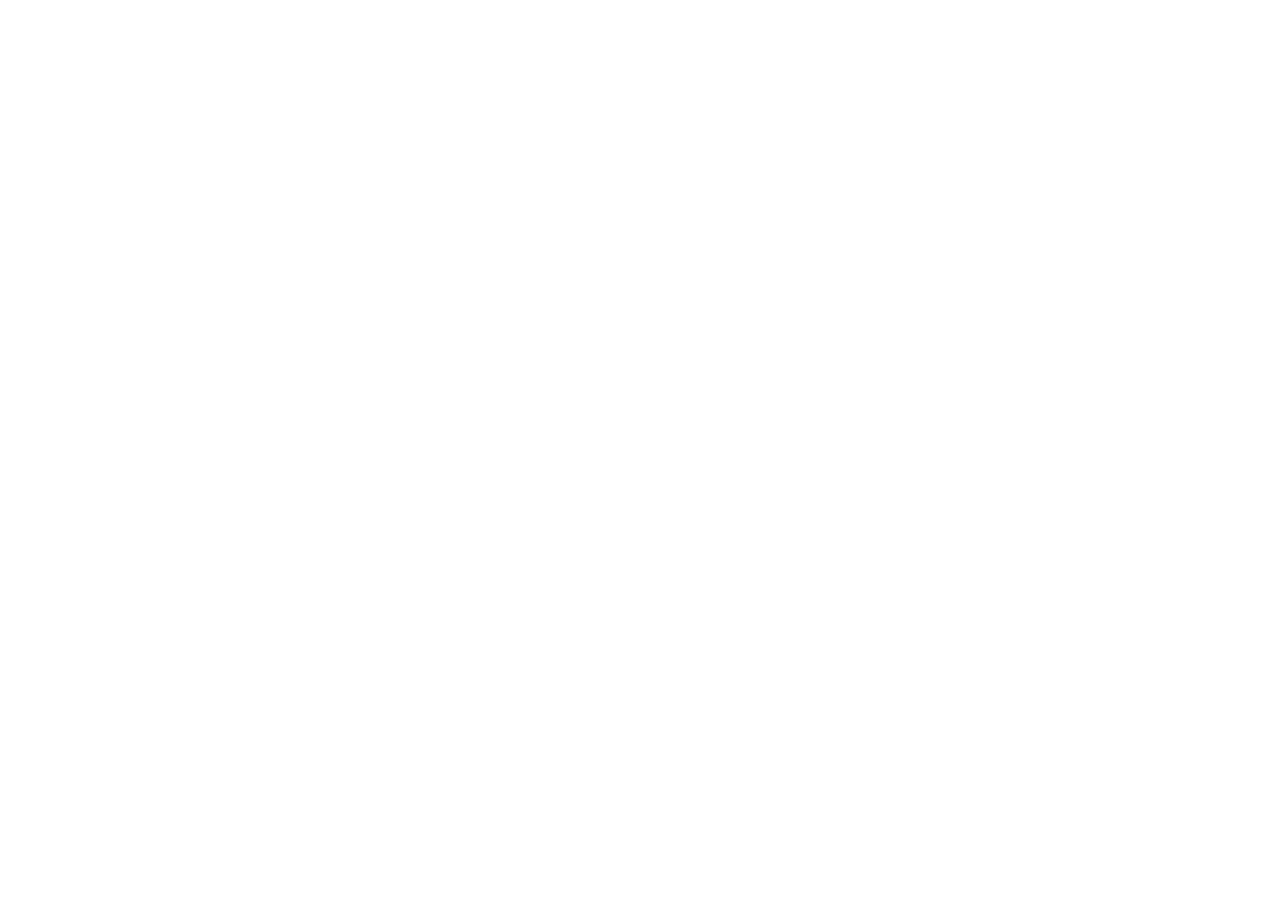
==== commit 4c7ca449: "Update routes" ====
--- a/docs/index.html
+++ b/docs/index.html
@@ -4,7 +4,7 @@
 <head>
   <meta charset="utf-8">
   <title>Lol Page Angular</title>
-  <base href="./">
+  <base href="/lol-page-angular/">
   <meta name="viewport" content="width=device-width, initial-scale=1">
   <link rel="icon" type="image/x-icon" href="favicon.ico">
   <link rel="stylesheet" href="https://cdnjs.cloudflare.com/ajax/libs/animate.css/4.1.1/animate.min.css">
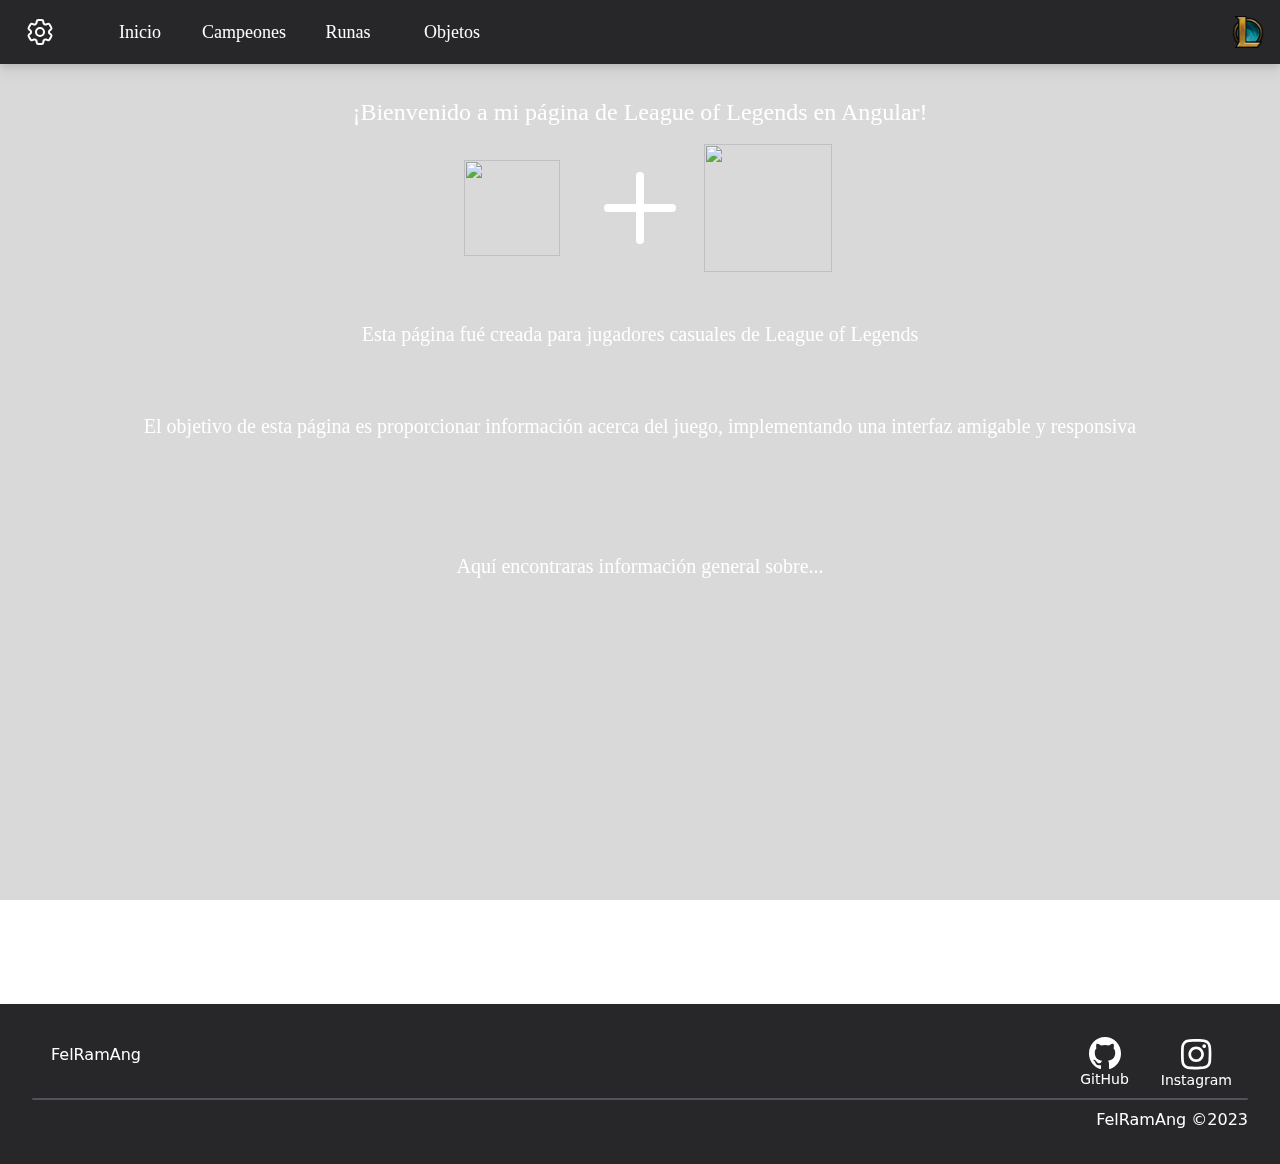
==== commit 5549587a: "Fix routes" ====
--- a/docs/index.html
+++ b/docs/index.html
@@ -3,18 +3,19 @@
 
 <head>
   <meta charset="utf-8">
-  <title>Lol Page Angular</title>
-  <base href="/lol-page-angular/">
+  <title>LoL Page Angular</title>
+  <base href="./">
   <meta name="viewport" content="width=device-width, initial-scale=1">
   <link rel="icon" type="image/x-icon" href="favicon.ico">
   <link rel="stylesheet" href="https://cdnjs.cloudflare.com/ajax/libs/animate.css/4.1.1/animate.min.css">
   <link rel="preconnect" href="https://fonts.googleapis.com">
   <link rel="preconnect" href="https://fonts.gstatic.com" crossorigin>
   <style type="text/css">@font-face{font-family:'Asul';font-style:normal;font-weight:400;font-display:swap;src:url(https://fonts.gstatic.com/s/asul/v19/VuJ-dNjKxYr42fQPXYz_NIk.woff2) format('woff2');unicode-range:U+0000-00FF, U+0131, U+0152-0153, U+02BB-02BC, U+02C6, U+02DA, U+02DC, U+0304, U+0308, U+0329, U+2000-206F, U+2074, U+20AC, U+2122, U+2191, U+2193, U+2212, U+2215, U+FEFF, U+FFFD;}@font-face{font-family:'Work Sans';font-style:normal;font-weight:400;font-display:swap;src:url(https://fonts.gstatic.com/s/worksans/v18/QGY_z_wNahGAdqQ43RhVcIgYT2Xz5u32K0nXBiAJoI3ZKyHaQfhf.woff) format('woff');unicode-range:U+0102-0103, U+0110-0111, U+0128-0129, U+0168-0169, U+01A0-01A1, U+01AF-01B0, U+0300-0301, U+0303-0304, U+0308-0309, U+0323, U+0329, U+1EA0-1EF9, U+20AB;}@font-face{font-family:'Work Sans';font-style:normal;font-weight:400;font-display:swap;src:url(https://fonts.gstatic.com/s/worksans/v18/QGY_z_wNahGAdqQ43RhVcIgYT2Xz5u32K0nXBiEJoI3ZKyHaQfhf.woff) format('woff');unicode-range:U+0100-02AF, U+0304, U+0308, U+0329, U+1E00-1E9F, U+1EF2-1EFF, U+2020, U+20A0-20AB, U+20AD-20CF, U+2113, U+2C60-2C7F, U+A720-A7FF;}@font-face{font-family:'Work Sans';font-style:normal;font-weight:400;font-display:swap;src:url(https://fonts.gstatic.com/s/worksans/v18/QGY_z_wNahGAdqQ43RhVcIgYT2Xz5u32K0nXBi8JoI3ZKyHaQQ.woff) format('woff');unicode-range:U+0000-00FF, U+0131, U+0152-0153, U+02BB-02BC, U+02C6, U+02DA, U+02DC, U+0304, U+0308, U+0329, U+2000-206F, U+2074, U+20AC, U+2122, U+2191, U+2193, U+2212, U+2215, U+FEFF, U+FFFD;}</style>
-<style>*,:before,:after{box-sizing:border-box;border-width:0;border-style:solid;border-color:#e5e7eb}:before,:after{--tw-content:""}html{line-height:1.5;-webkit-text-size-adjust:100%;tab-size:4;font-family:ui-sans-serif,system-ui,-apple-system,BlinkMacSystemFont,Segoe UI,Roboto,Helvetica Neue,Arial,Noto Sans,sans-serif,"Apple Color Emoji","Segoe UI Emoji",Segoe UI Symbol,"Noto Color Emoji";font-feature-settings:normal;font-variation-settings:normal}body{margin:0;line-height:inherit}*,:before,:after{--tw-border-spacing-x:0;--tw-border-spacing-y:0;--tw-translate-x:0;--tw-translate-y:0;--tw-rotate:0;--tw-skew-x:0;--tw-skew-y:0;--tw-scale-x:1;--tw-scale-y:1;--tw-pan-x: ;--tw-pan-y: ;--tw-pinch-zoom: ;--tw-scroll-snap-strictness:proximity;--tw-gradient-from-position: ;--tw-gradient-via-position: ;--tw-gradient-to-position: ;--tw-ordinal: ;--tw-slashed-zero: ;--tw-numeric-figure: ;--tw-numeric-spacing: ;--tw-numeric-fraction: ;--tw-ring-inset: ;--tw-ring-offset-width:0px;--tw-ring-offset-color:#fff;--tw-ring-color:rgb(59 130 246 / .5);--tw-ring-offset-shadow:0 0 #0000;--tw-ring-shadow:0 0 #0000;--tw-shadow:0 0 #0000;--tw-shadow-colored:0 0 #0000;--tw-blur: ;--tw-brightness: ;--tw-contrast: ;--tw-grayscale: ;--tw-hue-rotate: ;--tw-invert: ;--tw-saturate: ;--tw-sepia: ;--tw-drop-shadow: ;--tw-backdrop-blur: ;--tw-backdrop-brightness: ;--tw-backdrop-contrast: ;--tw-backdrop-grayscale: ;--tw-backdrop-hue-rotate: ;--tw-backdrop-invert: ;--tw-backdrop-opacity: ;--tw-backdrop-saturate: ;--tw-backdrop-sepia: }.h-full{height:100%}.w-full{width:100%}</style><link rel="stylesheet" href="styles.d296a42dfbe854d2.css" media="print" onload="this.media='all'"><noscript><link rel="stylesheet" href="styles.d296a42dfbe854d2.css"></noscript></head>
+  <link rel="shortcut icon" href="https://cdn2.steamgriddb.com/file/sgdb-cdn/icon/a5e00132373a7031000fd987a3c9f87b/32/256x256.png" type="image/x-icon">
+<style>*,:before,:after{box-sizing:border-box;border-width:0;border-style:solid;border-color:#e5e7eb}:before,:after{--tw-content:""}html{line-height:1.5;-webkit-text-size-adjust:100%;tab-size:4;font-family:ui-sans-serif,system-ui,-apple-system,BlinkMacSystemFont,Segoe UI,Roboto,Helvetica Neue,Arial,Noto Sans,sans-serif,"Apple Color Emoji","Segoe UI Emoji",Segoe UI Symbol,"Noto Color Emoji";font-feature-settings:normal;font-variation-settings:normal}body{margin:0;line-height:inherit}*,:before,:after{--tw-border-spacing-x:0;--tw-border-spacing-y:0;--tw-translate-x:0;--tw-translate-y:0;--tw-rotate:0;--tw-skew-x:0;--tw-skew-y:0;--tw-scale-x:1;--tw-scale-y:1;--tw-pan-x: ;--tw-pan-y: ;--tw-pinch-zoom: ;--tw-scroll-snap-strictness:proximity;--tw-gradient-from-position: ;--tw-gradient-via-position: ;--tw-gradient-to-position: ;--tw-ordinal: ;--tw-slashed-zero: ;--tw-numeric-figure: ;--tw-numeric-spacing: ;--tw-numeric-fraction: ;--tw-ring-inset: ;--tw-ring-offset-width:0px;--tw-ring-offset-color:#fff;--tw-ring-color:rgb(59 130 246 / .5);--tw-ring-offset-shadow:0 0 #0000;--tw-ring-shadow:0 0 #0000;--tw-shadow:0 0 #0000;--tw-shadow-colored:0 0 #0000;--tw-blur: ;--tw-brightness: ;--tw-contrast: ;--tw-grayscale: ;--tw-hue-rotate: ;--tw-invert: ;--tw-saturate: ;--tw-sepia: ;--tw-drop-shadow: ;--tw-backdrop-blur: ;--tw-backdrop-brightness: ;--tw-backdrop-contrast: ;--tw-backdrop-grayscale: ;--tw-backdrop-hue-rotate: ;--tw-backdrop-invert: ;--tw-backdrop-opacity: ;--tw-backdrop-saturate: ;--tw-backdrop-sepia: }.h-full{height:100%}.w-full{width:100%}</style><link rel="stylesheet" href="styles.1ee47de12fb4791b.css" media="print" onload="this.media='all'"><noscript><link rel="stylesheet" href="styles.1ee47de12fb4791b.css"></noscript></head>
 
 <body class>
   <app-root class="w-full h-full"></app-root>
-<script src="runtime.120a2b559408ce8b.js" type="module"></script><script src="polyfills.f6f6a26f75c4d894.js" type="module"></script><script src="scripts.c2e9a31bbab5d761.js" defer></script><script src="main.3b0cfde82747e36b.js" type="module"></script></body>
+<script src="runtime.120a2b559408ce8b.js" type="module"></script><script src="polyfills.f6f6a26f75c4d894.js" type="module"></script><script src="scripts.c2e9a31bbab5d761.js" defer></script><script src="main.90d5882e0c8a3c1c.js" type="module"></script></body>
 
 </html>
--- a/docs/styles.1ee47de12fb4791b.css
+++ b/docs/styles.1ee47de12fb4791b.css
@@ -0,0 +1 @@
+[data-aos][data-aos][data-aos-duration="50"],body[data-aos-duration="50"] [data-aos]{transition-duration:50ms}[data-aos][data-aos][data-aos-delay="50"],body[data-aos-delay="50"] [data-aos]{transition-delay:0s}[data-aos][data-aos][data-aos-delay="50"].aos-animate,body[data-aos-delay="50"] [data-aos].aos-animate{transition-delay:50ms}[data-aos][data-aos][data-aos-duration="100"],body[data-aos-duration="100"] [data-aos]{transition-duration:.1s}[data-aos][data-aos][data-aos-delay="100"],body[data-aos-delay="100"] [data-aos]{transition-delay:0s}[data-aos][data-aos][data-aos-delay="100"].aos-animate,body[data-aos-delay="100"] [data-aos].aos-animate{transition-delay:.1s}[data-aos][data-aos][data-aos-duration="150"],body[data-aos-duration="150"] [data-aos]{transition-duration:.15s}[data-aos][data-aos][data-aos-delay="150"],body[data-aos-delay="150"] [data-aos]{transition-delay:0s}[data-aos][data-aos][data-aos-delay="150"].aos-animate,body[data-aos-delay="150"] [data-aos].aos-animate{transition-delay:.15s}[data-aos][data-aos][data-aos-duration="200"],body[data-aos-duration="200"] [data-aos]{transition-duration:.2s}[data-aos][data-aos][data-aos-delay="200"],body[data-aos-delay="200"] [data-aos]{transition-delay:0s}[data-aos][data-aos][data-aos-delay="200"].aos-animate,body[data-aos-delay="200"] [data-aos].aos-animate{transition-delay:.2s}[data-aos][data-aos][data-aos-duration="250"],body[data-aos-duration="250"] [data-aos]{transition-duration:.25s}[data-aos][data-aos][data-aos-delay="250"],body[data-aos-delay="250"] [data-aos]{transition-delay:0s}[data-aos][data-aos][data-aos-delay="250"].aos-animate,body[data-aos-delay="250"] [data-aos].aos-animate{transition-delay:.25s}[data-aos][data-aos][data-aos-duration="300"],body[data-aos-duration="300"] [data-aos]{transition-duration:.3s}[data-aos][data-aos][data-aos-delay="300"],body[data-aos-delay="300"] [data-aos]{transition-delay:0s}[data-aos][data-aos][data-aos-delay="300"].aos-animate,body[data-aos-delay="300"] [data-aos].aos-animate{transition-delay:.3s}[data-aos][data-aos][data-aos-duration="350"],body[data-aos-duration="350"] [data-aos]{transition-duration:.35s}[data-aos][data-aos][data-aos-delay="350"],body[data-aos-delay="350"] [data-aos]{transition-delay:0s}[data-aos][data-aos][data-aos-delay="350"].aos-animate,body[data-aos-delay="350"] [data-aos].aos-animate{transition-delay:.35s}[data-aos][data-aos][data-aos-duration="400"],body[data-aos-duration="400"] [data-aos]{transition-duration:.4s}[data-aos][data-aos][data-aos-delay="400"],body[data-aos-delay="400"] [data-aos]{transition-delay:0s}[data-aos][data-aos][data-aos-delay="400"].aos-animate,body[data-aos-delay="400"] [data-aos].aos-animate{transition-delay:.4s}[data-aos][data-aos][data-aos-duration="450"],body[data-aos-duration="450"] [data-aos]{transition-duration:.45s}[data-aos][data-aos][data-aos-delay="450"],body[data-aos-delay="450"] [data-aos]{transition-delay:0s}[data-aos][data-aos][data-aos-delay="450"].aos-animate,body[data-aos-delay="450"] [data-aos].aos-animate{transition-delay:.45s}[data-aos][data-aos][data-aos-duration="500"],body[data-aos-duration="500"] [data-aos]{transition-duration:.5s}[data-aos][data-aos][data-aos-delay="500"],body[data-aos-delay="500"] [data-aos]{transition-delay:0s}[data-aos][data-aos][data-aos-delay="500"].aos-animate,body[data-aos-delay="500"] [data-aos].aos-animate{transition-delay:.5s}[data-aos][data-aos][data-aos-duration="550"],body[data-aos-duration="550"] [data-aos]{transition-duration:.55s}[data-aos][data-aos][data-aos-delay="550"],body[data-aos-delay="550"] [data-aos]{transition-delay:0s}[data-aos][data-aos][data-aos-delay="550"].aos-animate,body[data-aos-delay="550"] [data-aos].aos-animate{transition-delay:.55s}[data-aos][data-aos][data-aos-duration="600"],body[data-aos-duration="600"] [data-aos]{transition-duration:.6s}[data-aos][data-aos][data-aos-delay="600"],body[data-aos-delay="600"] [data-aos]{transition-delay:0s}[data-aos][data-aos][data-aos-delay="600"].aos-animate,body[data-aos-delay="600"] [data-aos].aos-animate{transition-delay:.6s}[data-aos][data-aos][data-aos-duration="650"],body[data-aos-duration="650"] [data-aos]{transition-duration:.65s}[data-aos][data-aos][data-aos-delay="650"],body[data-aos-delay="650"] [data-aos]{transition-delay:0s}[data-aos][data-aos][data-aos-delay="650"].aos-animate,body[data-aos-delay="650"] [data-aos].aos-animate{transition-delay:.65s}[data-aos][data-aos][data-aos-duration="700"],body[data-aos-duration="700"] [data-aos]{transition-duration:.7s}[data-aos][data-aos][data-aos-delay="700"],body[data-aos-delay="700"] [data-aos]{transition-delay:0s}[data-aos][data-aos][data-aos-delay="700"].aos-animate,body[data-aos-delay="700"] [data-aos].aos-animate{transition-delay:.7s}[data-aos][data-aos][data-aos-duration="750"],body[data-aos-duration="750"] [data-aos]{transition-duration:.75s}[data-aos][data-aos][data-aos-delay="750"],body[data-aos-delay="750"] [data-aos]{transition-delay:0s}[data-aos][data-aos][data-aos-delay="750"].aos-animate,body[data-aos-delay="750"] [data-aos].aos-animate{transition-delay:.75s}[data-aos][data-aos][data-aos-duration="800"],body[data-aos-duration="800"] [data-aos]{transition-duration:.8s}[data-aos][data-aos][data-aos-delay="800"],body[data-aos-delay="800"] [data-aos]{transition-delay:0s}[data-aos][data-aos][data-aos-delay="800"].aos-animate,body[data-aos-delay="800"] [data-aos].aos-animate{transition-delay:.8s}[data-aos][data-aos][data-aos-duration="850"],body[data-aos-duration="850"] [data-aos]{transition-duration:.85s}[data-aos][data-aos][data-aos-delay="850"],body[data-aos-delay="850"] [data-aos]{transition-delay:0s}[data-aos][data-aos][data-aos-delay="850"].aos-animate,body[data-aos-delay="850"] [data-aos].aos-animate{transition-delay:.85s}[data-aos][data-aos][data-aos-duration="900"],body[data-aos-duration="900"] [data-aos]{transition-duration:.9s}[data-aos][data-aos][data-aos-delay="900"],body[data-aos-delay="900"] [data-aos]{transition-delay:0s}[data-aos][data-aos][data-aos-delay="900"].aos-animate,body[data-aos-delay="900"] [data-aos].aos-animate{transition-delay:.9s}[data-aos][data-aos][data-aos-duration="950"],body[data-aos-duration="950"] [data-aos]{transition-duration:.95s}[data-aos][data-aos][data-aos-delay="950"],body[data-aos-delay="950"] [data-aos]{transition-delay:0s}[data-aos][data-aos][data-aos-delay="950"].aos-animate,body[data-aos-delay="950"] [data-aos].aos-animate{transition-delay:.95s}[data-aos][data-aos][data-aos-duration="1000"],body[data-aos-duration="1000"] [data-aos]{transition-duration:1s}[data-aos][data-aos][data-aos-delay="1000"],body[data-aos-delay="1000"] [data-aos]{transition-delay:0s}[data-aos][data-aos][data-aos-delay="1000"].aos-animate,body[data-aos-delay="1000"] [data-aos].aos-animate{transition-delay:1s}[data-aos][data-aos][data-aos-duration="1050"],body[data-aos-duration="1050"] [data-aos]{transition-duration:1.05s}[data-aos][data-aos][data-aos-delay="1050"],body[data-aos-delay="1050"] [data-aos]{transition-delay:0s}[data-aos][data-aos][data-aos-delay="1050"].aos-animate,body[data-aos-delay="1050"] [data-aos].aos-animate{transition-delay:1.05s}[data-aos][data-aos][data-aos-duration="1100"],body[data-aos-duration="1100"] [data-aos]{transition-duration:1.1s}[data-aos][data-aos][data-aos-delay="1100"],body[data-aos-delay="1100"] [data-aos]{transition-delay:0s}[data-aos][data-aos][data-aos-delay="1100"].aos-animate,body[data-aos-delay="1100"] [data-aos].aos-animate{transition-delay:1.1s}[data-aos][data-aos][data-aos-duration="1150"],body[data-aos-duration="1150"] [data-aos]{transition-duration:1.15s}[data-aos][data-aos][data-aos-delay="1150"],body[data-aos-delay="1150"] [data-aos]{transition-delay:0s}[data-aos][data-aos][data-aos-delay="1150"].aos-animate,body[data-aos-delay="1150"] [data-aos].aos-animate{transition-delay:1.15s}[data-aos][data-aos][data-aos-duration="1200"],body[data-aos-duration="1200"] [data-aos]{transition-duration:1.2s}[data-aos][data-aos][data-aos-delay="1200"],body[data-aos-delay="1200"] [data-aos]{transition-delay:0s}[data-aos][data-aos][data-aos-delay="1200"].aos-animate,body[data-aos-delay="1200"] [data-aos].aos-animate{transition-delay:1.2s}[data-aos][data-aos][data-aos-duration="1250"],body[data-aos-duration="1250"] [data-aos]{transition-duration:1.25s}[data-aos][data-aos][data-aos-delay="1250"],body[data-aos-delay="1250"] [data-aos]{transition-delay:0s}[data-aos][data-aos][data-aos-delay="1250"].aos-animate,body[data-aos-delay="1250"] [data-aos].aos-animate{transition-delay:1.25s}[data-aos][data-aos][data-aos-duration="1300"],body[data-aos-duration="1300"] [data-aos]{transition-duration:1.3s}[data-aos][data-aos][data-aos-delay="1300"],body[data-aos-delay="1300"] [data-aos]{transition-delay:0s}[data-aos][data-aos][data-aos-delay="1300"].aos-animate,body[data-aos-delay="1300"] [data-aos].aos-animate{transition-delay:1.3s}[data-aos][data-aos][data-aos-duration="1350"],body[data-aos-duration="1350"] [data-aos]{transition-duration:1.35s}[data-aos][data-aos][data-aos-delay="1350"],body[data-aos-delay="1350"] [data-aos]{transition-delay:0s}[data-aos][data-aos][data-aos-delay="1350"].aos-animate,body[data-aos-delay="1350"] [data-aos].aos-animate{transition-delay:1.35s}[data-aos][data-aos][data-aos-duration="1400"],body[data-aos-duration="1400"] [data-aos]{transition-duration:1.4s}[data-aos][data-aos][data-aos-delay="1400"],body[data-aos-delay="1400"] [data-aos]{transition-delay:0s}[data-aos][data-aos][data-aos-delay="1400"].aos-animate,body[data-aos-delay="1400"] [data-aos].aos-animate{transition-delay:1.4s}[data-aos][data-aos][data-aos-duration="1450"],body[data-aos-duration="1450"] [data-aos]{transition-duration:1.45s}[data-aos][data-aos][data-aos-delay="1450"],body[data-aos-delay="1450"] [data-aos]{transition-delay:0s}[data-aos][data-aos][data-aos-delay="1450"].aos-animate,body[data-aos-delay="1450"] [data-aos].aos-animate{transition-delay:1.45s}[data-aos][data-aos][data-aos-duration="1500"],body[data-aos-duration="1500"] [data-aos]{transition-duration:1.5s}[data-aos][data-aos][data-aos-delay="1500"],body[data-aos-delay="1500"] [data-aos]{transition-delay:0s}[data-aos][data-aos][data-aos-delay="1500"].aos-animate,body[data-aos-delay="1500"] [data-aos].aos-animate{transition-delay:1.5s}[data-aos][data-aos][data-aos-duration="1550"],body[data-aos-duration="1550"] [data-aos]{transition-duration:1.55s}[data-aos][data-aos][data-aos-delay="1550"],body[data-aos-delay="1550"] [data-aos]{transition-delay:0s}[data-aos][data-aos][data-aos-delay="1550"].aos-animate,body[data-aos-delay="1550"] [data-aos].aos-animate{transition-delay:1.55s}[data-aos][data-aos][data-aos-duration="1600"],body[data-aos-duration="1600"] [data-aos]{transition-duration:1.6s}[data-aos][data-aos][data-aos-delay="1600"],body[data-aos-delay="1600"] [data-aos]{transition-delay:0s}[data-aos][data-aos][data-aos-delay="1600"].aos-animate,body[data-aos-delay="1600"] [data-aos].aos-animate{transition-delay:1.6s}[data-aos][data-aos][data-aos-duration="1650"],body[data-aos-duration="1650"] [data-aos]{transition-duration:1.65s}[data-aos][data-aos][data-aos-delay="1650"],body[data-aos-delay="1650"] [data-aos]{transition-delay:0s}[data-aos][data-aos][data-aos-delay="1650"].aos-animate,body[data-aos-delay="1650"] [data-aos].aos-animate{transition-delay:1.65s}[data-aos][data-aos][data-aos-duration="1700"],body[data-aos-duration="1700"] [data-aos]{transition-duration:1.7s}[data-aos][data-aos][data-aos-delay="1700"],body[data-aos-delay="1700"] [data-aos]{transition-delay:0s}[data-aos][data-aos][data-aos-delay="1700"].aos-animate,body[data-aos-delay="1700"] [data-aos].aos-animate{transition-delay:1.7s}[data-aos][data-aos][data-aos-duration="1750"],body[data-aos-duration="1750"] [data-aos]{transition-duration:1.75s}[data-aos][data-aos][data-aos-delay="1750"],body[data-aos-delay="1750"] [data-aos]{transition-delay:0s}[data-aos][data-aos][data-aos-delay="1750"].aos-animate,body[data-aos-delay="1750"] [data-aos].aos-animate{transition-delay:1.75s}[data-aos][data-aos][data-aos-duration="1800"],body[data-aos-duration="1800"] [data-aos]{transition-duration:1.8s}[data-aos][data-aos][data-aos-delay="1800"],body[data-aos-delay="1800"] [data-aos]{transition-delay:0s}[data-aos][data-aos][data-aos-delay="1800"].aos-animate,body[data-aos-delay="1800"] [data-aos].aos-animate{transition-delay:1.8s}[data-aos][data-aos][data-aos-duration="1850"],body[data-aos-duration="1850"] [data-aos]{transition-duration:1.85s}[data-aos][data-aos][data-aos-delay="1850"],body[data-aos-delay="1850"] [data-aos]{transition-delay:0s}[data-aos][data-aos][data-aos-delay="1850"].aos-animate,body[data-aos-delay="1850"] [data-aos].aos-animate{transition-delay:1.85s}[data-aos][data-aos][data-aos-duration="1900"],body[data-aos-duration="1900"] [data-aos]{transition-duration:1.9s}[data-aos][data-aos][data-aos-delay="1900"],body[data-aos-delay="1900"] [data-aos]{transition-delay:0s}[data-aos][data-aos][data-aos-delay="1900"].aos-animate,body[data-aos-delay="1900"] [data-aos].aos-animate{transition-delay:1.9s}[data-aos][data-aos][data-aos-duration="1950"],body[data-aos-duration="1950"] [data-aos]{transition-duration:1.95s}[data-aos][data-aos][data-aos-delay="1950"],body[data-aos-delay="1950"] [data-aos]{transition-delay:0s}[data-aos][data-aos][data-aos-delay="1950"].aos-animate,body[data-aos-delay="1950"] [data-aos].aos-animate{transition-delay:1.95s}[data-aos][data-aos][data-aos-duration="2000"],body[data-aos-duration="2000"] [data-aos]{transition-duration:2s}[data-aos][data-aos][data-aos-delay="2000"],body[data-aos-delay="2000"] [data-aos]{transition-delay:0s}[data-aos][data-aos][data-aos-delay="2000"].aos-animate,body[data-aos-delay="2000"] [data-aos].aos-animate{transition-delay:2s}[data-aos][data-aos][data-aos-duration="2050"],body[data-aos-duration="2050"] [data-aos]{transition-duration:2.05s}[data-aos][data-aos][data-aos-delay="2050"],body[data-aos-delay="2050"] [data-aos]{transition-delay:0s}[data-aos][data-aos][data-aos-delay="2050"].aos-animate,body[data-aos-delay="2050"] [data-aos].aos-animate{transition-delay:2.05s}[data-aos][data-aos][data-aos-duration="2100"],body[data-aos-duration="2100"] [data-aos]{transition-duration:2.1s}[data-aos][data-aos][data-aos-delay="2100"],body[data-aos-delay="2100"] [data-aos]{transition-delay:0s}[data-aos][data-aos][data-aos-delay="2100"].aos-animate,body[data-aos-delay="2100"] [data-aos].aos-animate{transition-delay:2.1s}[data-aos][data-aos][data-aos-duration="2150"],body[data-aos-duration="2150"] [data-aos]{transition-duration:2.15s}[data-aos][data-aos][data-aos-delay="2150"],body[data-aos-delay="2150"] [data-aos]{transition-delay:0s}[data-aos][data-aos][data-aos-delay="2150"].aos-animate,body[data-aos-delay="2150"] [data-aos].aos-animate{transition-delay:2.15s}[data-aos][data-aos][data-aos-duration="2200"],body[data-aos-duration="2200"] [data-aos]{transition-duration:2.2s}[data-aos][data-aos][data-aos-delay="2200"],body[data-aos-delay="2200"] [data-aos]{transition-delay:0s}[data-aos][data-aos][data-aos-delay="2200"].aos-animate,body[data-aos-delay="2200"] [data-aos].aos-animate{transition-delay:2.2s}[data-aos][data-aos][data-aos-duration="2250"],body[data-aos-duration="2250"] [data-aos]{transition-duration:2.25s}[data-aos][data-aos][data-aos-delay="2250"],body[data-aos-delay="2250"] [data-aos]{transition-delay:0s}[data-aos][data-aos][data-aos-delay="2250"].aos-animate,body[data-aos-delay="2250"] [data-aos].aos-animate{transition-delay:2.25s}[data-aos][data-aos][data-aos-duration="2300"],body[data-aos-duration="2300"] [data-aos]{transition-duration:2.3s}[data-aos][data-aos][data-aos-delay="2300"],body[data-aos-delay="2300"] [data-aos]{transition-delay:0s}[data-aos][data-aos][data-aos-delay="2300"].aos-animate,body[data-aos-delay="2300"] [data-aos].aos-animate{transition-delay:2.3s}[data-aos][data-aos][data-aos-duration="2350"],body[data-aos-duration="2350"] [data-aos]{transition-duration:2.35s}[data-aos][data-aos][data-aos-delay="2350"],body[data-aos-delay="2350"] [data-aos]{transition-delay:0s}[data-aos][data-aos][data-aos-delay="2350"].aos-animate,body[data-aos-delay="2350"] [data-aos].aos-animate{transition-delay:2.35s}[data-aos][data-aos][data-aos-duration="2400"],body[data-aos-duration="2400"] [data-aos]{transition-duration:2.4s}[data-aos][data-aos][data-aos-delay="2400"],body[data-aos-delay="2400"] [data-aos]{transition-delay:0s}[data-aos][data-aos][data-aos-delay="2400"].aos-animate,body[data-aos-delay="2400"] [data-aos].aos-animate{transition-delay:2.4s}[data-aos][data-aos][data-aos-duration="2450"],body[data-aos-duration="2450"] [data-aos]{transition-duration:2.45s}[data-aos][data-aos][data-aos-delay="2450"],body[data-aos-delay="2450"] [data-aos]{transition-delay:0s}[data-aos][data-aos][data-aos-delay="2450"].aos-animate,body[data-aos-delay="2450"] [data-aos].aos-animate{transition-delay:2.45s}[data-aos][data-aos][data-aos-duration="2500"],body[data-aos-duration="2500"] [data-aos]{transition-duration:2.5s}[data-aos][data-aos][data-aos-delay="2500"],body[data-aos-delay="2500"] [data-aos]{transition-delay:0s}[data-aos][data-aos][data-aos-delay="2500"].aos-animate,body[data-aos-delay="2500"] [data-aos].aos-animate{transition-delay:2.5s}[data-aos][data-aos][data-aos-duration="2550"],body[data-aos-duration="2550"] [data-aos]{transition-duration:2.55s}[data-aos][data-aos][data-aos-delay="2550"],body[data-aos-delay="2550"] [data-aos]{transition-delay:0s}[data-aos][data-aos][data-aos-delay="2550"].aos-animate,body[data-aos-delay="2550"] [data-aos].aos-animate{transition-delay:2.55s}[data-aos][data-aos][data-aos-duration="2600"],body[data-aos-duration="2600"] [data-aos]{transition-duration:2.6s}[data-aos][data-aos][data-aos-delay="2600"],body[data-aos-delay="2600"] [data-aos]{transition-delay:0s}[data-aos][data-aos][data-aos-delay="2600"].aos-animate,body[data-aos-delay="2600"] [data-aos].aos-animate{transition-delay:2.6s}[data-aos][data-aos][data-aos-duration="2650"],body[data-aos-duration="2650"] [data-aos]{transition-duration:2.65s}[data-aos][data-aos][data-aos-delay="2650"],body[data-aos-delay="2650"] [data-aos]{transition-delay:0s}[data-aos][data-aos][data-aos-delay="2650"].aos-animate,body[data-aos-delay="2650"] [data-aos].aos-animate{transition-delay:2.65s}[data-aos][data-aos][data-aos-duration="2700"],body[data-aos-duration="2700"] [data-aos]{transition-duration:2.7s}[data-aos][data-aos][data-aos-delay="2700"],body[data-aos-delay="2700"] [data-aos]{transition-delay:0s}[data-aos][data-aos][data-aos-delay="2700"].aos-animate,body[data-aos-delay="2700"] [data-aos].aos-animate{transition-delay:2.7s}[data-aos][data-aos][data-aos-duration="2750"],body[data-aos-duration="2750"] [data-aos]{transition-duration:2.75s}[data-aos][data-aos][data-aos-delay="2750"],body[data-aos-delay="2750"] [data-aos]{transition-delay:0s}[data-aos][data-aos][data-aos-delay="2750"].aos-animate,body[data-aos-delay="2750"] [data-aos].aos-animate{transition-delay:2.75s}[data-aos][data-aos][data-aos-duration="2800"],body[data-aos-duration="2800"] [data-aos]{transition-duration:2.8s}[data-aos][data-aos][data-aos-delay="2800"],body[data-aos-delay="2800"] [data-aos]{transition-delay:0s}[data-aos][data-aos][data-aos-delay="2800"].aos-animate,body[data-aos-delay="2800"] [data-aos].aos-animate{transition-delay:2.8s}[data-aos][data-aos][data-aos-duration="2850"],body[data-aos-duration="2850"] [data-aos]{transition-duration:2.85s}[data-aos][data-aos][data-aos-delay="2850"],body[data-aos-delay="2850"] [data-aos]{transition-delay:0s}[data-aos][data-aos][data-aos-delay="2850"].aos-animate,body[data-aos-delay="2850"] [data-aos].aos-animate{transition-delay:2.85s}[data-aos][data-aos][data-aos-duration="2900"],body[data-aos-duration="2900"] [data-aos]{transition-duration:2.9s}[data-aos][data-aos][data-aos-delay="2900"],body[data-aos-delay="2900"] [data-aos]{transition-delay:0s}[data-aos][data-aos][data-aos-delay="2900"].aos-animate,body[data-aos-delay="2900"] [data-aos].aos-animate{transition-delay:2.9s}[data-aos][data-aos][data-aos-duration="2950"],body[data-aos-duration="2950"] [data-aos]{transition-duration:2.95s}[data-aos][data-aos][data-aos-delay="2950"],body[data-aos-delay="2950"] [data-aos]{transition-delay:0s}[data-aos][data-aos][data-aos-delay="2950"].aos-animate,body[data-aos-delay="2950"] [data-aos].aos-animate{transition-delay:2.95s}[data-aos][data-aos][data-aos-duration="3000"],body[data-aos-duration="3000"] [data-aos]{transition-duration:3s}[data-aos][data-aos][data-aos-delay="3000"],body[data-aos-delay="3000"] [data-aos]{transition-delay:0s}[data-aos][data-aos][data-aos-delay="3000"].aos-animate,body[data-aos-delay="3000"] [data-aos].aos-animate{transition-delay:3s}[data-aos]{pointer-events:none}[data-aos].aos-animate{pointer-events:auto}[data-aos][data-aos][data-aos-easing=linear],body[data-aos-easing=linear] [data-aos]{transition-timing-function:cubic-bezier(.25,.25,.75,.75)}[data-aos][data-aos][data-aos-easing=ease],body[data-aos-easing=ease] [data-aos]{transition-timing-function:ease}[data-aos][data-aos][data-aos-easing=ease-in],body[data-aos-easing=ease-in] [data-aos]{transition-timing-function:ease-in}[data-aos][data-aos][data-aos-easing=ease-out],body[data-aos-easing=ease-out] [data-aos]{transition-timing-function:ease-out}[data-aos][data-aos][data-aos-easing=ease-in-out],body[data-aos-easing=ease-in-out] [data-aos]{transition-timing-function:ease-in-out}[data-aos][data-aos][data-aos-easing=ease-in-back],body[data-aos-easing=ease-in-back] [data-aos]{transition-timing-function:cubic-bezier(.6,-.28,.735,.045)}[data-aos][data-aos][data-aos-easing=ease-out-back],body[data-aos-easing=ease-out-back] [data-aos]{transition-timing-function:cubic-bezier(.175,.885,.32,1.275)}[data-aos][data-aos][data-aos-easing=ease-in-out-back],body[data-aos-easing=ease-in-out-back] [data-aos]{transition-timing-function:cubic-bezier(.68,-.55,.265,1.55)}[data-aos][data-aos][data-aos-easing=ease-in-sine],body[data-aos-easing=ease-in-sine] [data-aos]{transition-timing-function:cubic-bezier(.47,0,.745,.715)}[data-aos][data-aos][data-aos-easing=ease-out-sine],body[data-aos-easing=ease-out-sine] [data-aos]{transition-timing-function:cubic-bezier(.39,.575,.565,1)}[data-aos][data-aos][data-aos-easing=ease-in-out-sine],body[data-aos-easing=ease-in-out-sine] [data-aos]{transition-timing-function:cubic-bezier(.445,.05,.55,.95)}[data-aos][data-aos][data-aos-easing=ease-in-quad],body[data-aos-easing=ease-in-quad] [data-aos]{transition-timing-function:cubic-bezier(.55,.085,.68,.53)}[data-aos][data-aos][data-aos-easing=ease-out-quad],body[data-aos-easing=ease-out-quad] [data-aos]{transition-timing-function:cubic-bezier(.25,.46,.45,.94)}[data-aos][data-aos][data-aos-easing=ease-in-out-quad],body[data-aos-easing=ease-in-out-quad] [data-aos]{transition-timing-function:cubic-bezier(.455,.03,.515,.955)}[data-aos][data-aos][data-aos-easing=ease-in-cubic],body[data-aos-easing=ease-in-cubic] [data-aos]{transition-timing-function:cubic-bezier(.55,.085,.68,.53)}[data-aos][data-aos][data-aos-easing=ease-out-cubic],body[data-aos-easing=ease-out-cubic] [data-aos]{transition-timing-function:cubic-bezier(.25,.46,.45,.94)}[data-aos][data-aos][data-aos-easing=ease-in-out-cubic],body[data-aos-easing=ease-in-out-cubic] [data-aos]{transition-timing-function:cubic-bezier(.455,.03,.515,.955)}[data-aos][data-aos][data-aos-easing=ease-in-quart],body[data-aos-easing=ease-in-quart] [data-aos]{transition-timing-function:cubic-bezier(.55,.085,.68,.53)}[data-aos][data-aos][data-aos-easing=ease-out-quart],body[data-aos-easing=ease-out-quart] [data-aos]{transition-timing-function:cubic-bezier(.25,.46,.45,.94)}[data-aos][data-aos][data-aos-easing=ease-in-out-quart],body[data-aos-easing=ease-in-out-quart] [data-aos]{transition-timing-function:cubic-bezier(.455,.03,.515,.955)}@media screen{html:not(.no-js) [data-aos^=fade][data-aos^=fade]{opacity:0;transition-property:opacity,transform}html:not(.no-js) [data-aos^=fade][data-aos^=fade].aos-animate{opacity:1;transform:none}html:not(.no-js) [data-aos=fade-up]{transform:translate3d(0,100px,0)}html:not(.no-js) [data-aos=fade-down]{transform:translate3d(0,-100px,0)}html:not(.no-js) [data-aos=fade-right]{transform:translate3d(-100px,0,0)}html:not(.no-js) [data-aos=fade-left]{transform:translate3d(100px,0,0)}html:not(.no-js) [data-aos=fade-up-right]{transform:translate3d(-100px,100px,0)}html:not(.no-js) [data-aos=fade-up-left]{transform:translate3d(100px,100px,0)}html:not(.no-js) [data-aos=fade-down-right]{transform:translate3d(-100px,-100px,0)}html:not(.no-js) [data-aos=fade-down-left]{transform:translate3d(100px,-100px,0)}html:not(.no-js) [data-aos^=zoom][data-aos^=zoom]{opacity:0;transition-property:opacity,transform}html:not(.no-js) [data-aos^=zoom][data-aos^=zoom].aos-animate{opacity:1;transform:translateZ(0) scale(1)}html:not(.no-js) [data-aos=zoom-in]{transform:scale(.6)}html:not(.no-js) [data-aos=zoom-in-up]{transform:translate3d(0,100px,0) scale(.6)}html:not(.no-js) [data-aos=zoom-in-down]{transform:translate3d(0,-100px,0) scale(.6)}html:not(.no-js) [data-aos=zoom-in-right]{transform:translate3d(-100px,0,0) scale(.6)}html:not(.no-js) [data-aos=zoom-in-left]{transform:translate3d(100px,0,0) scale(.6)}html:not(.no-js) [data-aos=zoom-out]{transform:scale(1.2)}html:not(.no-js) [data-aos=zoom-out-up]{transform:translate3d(0,100px,0) scale(1.2)}html:not(.no-js) [data-aos=zoom-out-down]{transform:translate3d(0,-100px,0) scale(1.2)}html:not(.no-js) [data-aos=zoom-out-right]{transform:translate3d(-100px,0,0) scale(1.2)}html:not(.no-js) [data-aos=zoom-out-left]{transform:translate3d(100px,0,0) scale(1.2)}html:not(.no-js) [data-aos^=slide][data-aos^=slide]{transition-property:transform;visibility:hidden}html:not(.no-js) [data-aos^=slide][data-aos^=slide].aos-animate{visibility:visible;transform:translateZ(0)}html:not(.no-js) [data-aos=slide-up]{transform:translate3d(0,100%,0)}html:not(.no-js) [data-aos=slide-down]{transform:translate3d(0,-100%,0)}html:not(.no-js) [data-aos=slide-right]{transform:translate3d(-100%,0,0)}html:not(.no-js) [data-aos=slide-left]{transform:translate3d(100%,0,0)}html:not(.no-js) [data-aos^=flip][data-aos^=flip]{-webkit-backface-visibility:hidden;backface-visibility:hidden;transition-property:transform}html:not(.no-js) [data-aos=flip-left]{transform:perspective(2500px) rotateY(-100deg)}html:not(.no-js) [data-aos=flip-left].aos-animate{transform:perspective(2500px) rotateY(0)}html:not(.no-js) [data-aos=flip-right]{transform:perspective(2500px) rotateY(100deg)}html:not(.no-js) [data-aos=flip-right].aos-animate{transform:perspective(2500px) rotateY(0)}html:not(.no-js) [data-aos=flip-up]{transform:perspective(2500px) rotateX(-100deg)}html:not(.no-js) [data-aos=flip-up].aos-animate{transform:perspective(2500px) rotateX(0)}html:not(.no-js) [data-aos=flip-down]{transform:perspective(2500px) rotateX(100deg)}html:not(.no-js) [data-aos=flip-down].aos-animate{transform:perspective(2500px) rotateX(0)}}*,:before,:after{box-sizing:border-box;border-width:0;border-style:solid;border-color:#e5e7eb}:before,:after{--tw-content: ""}html{line-height:1.5;-webkit-text-size-adjust:100%;tab-size:4;font-family:ui-sans-serif,system-ui,-apple-system,BlinkMacSystemFont,Segoe UI,Roboto,Helvetica Neue,Arial,Noto Sans,sans-serif,"Apple Color Emoji","Segoe UI Emoji",Segoe UI Symbol,"Noto Color Emoji";font-feature-settings:normal;font-variation-settings:normal}body{margin:0;line-height:inherit}hr{height:0;color:inherit;border-top-width:1px}abbr:where([title]){-webkit-text-decoration:underline dotted;text-decoration:underline dotted}h1,h2,h3,h4,h5,h6{font-size:inherit;font-weight:inherit}a{color:inherit;text-decoration:inherit}b,strong{font-weight:bolder}code,kbd,samp,pre{font-family:ui-monospace,SFMono-Regular,Menlo,Monaco,Consolas,Liberation Mono,Courier New,monospace;font-size:1em}small{font-size:80%}sub,sup{font-size:75%;line-height:0;position:relative;vertical-align:baseline}sub{bottom:-.25em}sup{top:-.5em}table{text-indent:0;border-color:inherit;border-collapse:collapse}button,input,optgroup,select,textarea{font-family:inherit;font-feature-settings:inherit;font-variation-settings:inherit;font-size:100%;font-weight:inherit;line-height:inherit;color:inherit;margin:0;padding:0}button,select{text-transform:none}button,[type=button],[type=reset],[type=submit]{-webkit-appearance:button;background-color:transparent;background-image:none}:-moz-focusring{outline:auto}:-moz-ui-invalid{box-shadow:none}progress{vertical-align:baseline}::-webkit-inner-spin-button,::-webkit-outer-spin-button{height:auto}[type=search]{-webkit-appearance:textfield;outline-offset:-2px}::-webkit-search-decoration{-webkit-appearance:none}::-webkit-file-upload-button{-webkit-appearance:button;font:inherit}summary{display:list-item}blockquote,dl,dd,h1,h2,h3,h4,h5,h6,hr,figure,p,pre{margin:0}fieldset{margin:0;padding:0}legend{padding:0}ol,ul,menu{list-style:none;margin:0;padding:0}dialog{padding:0}textarea{resize:vertical}input::placeholder,textarea::placeholder{opacity:1;color:#9ca3af}button,[role=button]{cursor:pointer}:disabled{cursor:default}img,svg,video,canvas,audio,iframe,embed,object{display:block;vertical-align:middle}img,video{max-width:100%;height:auto}[hidden]{display:none}*,:before,:after{--tw-border-spacing-x: 0;--tw-border-spacing-y: 0;--tw-translate-x: 0;--tw-translate-y: 0;--tw-rotate: 0;--tw-skew-x: 0;--tw-skew-y: 0;--tw-scale-x: 1;--tw-scale-y: 1;--tw-pan-x: ;--tw-pan-y: ;--tw-pinch-zoom: ;--tw-scroll-snap-strictness: proximity;--tw-gradient-from-position: ;--tw-gradient-via-position: ;--tw-gradient-to-position: ;--tw-ordinal: ;--tw-slashed-zero: ;--tw-numeric-figure: ;--tw-numeric-spacing: ;--tw-numeric-fraction: ;--tw-ring-inset: ;--tw-ring-offset-width: 0px;--tw-ring-offset-color: #fff;--tw-ring-color: rgb(59 130 246 / .5);--tw-ring-offset-shadow: 0 0 #0000;--tw-ring-shadow: 0 0 #0000;--tw-shadow: 0 0 #0000;--tw-shadow-colored: 0 0 #0000;--tw-blur: ;--tw-brightness: ;--tw-contrast: ;--tw-grayscale: ;--tw-hue-rotate: ;--tw-invert: ;--tw-saturate: ;--tw-sepia: ;--tw-drop-shadow: ;--tw-backdrop-blur: ;--tw-backdrop-brightness: ;--tw-backdrop-contrast: ;--tw-backdrop-grayscale: ;--tw-backdrop-hue-rotate: ;--tw-backdrop-invert: ;--tw-backdrop-opacity: ;--tw-backdrop-saturate: ;--tw-backdrop-sepia: }::-webkit-backdrop{--tw-border-spacing-x: 0;--tw-border-spacing-y: 0;--tw-translate-x: 0;--tw-translate-y: 0;--tw-rotate: 0;--tw-skew-x: 0;--tw-skew-y: 0;--tw-scale-x: 1;--tw-scale-y: 1;--tw-pan-x: ;--tw-pan-y: ;--tw-pinch-zoom: ;--tw-scroll-snap-strictness: proximity;--tw-gradient-from-position: ;--tw-gradient-via-position: ;--tw-gradient-to-position: ;--tw-ordinal: ;--tw-slashed-zero: ;--tw-numeric-figure: ;--tw-numeric-spacing: ;--tw-numeric-fraction: ;--tw-ring-inset: ;--tw-ring-offset-width: 0px;--tw-ring-offset-color: #fff;--tw-ring-color: rgb(59 130 246 / .5);--tw-ring-offset-shadow: 0 0 #0000;--tw-ring-shadow: 0 0 #0000;--tw-shadow: 0 0 #0000;--tw-shadow-colored: 0 0 #0000;--tw-blur: ;--tw-brightness: ;--tw-contrast: ;--tw-grayscale: ;--tw-hue-rotate: ;--tw-invert: ;--tw-saturate: ;--tw-sepia: ;--tw-drop-shadow: ;--tw-backdrop-blur: ;--tw-backdrop-brightness: ;--tw-backdrop-contrast: ;--tw-backdrop-grayscale: ;--tw-backdrop-hue-rotate: ;--tw-backdrop-invert: ;--tw-backdrop-opacity: ;--tw-backdrop-saturate: ;--tw-backdrop-sepia: }::backdrop{--tw-border-spacing-x: 0;--tw-border-spacing-y: 0;--tw-translate-x: 0;--tw-translate-y: 0;--tw-rotate: 0;--tw-skew-x: 0;--tw-skew-y: 0;--tw-scale-x: 1;--tw-scale-y: 1;--tw-pan-x: ;--tw-pan-y: ;--tw-pinch-zoom: ;--tw-scroll-snap-strictness: proximity;--tw-gradient-from-position: ;--tw-gradient-via-position: ;--tw-gradient-to-position: ;--tw-ordinal: ;--tw-slashed-zero: ;--tw-numeric-figure: ;--tw-numeric-spacing: ;--tw-numeric-fraction: ;--tw-ring-inset: ;--tw-ring-offset-width: 0px;--tw-ring-offset-color: #fff;--tw-ring-color: rgb(59 130 246 / .5);--tw-ring-offset-shadow: 0 0 #0000;--tw-ring-shadow: 0 0 #0000;--tw-shadow: 0 0 #0000;--tw-shadow-colored: 0 0 #0000;--tw-blur: ;--tw-brightness: ;--tw-contrast: ;--tw-grayscale: ;--tw-hue-rotate: ;--tw-invert: ;--tw-saturate: ;--tw-sepia: ;--tw-drop-shadow: ;--tw-backdrop-blur: ;--tw-backdrop-brightness: ;--tw-backdrop-contrast: ;--tw-backdrop-grayscale: ;--tw-backdrop-hue-rotate: ;--tw-backdrop-invert: ;--tw-backdrop-opacity: ;--tw-backdrop-saturate: ;--tw-backdrop-sepia: }.static{position:static}.fixed{position:fixed}.absolute{position:absolute}.relative{position:relative}.bottom-0{bottom:0}.left-0{left:0}.right-0{right:0}.top-0{top:0}.top-16,.top-\[4rem\]{top:4rem}.z-10{z-index:10}.z-20{z-index:20}.z-30{z-index:30}.z-40{z-index:40}.z-50{z-index:50}.z-\[999999999\]{z-index:999999999}.-m-\[2px\]{margin:-2px}.m-auto{margin:auto}.mx-4{margin-left:1rem;margin-right:1rem}.mx-\[0\.8rem\]{margin-left:.8rem;margin-right:.8rem}.mx-\[1rem\]{margin-left:1rem;margin-right:1rem}.my-2{margin-top:.5rem;margin-bottom:.5rem}.my-\[1rem\]{margin-top:1rem;margin-bottom:1rem}.my-\[2rem\]{margin-top:2rem;margin-bottom:2rem}.mb-\[1rem\]{margin-bottom:1rem}.mb-\[2rem\]{margin-bottom:2rem}.mb-\[3rem\]{margin-bottom:3rem}.ml-\[0rem\]{margin-left:0rem}.ml-\[1rem\]{margin-left:1rem}.ml-\[2rem\]{margin-left:2rem}.mr-0{margin-right:0}.mr-\[1\.5rem\]{margin-right:1.5rem}.mr-\[1rem\]{margin-right:1rem}.mr-\[2rem\]{margin-right:2rem}.mt-\[10rem\]{margin-top:10rem}.mt-\[1rem\]{margin-top:1rem}.mt-\[2rem\]{margin-top:2rem}.mt-\[4rem\]{margin-top:4rem}.mt-\[8rem\]{margin-top:8rem}.block{display:block}.flex{display:flex}.inline-flex{display:inline-flex}.hidden{display:none}.h-8{height:2rem}.h-\[14\.54544rem\]{height:14.54544rem}.h-\[14rem\]{height:14rem}.h-\[18rem\]{height:18rem}.h-\[2px\]{height:2px}.h-\[2rem\]{height:2rem}.h-\[3\.8rem\]{height:3.8rem}.h-\[37rem\]{height:37rem}.h-\[4rem\]{height:4rem}.h-\[6rem\]{height:6rem}.h-\[8rem\]{height:8rem}.h-auto{height:auto}.h-full{height:100%}.h-screen{height:100vh}.w-1\/2{width:50%}.w-2\/3{width:66.666667%}.w-8{width:2rem}.w-\[10rem\]{width:10rem}.w-\[14rem\]{width:14rem}.w-\[16rem\]{width:16rem}.w-\[20rem\]{width:20rem}.w-\[2rem\]{width:2rem}.w-\[3\.8rem\]{width:3.8rem}.w-\[4rem\]{width:4rem}.w-\[6\.5rem\]{width:6.5rem}.w-\[6rem\]{width:6rem}.w-\[8rem\]{width:8rem}.w-full{width:100%}.translate-y-\[2rem\]{--tw-translate-y: 2rem;transform:translate(var(--tw-translate-x),var(--tw-translate-y)) rotate(var(--tw-rotate)) skew(var(--tw-skew-x)) skewY(var(--tw-skew-y)) scaleX(var(--tw-scale-x)) scaleY(var(--tw-scale-y))}.translate-y-\[5rem\]{--tw-translate-y: 5rem;transform:translate(var(--tw-translate-x),var(--tw-translate-y)) rotate(var(--tw-rotate)) skew(var(--tw-skew-x)) skewY(var(--tw-skew-y)) scaleX(var(--tw-scale-x)) scaleY(var(--tw-scale-y))}.transform{transform:translate(var(--tw-translate-x),var(--tw-translate-y)) rotate(var(--tw-rotate)) skew(var(--tw-skew-x)) skewY(var(--tw-skew-y)) scaleX(var(--tw-scale-x)) scaleY(var(--tw-scale-y))}@keyframes spin{to{transform:rotate(360deg)}}.animate-spin{animation:spin 1s linear infinite}.select-none{-webkit-user-select:none;user-select:none}.flex-row{flex-direction:row}.flex-row-reverse{flex-direction:row-reverse}.flex-col{flex-direction:column}.flex-wrap{flex-wrap:wrap}.items-center{align-items:center}.justify-start{justify-content:flex-start}.justify-end{justify-content:flex-end}.justify-center{justify-content:center}.justify-between{justify-content:space-between}.self-center{align-self:center}.overflow-hidden{overflow:hidden}.overflow-x-hidden{overflow-x:hidden}.rounded-full{border-radius:9999px}.rounded-lg{border-radius:.5rem}.rounded-md{border-radius:.375rem}.bg-\[\#3535353f\]{background-color:#3535353f}.bg-zinc-600{--tw-bg-opacity: 1;background-color:rgb(82 82 91 / var(--tw-bg-opacity))}.bg-zinc-700{--tw-bg-opacity: 1;background-color:rgb(63 63 70 / var(--tw-bg-opacity))}.bg-zinc-800{--tw-bg-opacity: 1;background-color:rgb(39 39 42 / var(--tw-bg-opacity))}.bg-zinc-900{--tw-bg-opacity: 1;background-color:rgb(24 24 27 / var(--tw-bg-opacity))}.bg-gradient-to-b{background-image:linear-gradient(to bottom,var(--tw-gradient-stops))}.from-transparent{--tw-gradient-from: transparent var(--tw-gradient-from-position);--tw-gradient-to: rgb(0 0 0 / 0) var(--tw-gradient-to-position);--tw-gradient-stops: var(--tw-gradient-from), var(--tw-gradient-to)}.from-0\%{--tw-gradient-from-position: 0%}.via-zinc-800{--tw-gradient-to: rgb(39 39 42 / 0) var(--tw-gradient-to-position);--tw-gradient-stops: var(--tw-gradient-from), #27272a var(--tw-gradient-via-position), var(--tw-gradient-to)}.via-60\%{--tw-gradient-via-position: 60%}.to-zinc-900{--tw-gradient-to: #18181b var(--tw-gradient-to-position)}.to-100\%{--tw-gradient-to-position: 100%}.bg-cover{background-size:cover}.bg-center{background-position:center}.bg-no-repeat{background-repeat:no-repeat}.stroke-white{stroke:#fff}.p-4{padding:1rem}.px-0{padding-left:0;padding-right:0}.px-2{padding-left:.5rem;padding-right:.5rem}.px-4,.px-\[1rem\]{padding-left:1rem;padding-right:1rem}.py-4{padding-top:1rem;padding-bottom:1rem}.py-\[2rem\]{padding-top:2rem;padding-bottom:2rem}.pt-\[0\.2rem\]{padding-top:.2rem}.pt-\[6rem\]{padding-top:6rem}.text-center{text-align:center}.text-end{text-align:end}.font-\[Asul\]{font-family:Asul}.text-2xl{font-size:1.5rem;line-height:2rem}.text-4xl{font-size:2.25rem;line-height:2.5rem}.text-base{font-size:1rem;line-height:1.5rem}.text-lg{font-size:1.125rem;line-height:1.75rem}.text-sm{font-size:.875rem;line-height:1.25rem}.text-xl{font-size:1.25rem;line-height:1.75rem}.text-white{--tw-text-opacity: 1;color:rgb(255 255 255 / var(--tw-text-opacity))}.underline{text-decoration-line:underline}.opacity-90{opacity:.9}.outline-none{outline:2px solid transparent;outline-offset:2px}.drop-shadow-lg{--tw-drop-shadow: drop-shadow(0 10px 8px rgb(0 0 0 / .04)) drop-shadow(0 4px 3px rgb(0 0 0 / .1));filter:var(--tw-blur) var(--tw-brightness) var(--tw-contrast) var(--tw-grayscale) var(--tw-hue-rotate) var(--tw-invert) var(--tw-saturate) var(--tw-sepia) var(--tw-drop-shadow)}.drop-shadow-xl{--tw-drop-shadow: drop-shadow(0 20px 13px rgb(0 0 0 / .03)) drop-shadow(0 8px 5px rgb(0 0 0 / .08));filter:var(--tw-blur) var(--tw-brightness) var(--tw-contrast) var(--tw-grayscale) var(--tw-hue-rotate) var(--tw-invert) var(--tw-saturate) var(--tw-sepia) var(--tw-drop-shadow)}.transition-all{transition-property:all;transition-timing-function:cubic-bezier(.4,0,.2,1);transition-duration:.15s}.duration-300{transition-duration:.3s}.duration-500{transition-duration:.5s}.ease-in-out{transition-timing-function:cubic-bezier(.4,0,.2,1)}::-webkit-scrollbar-track{-webkit-box-shadow:inset 0 0 6px rgba(0,0,0,.3);border-radius:10px;background-color:#f5f5f5}::-webkit-scrollbar{width:6px;background-color:#000}::-webkit-scrollbar-thumb{border-radius:10px;-webkit-box-shadow:inset 0 0 6px rgba(0,0,0,.3);background-color:#555}.hover\:scale-105:hover{--tw-scale-x: 1.05;--tw-scale-y: 1.05;transform:translate(var(--tw-translate-x),var(--tw-translate-y)) rotate(var(--tw-rotate)) skew(var(--tw-skew-x)) skewY(var(--tw-skew-y)) scaleX(var(--tw-scale-x)) scaleY(var(--tw-scale-y))}.hover\:scale-90:hover{--tw-scale-x: .9;--tw-scale-y: .9;transform:translate(var(--tw-translate-x),var(--tw-translate-y)) rotate(var(--tw-rotate)) skew(var(--tw-skew-x)) skewY(var(--tw-skew-y)) scaleX(var(--tw-scale-x)) scaleY(var(--tw-scale-y))}.hover\:bg-zinc-700:hover{--tw-bg-opacity: 1;background-color:rgb(63 63 70 / var(--tw-bg-opacity))}.hover\:text-zinc-300:hover{--tw-text-opacity: 1;color:rgb(212 212 216 / var(--tw-text-opacity))}.hover\:drop-shadow-\[0_0_10px_rgba\(0\,0\,0\,1\)\]:hover{--tw-drop-shadow: drop-shadow(0 0 10px rgba(0,0,0,1));filter:var(--tw-blur) var(--tw-brightness) var(--tw-contrast) var(--tw-grayscale) var(--tw-hue-rotate) var(--tw-invert) var(--tw-saturate) var(--tw-sepia) var(--tw-drop-shadow)}.focus\:border-zinc-700:focus{--tw-border-opacity: 1;border-color:rgb(63 63 70 / var(--tw-border-opacity))}.focus\:ring-0:focus{--tw-ring-offset-shadow: var(--tw-ring-inset) 0 0 0 var(--tw-ring-offset-width) var(--tw-ring-offset-color);--tw-ring-shadow: var(--tw-ring-inset) 0 0 0 calc(0px + var(--tw-ring-offset-width)) var(--tw-ring-color);box-shadow:var(--tw-ring-offset-shadow),var(--tw-ring-shadow),var(--tw-shadow, 0 0 #0000)}.active\:scale-50:active{--tw-scale-x: .5;--tw-scale-y: .5;transform:translate(var(--tw-translate-x),var(--tw-translate-y)) rotate(var(--tw-rotate)) skew(var(--tw-skew-x)) skewY(var(--tw-skew-y)) scaleX(var(--tw-scale-x)) scaleY(var(--tw-scale-y))}.group:hover .group-hover\:translate-y-\[0rem\]{--tw-translate-y: 0rem;transform:translate(var(--tw-translate-x),var(--tw-translate-y)) rotate(var(--tw-rotate)) skew(var(--tw-skew-x)) skewY(var(--tw-skew-y)) scaleX(var(--tw-scale-x)) scaleY(var(--tw-scale-y))}.group:hover .group-hover\:scale-110{--tw-scale-x: 1.1;--tw-scale-y: 1.1;transform:translate(var(--tw-translate-x),var(--tw-translate-y)) rotate(var(--tw-rotate)) skew(var(--tw-skew-x)) skewY(var(--tw-skew-y)) scaleX(var(--tw-scale-x)) scaleY(var(--tw-scale-y))}.group:hover .group-hover\:fill-zinc-400{fill:#a1a1aa}.group:hover .group-hover\:text-zinc-400{--tw-text-opacity: 1;color:rgb(161 161 170 / var(--tw-text-opacity))}@media (min-width: 640px){.sm\:h-\[12\.72726rem\]{height:12.72726rem}.sm\:w-\[7rem\]{width:7rem}.sm\:w-\[8rem\]{width:8rem}}@media (min-width: 768px){.md\:mr-4{margin-right:1rem}.md\:block{display:block}.md\:flex{display:flex}.md\:hidden{display:none}.md\:h-\[1\.9rem\]{height:1.9rem}.md\:h-\[16\.36362rem\]{height:16.36362rem}.md\:h-\[2rem\]{height:2rem}.md\:h-\[4rem\]{height:4rem}.md\:h-\[8rem\]{height:8rem}.md\:w-1\/2{width:50%}.md\:w-\[1\.9rem\]{width:1.9rem}.md\:w-\[28rem\]{width:28rem}.md\:w-\[2rem\]{width:2rem}.md\:w-\[8rem\]{width:8rem}.md\:w-\[9rem\]{width:9rem}.md\:translate-y-\[3\.1rem\]{--tw-translate-y: 3.1rem;transform:translate(var(--tw-translate-x),var(--tw-translate-y)) rotate(var(--tw-rotate)) skew(var(--tw-skew-x)) skewY(var(--tw-skew-y)) scaleX(var(--tw-scale-x)) scaleY(var(--tw-scale-y))}.md\:flex-row{flex-direction:row}.md\:justify-end{justify-content:flex-end}.md\:justify-between{justify-content:space-between}.md\:from-30\%{--tw-gradient-from-position: 30%}.md\:via-80\%{--tw-gradient-via-position: 80%}.md\:px-2{padding-left:.5rem;padding-right:.5rem}.md\:px-\[2rem\]{padding-left:2rem;padding-right:2rem}.md\:text-6xl{font-size:3.75rem;line-height:1}.md\:text-sm{font-size:.875rem;line-height:1.25rem}}@media (min-width: 1024px){.lg\:mx-\[2rem\]{margin-left:2rem;margin-right:2rem}.lg\:flex{display:flex}.lg\:hidden{display:none}.lg\:h-\[18\.1rem\]{height:18.1rem}.lg\:w-1\/2{width:50%}.lg\:w-\[10rem\]{width:10rem}.lg\:w-\[12rem\]{width:12rem}.lg\:w-\[4rem\]{width:4rem}.lg\:space-x-\[2rem\]>:not([hidden])~:not([hidden]){--tw-space-x-reverse: 0;margin-right:calc(2rem * var(--tw-space-x-reverse));margin-left:calc(2rem * calc(1 - var(--tw-space-x-reverse)))}.lg\:text-base{font-size:1rem;line-height:1.5rem}}@media (min-width: 1280px){.xl\:h-\[19\.99998rem\]{height:19.99998rem}.xl\:w-\[11rem\]{width:11rem}}@media (min-width: 1536px){.\32xl\:h-\[21\.81816rem\]{height:21.81816rem}.\32xl\:w-\[12rem\]{width:12rem}}
--- a/docs/styles.1ee47de12fb4791b.css
+++ b/docs/styles.1ee47de12fb4791b.css
@@ -0,0 +1 @@
+[data-aos][data-aos][data-aos-duration="50"],body[data-aos-duration="50"] [data-aos]{transition-duration:50ms}[data-aos][data-aos][data-aos-delay="50"],body[data-aos-delay="50"] [data-aos]{transition-delay:0s}[data-aos][data-aos][data-aos-delay="50"].aos-animate,body[data-aos-delay="50"] [data-aos].aos-animate{transition-delay:50ms}[data-aos][data-aos][data-aos-duration="100"],body[data-aos-duration="100"] [data-aos]{transition-duration:.1s}[data-aos][data-aos][data-aos-delay="100"],body[data-aos-delay="100"] [data-aos]{transition-delay:0s}[data-aos][data-aos][data-aos-delay="100"].aos-animate,body[data-aos-delay="100"] [data-aos].aos-animate{transition-delay:.1s}[data-aos][data-aos][data-aos-duration="150"],body[data-aos-duration="150"] [data-aos]{transition-duration:.15s}[data-aos][data-aos][data-aos-delay="150"],body[data-aos-delay="150"] [data-aos]{transition-delay:0s}[data-aos][data-aos][data-aos-delay="150"].aos-animate,body[data-aos-delay="150"] [data-aos].aos-animate{transition-delay:.15s}[data-aos][data-aos][data-aos-duration="200"],body[data-aos-duration="200"] [data-aos]{transition-duration:.2s}[data-aos][data-aos][data-aos-delay="200"],body[data-aos-delay="200"] [data-aos]{transition-delay:0s}[data-aos][data-aos][data-aos-delay="200"].aos-animate,body[data-aos-delay="200"] [data-aos].aos-animate{transition-delay:.2s}[data-aos][data-aos][data-aos-duration="250"],body[data-aos-duration="250"] [data-aos]{transition-duration:.25s}[data-aos][data-aos][data-aos-delay="250"],body[data-aos-delay="250"] [data-aos]{transition-delay:0s}[data-aos][data-aos][data-aos-delay="250"].aos-animate,body[data-aos-delay="250"] [data-aos].aos-animate{transition-delay:.25s}[data-aos][data-aos][data-aos-duration="300"],body[data-aos-duration="300"] [data-aos]{transition-duration:.3s}[data-aos][data-aos][data-aos-delay="300"],body[data-aos-delay="300"] [data-aos]{transition-delay:0s}[data-aos][data-aos][data-aos-delay="300"].aos-animate,body[data-aos-delay="300"] [data-aos].aos-animate{transition-delay:.3s}[data-aos][data-aos][data-aos-duration="350"],body[data-aos-duration="350"] [data-aos]{transition-duration:.35s}[data-aos][data-aos][data-aos-delay="350"],body[data-aos-delay="350"] [data-aos]{transition-delay:0s}[data-aos][data-aos][data-aos-delay="350"].aos-animate,body[data-aos-delay="350"] [data-aos].aos-animate{transition-delay:.35s}[data-aos][data-aos][data-aos-duration="400"],body[data-aos-duration="400"] [data-aos]{transition-duration:.4s}[data-aos][data-aos][data-aos-delay="400"],body[data-aos-delay="400"] [data-aos]{transition-delay:0s}[data-aos][data-aos][data-aos-delay="400"].aos-animate,body[data-aos-delay="400"] [data-aos].aos-animate{transition-delay:.4s}[data-aos][data-aos][data-aos-duration="450"],body[data-aos-duration="450"] [data-aos]{transition-duration:.45s}[data-aos][data-aos][data-aos-delay="450"],body[data-aos-delay="450"] [data-aos]{transition-delay:0s}[data-aos][data-aos][data-aos-delay="450"].aos-animate,body[data-aos-delay="450"] [data-aos].aos-animate{transition-delay:.45s}[data-aos][data-aos][data-aos-duration="500"],body[data-aos-duration="500"] [data-aos]{transition-duration:.5s}[data-aos][data-aos][data-aos-delay="500"],body[data-aos-delay="500"] [data-aos]{transition-delay:0s}[data-aos][data-aos][data-aos-delay="500"].aos-animate,body[data-aos-delay="500"] [data-aos].aos-animate{transition-delay:.5s}[data-aos][data-aos][data-aos-duration="550"],body[data-aos-duration="550"] [data-aos]{transition-duration:.55s}[data-aos][data-aos][data-aos-delay="550"],body[data-aos-delay="550"] [data-aos]{transition-delay:0s}[data-aos][data-aos][data-aos-delay="550"].aos-animate,body[data-aos-delay="550"] [data-aos].aos-animate{transition-delay:.55s}[data-aos][data-aos][data-aos-duration="600"],body[data-aos-duration="600"] [data-aos]{transition-duration:.6s}[data-aos][data-aos][data-aos-delay="600"],body[data-aos-delay="600"] [data-aos]{transition-delay:0s}[data-aos][data-aos][data-aos-delay="600"].aos-animate,body[data-aos-delay="600"] [data-aos].aos-animate{transition-delay:.6s}[data-aos][data-aos][data-aos-duration="650"],body[data-aos-duration="650"] [data-aos]{transition-duration:.65s}[data-aos][data-aos][data-aos-delay="650"],body[data-aos-delay="650"] [data-aos]{transition-delay:0s}[data-aos][data-aos][data-aos-delay="650"].aos-animate,body[data-aos-delay="650"] [data-aos].aos-animate{transition-delay:.65s}[data-aos][data-aos][data-aos-duration="700"],body[data-aos-duration="700"] [data-aos]{transition-duration:.7s}[data-aos][data-aos][data-aos-delay="700"],body[data-aos-delay="700"] [data-aos]{transition-delay:0s}[data-aos][data-aos][data-aos-delay="700"].aos-animate,body[data-aos-delay="700"] [data-aos].aos-animate{transition-delay:.7s}[data-aos][data-aos][data-aos-duration="750"],body[data-aos-duration="750"] [data-aos]{transition-duration:.75s}[data-aos][data-aos][data-aos-delay="750"],body[data-aos-delay="750"] [data-aos]{transition-delay:0s}[data-aos][data-aos][data-aos-delay="750"].aos-animate,body[data-aos-delay="750"] [data-aos].aos-animate{transition-delay:.75s}[data-aos][data-aos][data-aos-duration="800"],body[data-aos-duration="800"] [data-aos]{transition-duration:.8s}[data-aos][data-aos][data-aos-delay="800"],body[data-aos-delay="800"] [data-aos]{transition-delay:0s}[data-aos][data-aos][data-aos-delay="800"].aos-animate,body[data-aos-delay="800"] [data-aos].aos-animate{transition-delay:.8s}[data-aos][data-aos][data-aos-duration="850"],body[data-aos-duration="850"] [data-aos]{transition-duration:.85s}[data-aos][data-aos][data-aos-delay="850"],body[data-aos-delay="850"] [data-aos]{transition-delay:0s}[data-aos][data-aos][data-aos-delay="850"].aos-animate,body[data-aos-delay="850"] [data-aos].aos-animate{transition-delay:.85s}[data-aos][data-aos][data-aos-duration="900"],body[data-aos-duration="900"] [data-aos]{transition-duration:.9s}[data-aos][data-aos][data-aos-delay="900"],body[data-aos-delay="900"] [data-aos]{transition-delay:0s}[data-aos][data-aos][data-aos-delay="900"].aos-animate,body[data-aos-delay="900"] [data-aos].aos-animate{transition-delay:.9s}[data-aos][data-aos][data-aos-duration="950"],body[data-aos-duration="950"] [data-aos]{transition-duration:.95s}[data-aos][data-aos][data-aos-delay="950"],body[data-aos-delay="950"] [data-aos]{transition-delay:0s}[data-aos][data-aos][data-aos-delay="950"].aos-animate,body[data-aos-delay="950"] [data-aos].aos-animate{transition-delay:.95s}[data-aos][data-aos][data-aos-duration="1000"],body[data-aos-duration="1000"] [data-aos]{transition-duration:1s}[data-aos][data-aos][data-aos-delay="1000"],body[data-aos-delay="1000"] [data-aos]{transition-delay:0s}[data-aos][data-aos][data-aos-delay="1000"].aos-animate,body[data-aos-delay="1000"] [data-aos].aos-animate{transition-delay:1s}[data-aos][data-aos][data-aos-duration="1050"],body[data-aos-duration="1050"] [data-aos]{transition-duration:1.05s}[data-aos][data-aos][data-aos-delay="1050"],body[data-aos-delay="1050"] [data-aos]{transition-delay:0s}[data-aos][data-aos][data-aos-delay="1050"].aos-animate,body[data-aos-delay="1050"] [data-aos].aos-animate{transition-delay:1.05s}[data-aos][data-aos][data-aos-duration="1100"],body[data-aos-duration="1100"] [data-aos]{transition-duration:1.1s}[data-aos][data-aos][data-aos-delay="1100"],body[data-aos-delay="1100"] [data-aos]{transition-delay:0s}[data-aos][data-aos][data-aos-delay="1100"].aos-animate,body[data-aos-delay="1100"] [data-aos].aos-animate{transition-delay:1.1s}[data-aos][data-aos][data-aos-duration="1150"],body[data-aos-duration="1150"] [data-aos]{transition-duration:1.15s}[data-aos][data-aos][data-aos-delay="1150"],body[data-aos-delay="1150"] [data-aos]{transition-delay:0s}[data-aos][data-aos][data-aos-delay="1150"].aos-animate,body[data-aos-delay="1150"] [data-aos].aos-animate{transition-delay:1.15s}[data-aos][data-aos][data-aos-duration="1200"],body[data-aos-duration="1200"] [data-aos]{transition-duration:1.2s}[data-aos][data-aos][data-aos-delay="1200"],body[data-aos-delay="1200"] [data-aos]{transition-delay:0s}[data-aos][data-aos][data-aos-delay="1200"].aos-animate,body[data-aos-delay="1200"] [data-aos].aos-animate{transition-delay:1.2s}[data-aos][data-aos][data-aos-duration="1250"],body[data-aos-duration="1250"] [data-aos]{transition-duration:1.25s}[data-aos][data-aos][data-aos-delay="1250"],body[data-aos-delay="1250"] [data-aos]{transition-delay:0s}[data-aos][data-aos][data-aos-delay="1250"].aos-animate,body[data-aos-delay="1250"] [data-aos].aos-animate{transition-delay:1.25s}[data-aos][data-aos][data-aos-duration="1300"],body[data-aos-duration="1300"] [data-aos]{transition-duration:1.3s}[data-aos][data-aos][data-aos-delay="1300"],body[data-aos-delay="1300"] [data-aos]{transition-delay:0s}[data-aos][data-aos][data-aos-delay="1300"].aos-animate,body[data-aos-delay="1300"] [data-aos].aos-animate{transition-delay:1.3s}[data-aos][data-aos][data-aos-duration="1350"],body[data-aos-duration="1350"] [data-aos]{transition-duration:1.35s}[data-aos][data-aos][data-aos-delay="1350"],body[data-aos-delay="1350"] [data-aos]{transition-delay:0s}[data-aos][data-aos][data-aos-delay="1350"].aos-animate,body[data-aos-delay="1350"] [data-aos].aos-animate{transition-delay:1.35s}[data-aos][data-aos][data-aos-duration="1400"],body[data-aos-duration="1400"] [data-aos]{transition-duration:1.4s}[data-aos][data-aos][data-aos-delay="1400"],body[data-aos-delay="1400"] [data-aos]{transition-delay:0s}[data-aos][data-aos][data-aos-delay="1400"].aos-animate,body[data-aos-delay="1400"] [data-aos].aos-animate{transition-delay:1.4s}[data-aos][data-aos][data-aos-duration="1450"],body[data-aos-duration="1450"] [data-aos]{transition-duration:1.45s}[data-aos][data-aos][data-aos-delay="1450"],body[data-aos-delay="1450"] [data-aos]{transition-delay:0s}[data-aos][data-aos][data-aos-delay="1450"].aos-animate,body[data-aos-delay="1450"] [data-aos].aos-animate{transition-delay:1.45s}[data-aos][data-aos][data-aos-duration="1500"],body[data-aos-duration="1500"] [data-aos]{transition-duration:1.5s}[data-aos][data-aos][data-aos-delay="1500"],body[data-aos-delay="1500"] [data-aos]{transition-delay:0s}[data-aos][data-aos][data-aos-delay="1500"].aos-animate,body[data-aos-delay="1500"] [data-aos].aos-animate{transition-delay:1.5s}[data-aos][data-aos][data-aos-duration="1550"],body[data-aos-duration="1550"] [data-aos]{transition-duration:1.55s}[data-aos][data-aos][data-aos-delay="1550"],body[data-aos-delay="1550"] [data-aos]{transition-delay:0s}[data-aos][data-aos][data-aos-delay="1550"].aos-animate,body[data-aos-delay="1550"] [data-aos].aos-animate{transition-delay:1.55s}[data-aos][data-aos][data-aos-duration="1600"],body[data-aos-duration="1600"] [data-aos]{transition-duration:1.6s}[data-aos][data-aos][data-aos-delay="1600"],body[data-aos-delay="1600"] [data-aos]{transition-delay:0s}[data-aos][data-aos][data-aos-delay="1600"].aos-animate,body[data-aos-delay="1600"] [data-aos].aos-animate{transition-delay:1.6s}[data-aos][data-aos][data-aos-duration="1650"],body[data-aos-duration="1650"] [data-aos]{transition-duration:1.65s}[data-aos][data-aos][data-aos-delay="1650"],body[data-aos-delay="1650"] [data-aos]{transition-delay:0s}[data-aos][data-aos][data-aos-delay="1650"].aos-animate,body[data-aos-delay="1650"] [data-aos].aos-animate{transition-delay:1.65s}[data-aos][data-aos][data-aos-duration="1700"],body[data-aos-duration="1700"] [data-aos]{transition-duration:1.7s}[data-aos][data-aos][data-aos-delay="1700"],body[data-aos-delay="1700"] [data-aos]{transition-delay:0s}[data-aos][data-aos][data-aos-delay="1700"].aos-animate,body[data-aos-delay="1700"] [data-aos].aos-animate{transition-delay:1.7s}[data-aos][data-aos][data-aos-duration="1750"],body[data-aos-duration="1750"] [data-aos]{transition-duration:1.75s}[data-aos][data-aos][data-aos-delay="1750"],body[data-aos-delay="1750"] [data-aos]{transition-delay:0s}[data-aos][data-aos][data-aos-delay="1750"].aos-animate,body[data-aos-delay="1750"] [data-aos].aos-animate{transition-delay:1.75s}[data-aos][data-aos][data-aos-duration="1800"],body[data-aos-duration="1800"] [data-aos]{transition-duration:1.8s}[data-aos][data-aos][data-aos-delay="1800"],body[data-aos-delay="1800"] [data-aos]{transition-delay:0s}[data-aos][data-aos][data-aos-delay="1800"].aos-animate,body[data-aos-delay="1800"] [data-aos].aos-animate{transition-delay:1.8s}[data-aos][data-aos][data-aos-duration="1850"],body[data-aos-duration="1850"] [data-aos]{transition-duration:1.85s}[data-aos][data-aos][data-aos-delay="1850"],body[data-aos-delay="1850"] [data-aos]{transition-delay:0s}[data-aos][data-aos][data-aos-delay="1850"].aos-animate,body[data-aos-delay="1850"] [data-aos].aos-animate{transition-delay:1.85s}[data-aos][data-aos][data-aos-duration="1900"],body[data-aos-duration="1900"] [data-aos]{transition-duration:1.9s}[data-aos][data-aos][data-aos-delay="1900"],body[data-aos-delay="1900"] [data-aos]{transition-delay:0s}[data-aos][data-aos][data-aos-delay="1900"].aos-animate,body[data-aos-delay="1900"] [data-aos].aos-animate{transition-delay:1.9s}[data-aos][data-aos][data-aos-duration="1950"],body[data-aos-duration="1950"] [data-aos]{transition-duration:1.95s}[data-aos][data-aos][data-aos-delay="1950"],body[data-aos-delay="1950"] [data-aos]{transition-delay:0s}[data-aos][data-aos][data-aos-delay="1950"].aos-animate,body[data-aos-delay="1950"] [data-aos].aos-animate{transition-delay:1.95s}[data-aos][data-aos][data-aos-duration="2000"],body[data-aos-duration="2000"] [data-aos]{transition-duration:2s}[data-aos][data-aos][data-aos-delay="2000"],body[data-aos-delay="2000"] [data-aos]{transition-delay:0s}[data-aos][data-aos][data-aos-delay="2000"].aos-animate,body[data-aos-delay="2000"] [data-aos].aos-animate{transition-delay:2s}[data-aos][data-aos][data-aos-duration="2050"],body[data-aos-duration="2050"] [data-aos]{transition-duration:2.05s}[data-aos][data-aos][data-aos-delay="2050"],body[data-aos-delay="2050"] [data-aos]{transition-delay:0s}[data-aos][data-aos][data-aos-delay="2050"].aos-animate,body[data-aos-delay="2050"] [data-aos].aos-animate{transition-delay:2.05s}[data-aos][data-aos][data-aos-duration="2100"],body[data-aos-duration="2100"] [data-aos]{transition-duration:2.1s}[data-aos][data-aos][data-aos-delay="2100"],body[data-aos-delay="2100"] [data-aos]{transition-delay:0s}[data-aos][data-aos][data-aos-delay="2100"].aos-animate,body[data-aos-delay="2100"] [data-aos].aos-animate{transition-delay:2.1s}[data-aos][data-aos][data-aos-duration="2150"],body[data-aos-duration="2150"] [data-aos]{transition-duration:2.15s}[data-aos][data-aos][data-aos-delay="2150"],body[data-aos-delay="2150"] [data-aos]{transition-delay:0s}[data-aos][data-aos][data-aos-delay="2150"].aos-animate,body[data-aos-delay="2150"] [data-aos].aos-animate{transition-delay:2.15s}[data-aos][data-aos][data-aos-duration="2200"],body[data-aos-duration="2200"] [data-aos]{transition-duration:2.2s}[data-aos][data-aos][data-aos-delay="2200"],body[data-aos-delay="2200"] [data-aos]{transition-delay:0s}[data-aos][data-aos][data-aos-delay="2200"].aos-animate,body[data-aos-delay="2200"] [data-aos].aos-animate{transition-delay:2.2s}[data-aos][data-aos][data-aos-duration="2250"],body[data-aos-duration="2250"] [data-aos]{transition-duration:2.25s}[data-aos][data-aos][data-aos-delay="2250"],body[data-aos-delay="2250"] [data-aos]{transition-delay:0s}[data-aos][data-aos][data-aos-delay="2250"].aos-animate,body[data-aos-delay="2250"] [data-aos].aos-animate{transition-delay:2.25s}[data-aos][data-aos][data-aos-duration="2300"],body[data-aos-duration="2300"] [data-aos]{transition-duration:2.3s}[data-aos][data-aos][data-aos-delay="2300"],body[data-aos-delay="2300"] [data-aos]{transition-delay:0s}[data-aos][data-aos][data-aos-delay="2300"].aos-animate,body[data-aos-delay="2300"] [data-aos].aos-animate{transition-delay:2.3s}[data-aos][data-aos][data-aos-duration="2350"],body[data-aos-duration="2350"] [data-aos]{transition-duration:2.35s}[data-aos][data-aos][data-aos-delay="2350"],body[data-aos-delay="2350"] [data-aos]{transition-delay:0s}[data-aos][data-aos][data-aos-delay="2350"].aos-animate,body[data-aos-delay="2350"] [data-aos].aos-animate{transition-delay:2.35s}[data-aos][data-aos][data-aos-duration="2400"],body[data-aos-duration="2400"] [data-aos]{transition-duration:2.4s}[data-aos][data-aos][data-aos-delay="2400"],body[data-aos-delay="2400"] [data-aos]{transition-delay:0s}[data-aos][data-aos][data-aos-delay="2400"].aos-animate,body[data-aos-delay="2400"] [data-aos].aos-animate{transition-delay:2.4s}[data-aos][data-aos][data-aos-duration="2450"],body[data-aos-duration="2450"] [data-aos]{transition-duration:2.45s}[data-aos][data-aos][data-aos-delay="2450"],body[data-aos-delay="2450"] [data-aos]{transition-delay:0s}[data-aos][data-aos][data-aos-delay="2450"].aos-animate,body[data-aos-delay="2450"] [data-aos].aos-animate{transition-delay:2.45s}[data-aos][data-aos][data-aos-duration="2500"],body[data-aos-duration="2500"] [data-aos]{transition-duration:2.5s}[data-aos][data-aos][data-aos-delay="2500"],body[data-aos-delay="2500"] [data-aos]{transition-delay:0s}[data-aos][data-aos][data-aos-delay="2500"].aos-animate,body[data-aos-delay="2500"] [data-aos].aos-animate{transition-delay:2.5s}[data-aos][data-aos][data-aos-duration="2550"],body[data-aos-duration="2550"] [data-aos]{transition-duration:2.55s}[data-aos][data-aos][data-aos-delay="2550"],body[data-aos-delay="2550"] [data-aos]{transition-delay:0s}[data-aos][data-aos][data-aos-delay="2550"].aos-animate,body[data-aos-delay="2550"] [data-aos].aos-animate{transition-delay:2.55s}[data-aos][data-aos][data-aos-duration="2600"],body[data-aos-duration="2600"] [data-aos]{transition-duration:2.6s}[data-aos][data-aos][data-aos-delay="2600"],body[data-aos-delay="2600"] [data-aos]{transition-delay:0s}[data-aos][data-aos][data-aos-delay="2600"].aos-animate,body[data-aos-delay="2600"] [data-aos].aos-animate{transition-delay:2.6s}[data-aos][data-aos][data-aos-duration="2650"],body[data-aos-duration="2650"] [data-aos]{transition-duration:2.65s}[data-aos][data-aos][data-aos-delay="2650"],body[data-aos-delay="2650"] [data-aos]{transition-delay:0s}[data-aos][data-aos][data-aos-delay="2650"].aos-animate,body[data-aos-delay="2650"] [data-aos].aos-animate{transition-delay:2.65s}[data-aos][data-aos][data-aos-duration="2700"],body[data-aos-duration="2700"] [data-aos]{transition-duration:2.7s}[data-aos][data-aos][data-aos-delay="2700"],body[data-aos-delay="2700"] [data-aos]{transition-delay:0s}[data-aos][data-aos][data-aos-delay="2700"].aos-animate,body[data-aos-delay="2700"] [data-aos].aos-animate{transition-delay:2.7s}[data-aos][data-aos][data-aos-duration="2750"],body[data-aos-duration="2750"] [data-aos]{transition-duration:2.75s}[data-aos][data-aos][data-aos-delay="2750"],body[data-aos-delay="2750"] [data-aos]{transition-delay:0s}[data-aos][data-aos][data-aos-delay="2750"].aos-animate,body[data-aos-delay="2750"] [data-aos].aos-animate{transition-delay:2.75s}[data-aos][data-aos][data-aos-duration="2800"],body[data-aos-duration="2800"] [data-aos]{transition-duration:2.8s}[data-aos][data-aos][data-aos-delay="2800"],body[data-aos-delay="2800"] [data-aos]{transition-delay:0s}[data-aos][data-aos][data-aos-delay="2800"].aos-animate,body[data-aos-delay="2800"] [data-aos].aos-animate{transition-delay:2.8s}[data-aos][data-aos][data-aos-duration="2850"],body[data-aos-duration="2850"] [data-aos]{transition-duration:2.85s}[data-aos][data-aos][data-aos-delay="2850"],body[data-aos-delay="2850"] [data-aos]{transition-delay:0s}[data-aos][data-aos][data-aos-delay="2850"].aos-animate,body[data-aos-delay="2850"] [data-aos].aos-animate{transition-delay:2.85s}[data-aos][data-aos][data-aos-duration="2900"],body[data-aos-duration="2900"] [data-aos]{transition-duration:2.9s}[data-aos][data-aos][data-aos-delay="2900"],body[data-aos-delay="2900"] [data-aos]{transition-delay:0s}[data-aos][data-aos][data-aos-delay="2900"].aos-animate,body[data-aos-delay="2900"] [data-aos].aos-animate{transition-delay:2.9s}[data-aos][data-aos][data-aos-duration="2950"],body[data-aos-duration="2950"] [data-aos]{transition-duration:2.95s}[data-aos][data-aos][data-aos-delay="2950"],body[data-aos-delay="2950"] [data-aos]{transition-delay:0s}[data-aos][data-aos][data-aos-delay="2950"].aos-animate,body[data-aos-delay="2950"] [data-aos].aos-animate{transition-delay:2.95s}[data-aos][data-aos][data-aos-duration="3000"],body[data-aos-duration="3000"] [data-aos]{transition-duration:3s}[data-aos][data-aos][data-aos-delay="3000"],body[data-aos-delay="3000"] [data-aos]{transition-delay:0s}[data-aos][data-aos][data-aos-delay="3000"].aos-animate,body[data-aos-delay="3000"] [data-aos].aos-animate{transition-delay:3s}[data-aos]{pointer-events:none}[data-aos].aos-animate{pointer-events:auto}[data-aos][data-aos][data-aos-easing=linear],body[data-aos-easing=linear] [data-aos]{transition-timing-function:cubic-bezier(.25,.25,.75,.75)}[data-aos][data-aos][data-aos-easing=ease],body[data-aos-easing=ease] [data-aos]{transition-timing-function:ease}[data-aos][data-aos][data-aos-easing=ease-in],body[data-aos-easing=ease-in] [data-aos]{transition-timing-function:ease-in}[data-aos][data-aos][data-aos-easing=ease-out],body[data-aos-easing=ease-out] [data-aos]{transition-timing-function:ease-out}[data-aos][data-aos][data-aos-easing=ease-in-out],body[data-aos-easing=ease-in-out] [data-aos]{transition-timing-function:ease-in-out}[data-aos][data-aos][data-aos-easing=ease-in-back],body[data-aos-easing=ease-in-back] [data-aos]{transition-timing-function:cubic-bezier(.6,-.28,.735,.045)}[data-aos][data-aos][data-aos-easing=ease-out-back],body[data-aos-easing=ease-out-back] [data-aos]{transition-timing-function:cubic-bezier(.175,.885,.32,1.275)}[data-aos][data-aos][data-aos-easing=ease-in-out-back],body[data-aos-easing=ease-in-out-back] [data-aos]{transition-timing-function:cubic-bezier(.68,-.55,.265,1.55)}[data-aos][data-aos][data-aos-easing=ease-in-sine],body[data-aos-easing=ease-in-sine] [data-aos]{transition-timing-function:cubic-bezier(.47,0,.745,.715)}[data-aos][data-aos][data-aos-easing=ease-out-sine],body[data-aos-easing=ease-out-sine] [data-aos]{transition-timing-function:cubic-bezier(.39,.575,.565,1)}[data-aos][data-aos][data-aos-easing=ease-in-out-sine],body[data-aos-easing=ease-in-out-sine] [data-aos]{transition-timing-function:cubic-bezier(.445,.05,.55,.95)}[data-aos][data-aos][data-aos-easing=ease-in-quad],body[data-aos-easing=ease-in-quad] [data-aos]{transition-timing-function:cubic-bezier(.55,.085,.68,.53)}[data-aos][data-aos][data-aos-easing=ease-out-quad],body[data-aos-easing=ease-out-quad] [data-aos]{transition-timing-function:cubic-bezier(.25,.46,.45,.94)}[data-aos][data-aos][data-aos-easing=ease-in-out-quad],body[data-aos-easing=ease-in-out-quad] [data-aos]{transition-timing-function:cubic-bezier(.455,.03,.515,.955)}[data-aos][data-aos][data-aos-easing=ease-in-cubic],body[data-aos-easing=ease-in-cubic] [data-aos]{transition-timing-function:cubic-bezier(.55,.085,.68,.53)}[data-aos][data-aos][data-aos-easing=ease-out-cubic],body[data-aos-easing=ease-out-cubic] [data-aos]{transition-timing-function:cubic-bezier(.25,.46,.45,.94)}[data-aos][data-aos][data-aos-easing=ease-in-out-cubic],body[data-aos-easing=ease-in-out-cubic] [data-aos]{transition-timing-function:cubic-bezier(.455,.03,.515,.955)}[data-aos][data-aos][data-aos-easing=ease-in-quart],body[data-aos-easing=ease-in-quart] [data-aos]{transition-timing-function:cubic-bezier(.55,.085,.68,.53)}[data-aos][data-aos][data-aos-easing=ease-out-quart],body[data-aos-easing=ease-out-quart] [data-aos]{transition-timing-function:cubic-bezier(.25,.46,.45,.94)}[data-aos][data-aos][data-aos-easing=ease-in-out-quart],body[data-aos-easing=ease-in-out-quart] [data-aos]{transition-timing-function:cubic-bezier(.455,.03,.515,.955)}@media screen{html:not(.no-js) [data-aos^=fade][data-aos^=fade]{opacity:0;transition-property:opacity,transform}html:not(.no-js) [data-aos^=fade][data-aos^=fade].aos-animate{opacity:1;transform:none}html:not(.no-js) [data-aos=fade-up]{transform:translate3d(0,100px,0)}html:not(.no-js) [data-aos=fade-down]{transform:translate3d(0,-100px,0)}html:not(.no-js) [data-aos=fade-right]{transform:translate3d(-100px,0,0)}html:not(.no-js) [data-aos=fade-left]{transform:translate3d(100px,0,0)}html:not(.no-js) [data-aos=fade-up-right]{transform:translate3d(-100px,100px,0)}html:not(.no-js) [data-aos=fade-up-left]{transform:translate3d(100px,100px,0)}html:not(.no-js) [data-aos=fade-down-right]{transform:translate3d(-100px,-100px,0)}html:not(.no-js) [data-aos=fade-down-left]{transform:translate3d(100px,-100px,0)}html:not(.no-js) [data-aos^=zoom][data-aos^=zoom]{opacity:0;transition-property:opacity,transform}html:not(.no-js) [data-aos^=zoom][data-aos^=zoom].aos-animate{opacity:1;transform:translateZ(0) scale(1)}html:not(.no-js) [data-aos=zoom-in]{transform:scale(.6)}html:not(.no-js) [data-aos=zoom-in-up]{transform:translate3d(0,100px,0) scale(.6)}html:not(.no-js) [data-aos=zoom-in-down]{transform:translate3d(0,-100px,0) scale(.6)}html:not(.no-js) [data-aos=zoom-in-right]{transform:translate3d(-100px,0,0) scale(.6)}html:not(.no-js) [data-aos=zoom-in-left]{transform:translate3d(100px,0,0) scale(.6)}html:not(.no-js) [data-aos=zoom-out]{transform:scale(1.2)}html:not(.no-js) [data-aos=zoom-out-up]{transform:translate3d(0,100px,0) scale(1.2)}html:not(.no-js) [data-aos=zoom-out-down]{transform:translate3d(0,-100px,0) scale(1.2)}html:not(.no-js) [data-aos=zoom-out-right]{transform:translate3d(-100px,0,0) scale(1.2)}html:not(.no-js) [data-aos=zoom-out-left]{transform:translate3d(100px,0,0) scale(1.2)}html:not(.no-js) [data-aos^=slide][data-aos^=slide]{transition-property:transform;visibility:hidden}html:not(.no-js) [data-aos^=slide][data-aos^=slide].aos-animate{visibility:visible;transform:translateZ(0)}html:not(.no-js) [data-aos=slide-up]{transform:translate3d(0,100%,0)}html:not(.no-js) [data-aos=slide-down]{transform:translate3d(0,-100%,0)}html:not(.no-js) [data-aos=slide-right]{transform:translate3d(-100%,0,0)}html:not(.no-js) [data-aos=slide-left]{transform:translate3d(100%,0,0)}html:not(.no-js) [data-aos^=flip][data-aos^=flip]{-webkit-backface-visibility:hidden;backface-visibility:hidden;transition-property:transform}html:not(.no-js) [data-aos=flip-left]{transform:perspective(2500px) rotateY(-100deg)}html:not(.no-js) [data-aos=flip-left].aos-animate{transform:perspective(2500px) rotateY(0)}html:not(.no-js) [data-aos=flip-right]{transform:perspective(2500px) rotateY(100deg)}html:not(.no-js) [data-aos=flip-right].aos-animate{transform:perspective(2500px) rotateY(0)}html:not(.no-js) [data-aos=flip-up]{transform:perspective(2500px) rotateX(-100deg)}html:not(.no-js) [data-aos=flip-up].aos-animate{transform:perspective(2500px) rotateX(0)}html:not(.no-js) [data-aos=flip-down]{transform:perspective(2500px) rotateX(100deg)}html:not(.no-js) [data-aos=flip-down].aos-animate{transform:perspective(2500px) rotateX(0)}}*,:before,:after{box-sizing:border-box;border-width:0;border-style:solid;border-color:#e5e7eb}:before,:after{--tw-content: ""}html{line-height:1.5;-webkit-text-size-adjust:100%;tab-size:4;font-family:ui-sans-serif,system-ui,-apple-system,BlinkMacSystemFont,Segoe UI,Roboto,Helvetica Neue,Arial,Noto Sans,sans-serif,"Apple Color Emoji","Segoe UI Emoji",Segoe UI Symbol,"Noto Color Emoji";font-feature-settings:normal;font-variation-settings:normal}body{margin:0;line-height:inherit}hr{height:0;color:inherit;border-top-width:1px}abbr:where([title]){-webkit-text-decoration:underline dotted;text-decoration:underline dotted}h1,h2,h3,h4,h5,h6{font-size:inherit;font-weight:inherit}a{color:inherit;text-decoration:inherit}b,strong{font-weight:bolder}code,kbd,samp,pre{font-family:ui-monospace,SFMono-Regular,Menlo,Monaco,Consolas,Liberation Mono,Courier New,monospace;font-size:1em}small{font-size:80%}sub,sup{font-size:75%;line-height:0;position:relative;vertical-align:baseline}sub{bottom:-.25em}sup{top:-.5em}table{text-indent:0;border-color:inherit;border-collapse:collapse}button,input,optgroup,select,textarea{font-family:inherit;font-feature-settings:inherit;font-variation-settings:inherit;font-size:100%;font-weight:inherit;line-height:inherit;color:inherit;margin:0;padding:0}button,select{text-transform:none}button,[type=button],[type=reset],[type=submit]{-webkit-appearance:button;background-color:transparent;background-image:none}:-moz-focusring{outline:auto}:-moz-ui-invalid{box-shadow:none}progress{vertical-align:baseline}::-webkit-inner-spin-button,::-webkit-outer-spin-button{height:auto}[type=search]{-webkit-appearance:textfield;outline-offset:-2px}::-webkit-search-decoration{-webkit-appearance:none}::-webkit-file-upload-button{-webkit-appearance:button;font:inherit}summary{display:list-item}blockquote,dl,dd,h1,h2,h3,h4,h5,h6,hr,figure,p,pre{margin:0}fieldset{margin:0;padding:0}legend{padding:0}ol,ul,menu{list-style:none;margin:0;padding:0}dialog{padding:0}textarea{resize:vertical}input::placeholder,textarea::placeholder{opacity:1;color:#9ca3af}button,[role=button]{cursor:pointer}:disabled{cursor:default}img,svg,video,canvas,audio,iframe,embed,object{display:block;vertical-align:middle}img,video{max-width:100%;height:auto}[hidden]{display:none}*,:before,:after{--tw-border-spacing-x: 0;--tw-border-spacing-y: 0;--tw-translate-x: 0;--tw-translate-y: 0;--tw-rotate: 0;--tw-skew-x: 0;--tw-skew-y: 0;--tw-scale-x: 1;--tw-scale-y: 1;--tw-pan-x: ;--tw-pan-y: ;--tw-pinch-zoom: ;--tw-scroll-snap-strictness: proximity;--tw-gradient-from-position: ;--tw-gradient-via-position: ;--tw-gradient-to-position: ;--tw-ordinal: ;--tw-slashed-zero: ;--tw-numeric-figure: ;--tw-numeric-spacing: ;--tw-numeric-fraction: ;--tw-ring-inset: ;--tw-ring-offset-width: 0px;--tw-ring-offset-color: #fff;--tw-ring-color: rgb(59 130 246 / .5);--tw-ring-offset-shadow: 0 0 #0000;--tw-ring-shadow: 0 0 #0000;--tw-shadow: 0 0 #0000;--tw-shadow-colored: 0 0 #0000;--tw-blur: ;--tw-brightness: ;--tw-contrast: ;--tw-grayscale: ;--tw-hue-rotate: ;--tw-invert: ;--tw-saturate: ;--tw-sepia: ;--tw-drop-shadow: ;--tw-backdrop-blur: ;--tw-backdrop-brightness: ;--tw-backdrop-contrast: ;--tw-backdrop-grayscale: ;--tw-backdrop-hue-rotate: ;--tw-backdrop-invert: ;--tw-backdrop-opacity: ;--tw-backdrop-saturate: ;--tw-backdrop-sepia: }::-webkit-backdrop{--tw-border-spacing-x: 0;--tw-border-spacing-y: 0;--tw-translate-x: 0;--tw-translate-y: 0;--tw-rotate: 0;--tw-skew-x: 0;--tw-skew-y: 0;--tw-scale-x: 1;--tw-scale-y: 1;--tw-pan-x: ;--tw-pan-y: ;--tw-pinch-zoom: ;--tw-scroll-snap-strictness: proximity;--tw-gradient-from-position: ;--tw-gradient-via-position: ;--tw-gradient-to-position: ;--tw-ordinal: ;--tw-slashed-zero: ;--tw-numeric-figure: ;--tw-numeric-spacing: ;--tw-numeric-fraction: ;--tw-ring-inset: ;--tw-ring-offset-width: 0px;--tw-ring-offset-color: #fff;--tw-ring-color: rgb(59 130 246 / .5);--tw-ring-offset-shadow: 0 0 #0000;--tw-ring-shadow: 0 0 #0000;--tw-shadow: 0 0 #0000;--tw-shadow-colored: 0 0 #0000;--tw-blur: ;--tw-brightness: ;--tw-contrast: ;--tw-grayscale: ;--tw-hue-rotate: ;--tw-invert: ;--tw-saturate: ;--tw-sepia: ;--tw-drop-shadow: ;--tw-backdrop-blur: ;--tw-backdrop-brightness: ;--tw-backdrop-contrast: ;--tw-backdrop-grayscale: ;--tw-backdrop-hue-rotate: ;--tw-backdrop-invert: ;--tw-backdrop-opacity: ;--tw-backdrop-saturate: ;--tw-backdrop-sepia: }::backdrop{--tw-border-spacing-x: 0;--tw-border-spacing-y: 0;--tw-translate-x: 0;--tw-translate-y: 0;--tw-rotate: 0;--tw-skew-x: 0;--tw-skew-y: 0;--tw-scale-x: 1;--tw-scale-y: 1;--tw-pan-x: ;--tw-pan-y: ;--tw-pinch-zoom: ;--tw-scroll-snap-strictness: proximity;--tw-gradient-from-position: ;--tw-gradient-via-position: ;--tw-gradient-to-position: ;--tw-ordinal: ;--tw-slashed-zero: ;--tw-numeric-figure: ;--tw-numeric-spacing: ;--tw-numeric-fraction: ;--tw-ring-inset: ;--tw-ring-offset-width: 0px;--tw-ring-offset-color: #fff;--tw-ring-color: rgb(59 130 246 / .5);--tw-ring-offset-shadow: 0 0 #0000;--tw-ring-shadow: 0 0 #0000;--tw-shadow: 0 0 #0000;--tw-shadow-colored: 0 0 #0000;--tw-blur: ;--tw-brightness: ;--tw-contrast: ;--tw-grayscale: ;--tw-hue-rotate: ;--tw-invert: ;--tw-saturate: ;--tw-sepia: ;--tw-drop-shadow: ;--tw-backdrop-blur: ;--tw-backdrop-brightness: ;--tw-backdrop-contrast: ;--tw-backdrop-grayscale: ;--tw-backdrop-hue-rotate: ;--tw-backdrop-invert: ;--tw-backdrop-opacity: ;--tw-backdrop-saturate: ;--tw-backdrop-sepia: }.static{position:static}.fixed{position:fixed}.absolute{position:absolute}.relative{position:relative}.bottom-0{bottom:0}.left-0{left:0}.right-0{right:0}.top-0{top:0}.top-16,.top-\[4rem\]{top:4rem}.z-10{z-index:10}.z-20{z-index:20}.z-30{z-index:30}.z-40{z-index:40}.z-50{z-index:50}.z-\[999999999\]{z-index:999999999}.-m-\[2px\]{margin:-2px}.m-auto{margin:auto}.mx-4{margin-left:1rem;margin-right:1rem}.mx-\[0\.8rem\]{margin-left:.8rem;margin-right:.8rem}.mx-\[1rem\]{margin-left:1rem;margin-right:1rem}.my-2{margin-top:.5rem;margin-bottom:.5rem}.my-\[1rem\]{margin-top:1rem;margin-bottom:1rem}.my-\[2rem\]{margin-top:2rem;margin-bottom:2rem}.mb-\[1rem\]{margin-bottom:1rem}.mb-\[2rem\]{margin-bottom:2rem}.mb-\[3rem\]{margin-bottom:3rem}.ml-\[0rem\]{margin-left:0rem}.ml-\[1rem\]{margin-left:1rem}.ml-\[2rem\]{margin-left:2rem}.mr-0{margin-right:0}.mr-\[1\.5rem\]{margin-right:1.5rem}.mr-\[1rem\]{margin-right:1rem}.mr-\[2rem\]{margin-right:2rem}.mt-\[10rem\]{margin-top:10rem}.mt-\[1rem\]{margin-top:1rem}.mt-\[2rem\]{margin-top:2rem}.mt-\[4rem\]{margin-top:4rem}.mt-\[8rem\]{margin-top:8rem}.block{display:block}.flex{display:flex}.inline-flex{display:inline-flex}.hidden{display:none}.h-8{height:2rem}.h-\[14\.54544rem\]{height:14.54544rem}.h-\[14rem\]{height:14rem}.h-\[18rem\]{height:18rem}.h-\[2px\]{height:2px}.h-\[2rem\]{height:2rem}.h-\[3\.8rem\]{height:3.8rem}.h-\[37rem\]{height:37rem}.h-\[4rem\]{height:4rem}.h-\[6rem\]{height:6rem}.h-\[8rem\]{height:8rem}.h-auto{height:auto}.h-full{height:100%}.h-screen{height:100vh}.w-1\/2{width:50%}.w-2\/3{width:66.666667%}.w-8{width:2rem}.w-\[10rem\]{width:10rem}.w-\[14rem\]{width:14rem}.w-\[16rem\]{width:16rem}.w-\[20rem\]{width:20rem}.w-\[2rem\]{width:2rem}.w-\[3\.8rem\]{width:3.8rem}.w-\[4rem\]{width:4rem}.w-\[6\.5rem\]{width:6.5rem}.w-\[6rem\]{width:6rem}.w-\[8rem\]{width:8rem}.w-full{width:100%}.translate-y-\[2rem\]{--tw-translate-y: 2rem;transform:translate(var(--tw-translate-x),var(--tw-translate-y)) rotate(var(--tw-rotate)) skew(var(--tw-skew-x)) skewY(var(--tw-skew-y)) scaleX(var(--tw-scale-x)) scaleY(var(--tw-scale-y))}.translate-y-\[5rem\]{--tw-translate-y: 5rem;transform:translate(var(--tw-translate-x),var(--tw-translate-y)) rotate(var(--tw-rotate)) skew(var(--tw-skew-x)) skewY(var(--tw-skew-y)) scaleX(var(--tw-scale-x)) scaleY(var(--tw-scale-y))}.transform{transform:translate(var(--tw-translate-x),var(--tw-translate-y)) rotate(var(--tw-rotate)) skew(var(--tw-skew-x)) skewY(var(--tw-skew-y)) scaleX(var(--tw-scale-x)) scaleY(var(--tw-scale-y))}@keyframes spin{to{transform:rotate(360deg)}}.animate-spin{animation:spin 1s linear infinite}.select-none{-webkit-user-select:none;user-select:none}.flex-row{flex-direction:row}.flex-row-reverse{flex-direction:row-reverse}.flex-col{flex-direction:column}.flex-wrap{flex-wrap:wrap}.items-center{align-items:center}.justify-start{justify-content:flex-start}.justify-end{justify-content:flex-end}.justify-center{justify-content:center}.justify-between{justify-content:space-between}.self-center{align-self:center}.overflow-hidden{overflow:hidden}.overflow-x-hidden{overflow-x:hidden}.rounded-full{border-radius:9999px}.rounded-lg{border-radius:.5rem}.rounded-md{border-radius:.375rem}.bg-\[\#3535353f\]{background-color:#3535353f}.bg-zinc-600{--tw-bg-opacity: 1;background-color:rgb(82 82 91 / var(--tw-bg-opacity))}.bg-zinc-700{--tw-bg-opacity: 1;background-color:rgb(63 63 70 / var(--tw-bg-opacity))}.bg-zinc-800{--tw-bg-opacity: 1;background-color:rgb(39 39 42 / var(--tw-bg-opacity))}.bg-zinc-900{--tw-bg-opacity: 1;background-color:rgb(24 24 27 / var(--tw-bg-opacity))}.bg-gradient-to-b{background-image:linear-gradient(to bottom,var(--tw-gradient-stops))}.from-transparent{--tw-gradient-from: transparent var(--tw-gradient-from-position);--tw-gradient-to: rgb(0 0 0 / 0) var(--tw-gradient-to-position);--tw-gradient-stops: var(--tw-gradient-from), var(--tw-gradient-to)}.from-0\%{--tw-gradient-from-position: 0%}.via-zinc-800{--tw-gradient-to: rgb(39 39 42 / 0) var(--tw-gradient-to-position);--tw-gradient-stops: var(--tw-gradient-from), #27272a var(--tw-gradient-via-position), var(--tw-gradient-to)}.via-60\%{--tw-gradient-via-position: 60%}.to-zinc-900{--tw-gradient-to: #18181b var(--tw-gradient-to-position)}.to-100\%{--tw-gradient-to-position: 100%}.bg-cover{background-size:cover}.bg-center{background-position:center}.bg-no-repeat{background-repeat:no-repeat}.stroke-white{stroke:#fff}.p-4{padding:1rem}.px-0{padding-left:0;padding-right:0}.px-2{padding-left:.5rem;padding-right:.5rem}.px-4,.px-\[1rem\]{padding-left:1rem;padding-right:1rem}.py-4{padding-top:1rem;padding-bottom:1rem}.py-\[2rem\]{padding-top:2rem;padding-bottom:2rem}.pt-\[0\.2rem\]{padding-top:.2rem}.pt-\[6rem\]{padding-top:6rem}.text-center{text-align:center}.text-end{text-align:end}.font-\[Asul\]{font-family:Asul}.text-2xl{font-size:1.5rem;line-height:2rem}.text-4xl{font-size:2.25rem;line-height:2.5rem}.text-base{font-size:1rem;line-height:1.5rem}.text-lg{font-size:1.125rem;line-height:1.75rem}.text-sm{font-size:.875rem;line-height:1.25rem}.text-xl{font-size:1.25rem;line-height:1.75rem}.text-white{--tw-text-opacity: 1;color:rgb(255 255 255 / var(--tw-text-opacity))}.underline{text-decoration-line:underline}.opacity-90{opacity:.9}.outline-none{outline:2px solid transparent;outline-offset:2px}.drop-shadow-lg{--tw-drop-shadow: drop-shadow(0 10px 8px rgb(0 0 0 / .04)) drop-shadow(0 4px 3px rgb(0 0 0 / .1));filter:var(--tw-blur) var(--tw-brightness) var(--tw-contrast) var(--tw-grayscale) var(--tw-hue-rotate) var(--tw-invert) var(--tw-saturate) var(--tw-sepia) var(--tw-drop-shadow)}.drop-shadow-xl{--tw-drop-shadow: drop-shadow(0 20px 13px rgb(0 0 0 / .03)) drop-shadow(0 8px 5px rgb(0 0 0 / .08));filter:var(--tw-blur) var(--tw-brightness) var(--tw-contrast) var(--tw-grayscale) var(--tw-hue-rotate) var(--tw-invert) var(--tw-saturate) var(--tw-sepia) var(--tw-drop-shadow)}.transition-all{transition-property:all;transition-timing-function:cubic-bezier(.4,0,.2,1);transition-duration:.15s}.duration-300{transition-duration:.3s}.duration-500{transition-duration:.5s}.ease-in-out{transition-timing-function:cubic-bezier(.4,0,.2,1)}::-webkit-scrollbar-track{-webkit-box-shadow:inset 0 0 6px rgba(0,0,0,.3);border-radius:10px;background-color:#f5f5f5}::-webkit-scrollbar{width:6px;background-color:#000}::-webkit-scrollbar-thumb{border-radius:10px;-webkit-box-shadow:inset 0 0 6px rgba(0,0,0,.3);background-color:#555}.hover\:scale-105:hover{--tw-scale-x: 1.05;--tw-scale-y: 1.05;transform:translate(var(--tw-translate-x),var(--tw-translate-y)) rotate(var(--tw-rotate)) skew(var(--tw-skew-x)) skewY(var(--tw-skew-y)) scaleX(var(--tw-scale-x)) scaleY(var(--tw-scale-y))}.hover\:scale-90:hover{--tw-scale-x: .9;--tw-scale-y: .9;transform:translate(var(--tw-translate-x),var(--tw-translate-y)) rotate(var(--tw-rotate)) skew(var(--tw-skew-x)) skewY(var(--tw-skew-y)) scaleX(var(--tw-scale-x)) scaleY(var(--tw-scale-y))}.hover\:bg-zinc-700:hover{--tw-bg-opacity: 1;background-color:rgb(63 63 70 / var(--tw-bg-opacity))}.hover\:text-zinc-300:hover{--tw-text-opacity: 1;color:rgb(212 212 216 / var(--tw-text-opacity))}.hover\:drop-shadow-\[0_0_10px_rgba\(0\,0\,0\,1\)\]:hover{--tw-drop-shadow: drop-shadow(0 0 10px rgba(0,0,0,1));filter:var(--tw-blur) var(--tw-brightness) var(--tw-contrast) var(--tw-grayscale) var(--tw-hue-rotate) var(--tw-invert) var(--tw-saturate) var(--tw-sepia) var(--tw-drop-shadow)}.focus\:border-zinc-700:focus{--tw-border-opacity: 1;border-color:rgb(63 63 70 / var(--tw-border-opacity))}.focus\:ring-0:focus{--tw-ring-offset-shadow: var(--tw-ring-inset) 0 0 0 var(--tw-ring-offset-width) var(--tw-ring-offset-color);--tw-ring-shadow: var(--tw-ring-inset) 0 0 0 calc(0px + var(--tw-ring-offset-width)) var(--tw-ring-color);box-shadow:var(--tw-ring-offset-shadow),var(--tw-ring-shadow),var(--tw-shadow, 0 0 #0000)}.active\:scale-50:active{--tw-scale-x: .5;--tw-scale-y: .5;transform:translate(var(--tw-translate-x),var(--tw-translate-y)) rotate(var(--tw-rotate)) skew(var(--tw-skew-x)) skewY(var(--tw-skew-y)) scaleX(var(--tw-scale-x)) scaleY(var(--tw-scale-y))}.group:hover .group-hover\:translate-y-\[0rem\]{--tw-translate-y: 0rem;transform:translate(var(--tw-translate-x),var(--tw-translate-y)) rotate(var(--tw-rotate)) skew(var(--tw-skew-x)) skewY(var(--tw-skew-y)) scaleX(var(--tw-scale-x)) scaleY(var(--tw-scale-y))}.group:hover .group-hover\:scale-110{--tw-scale-x: 1.1;--tw-scale-y: 1.1;transform:translate(var(--tw-translate-x),var(--tw-translate-y)) rotate(var(--tw-rotate)) skew(var(--tw-skew-x)) skewY(var(--tw-skew-y)) scaleX(var(--tw-scale-x)) scaleY(var(--tw-scale-y))}.group:hover .group-hover\:fill-zinc-400{fill:#a1a1aa}.group:hover .group-hover\:text-zinc-400{--tw-text-opacity: 1;color:rgb(161 161 170 / var(--tw-text-opacity))}@media (min-width: 640px){.sm\:h-\[12\.72726rem\]{height:12.72726rem}.sm\:w-\[7rem\]{width:7rem}.sm\:w-\[8rem\]{width:8rem}}@media (min-width: 768px){.md\:mr-4{margin-right:1rem}.md\:block{display:block}.md\:flex{display:flex}.md\:hidden{display:none}.md\:h-\[1\.9rem\]{height:1.9rem}.md\:h-\[16\.36362rem\]{height:16.36362rem}.md\:h-\[2rem\]{height:2rem}.md\:h-\[4rem\]{height:4rem}.md\:h-\[8rem\]{height:8rem}.md\:w-1\/2{width:50%}.md\:w-\[1\.9rem\]{width:1.9rem}.md\:w-\[28rem\]{width:28rem}.md\:w-\[2rem\]{width:2rem}.md\:w-\[8rem\]{width:8rem}.md\:w-\[9rem\]{width:9rem}.md\:translate-y-\[3\.1rem\]{--tw-translate-y: 3.1rem;transform:translate(var(--tw-translate-x),var(--tw-translate-y)) rotate(var(--tw-rotate)) skew(var(--tw-skew-x)) skewY(var(--tw-skew-y)) scaleX(var(--tw-scale-x)) scaleY(var(--tw-scale-y))}.md\:flex-row{flex-direction:row}.md\:justify-end{justify-content:flex-end}.md\:justify-between{justify-content:space-between}.md\:from-30\%{--tw-gradient-from-position: 30%}.md\:via-80\%{--tw-gradient-via-position: 80%}.md\:px-2{padding-left:.5rem;padding-right:.5rem}.md\:px-\[2rem\]{padding-left:2rem;padding-right:2rem}.md\:text-6xl{font-size:3.75rem;line-height:1}.md\:text-sm{font-size:.875rem;line-height:1.25rem}}@media (min-width: 1024px){.lg\:mx-\[2rem\]{margin-left:2rem;margin-right:2rem}.lg\:flex{display:flex}.lg\:hidden{display:none}.lg\:h-\[18\.1rem\]{height:18.1rem}.lg\:w-1\/2{width:50%}.lg\:w-\[10rem\]{width:10rem}.lg\:w-\[12rem\]{width:12rem}.lg\:w-\[4rem\]{width:4rem}.lg\:space-x-\[2rem\]>:not([hidden])~:not([hidden]){--tw-space-x-reverse: 0;margin-right:calc(2rem * var(--tw-space-x-reverse));margin-left:calc(2rem * calc(1 - var(--tw-space-x-reverse)))}.lg\:text-base{font-size:1rem;line-height:1.5rem}}@media (min-width: 1280px){.xl\:h-\[19\.99998rem\]{height:19.99998rem}.xl\:w-\[11rem\]{width:11rem}}@media (min-width: 1536px){.\32xl\:h-\[21\.81816rem\]{height:21.81816rem}.\32xl\:w-\[12rem\]{width:12rem}}
